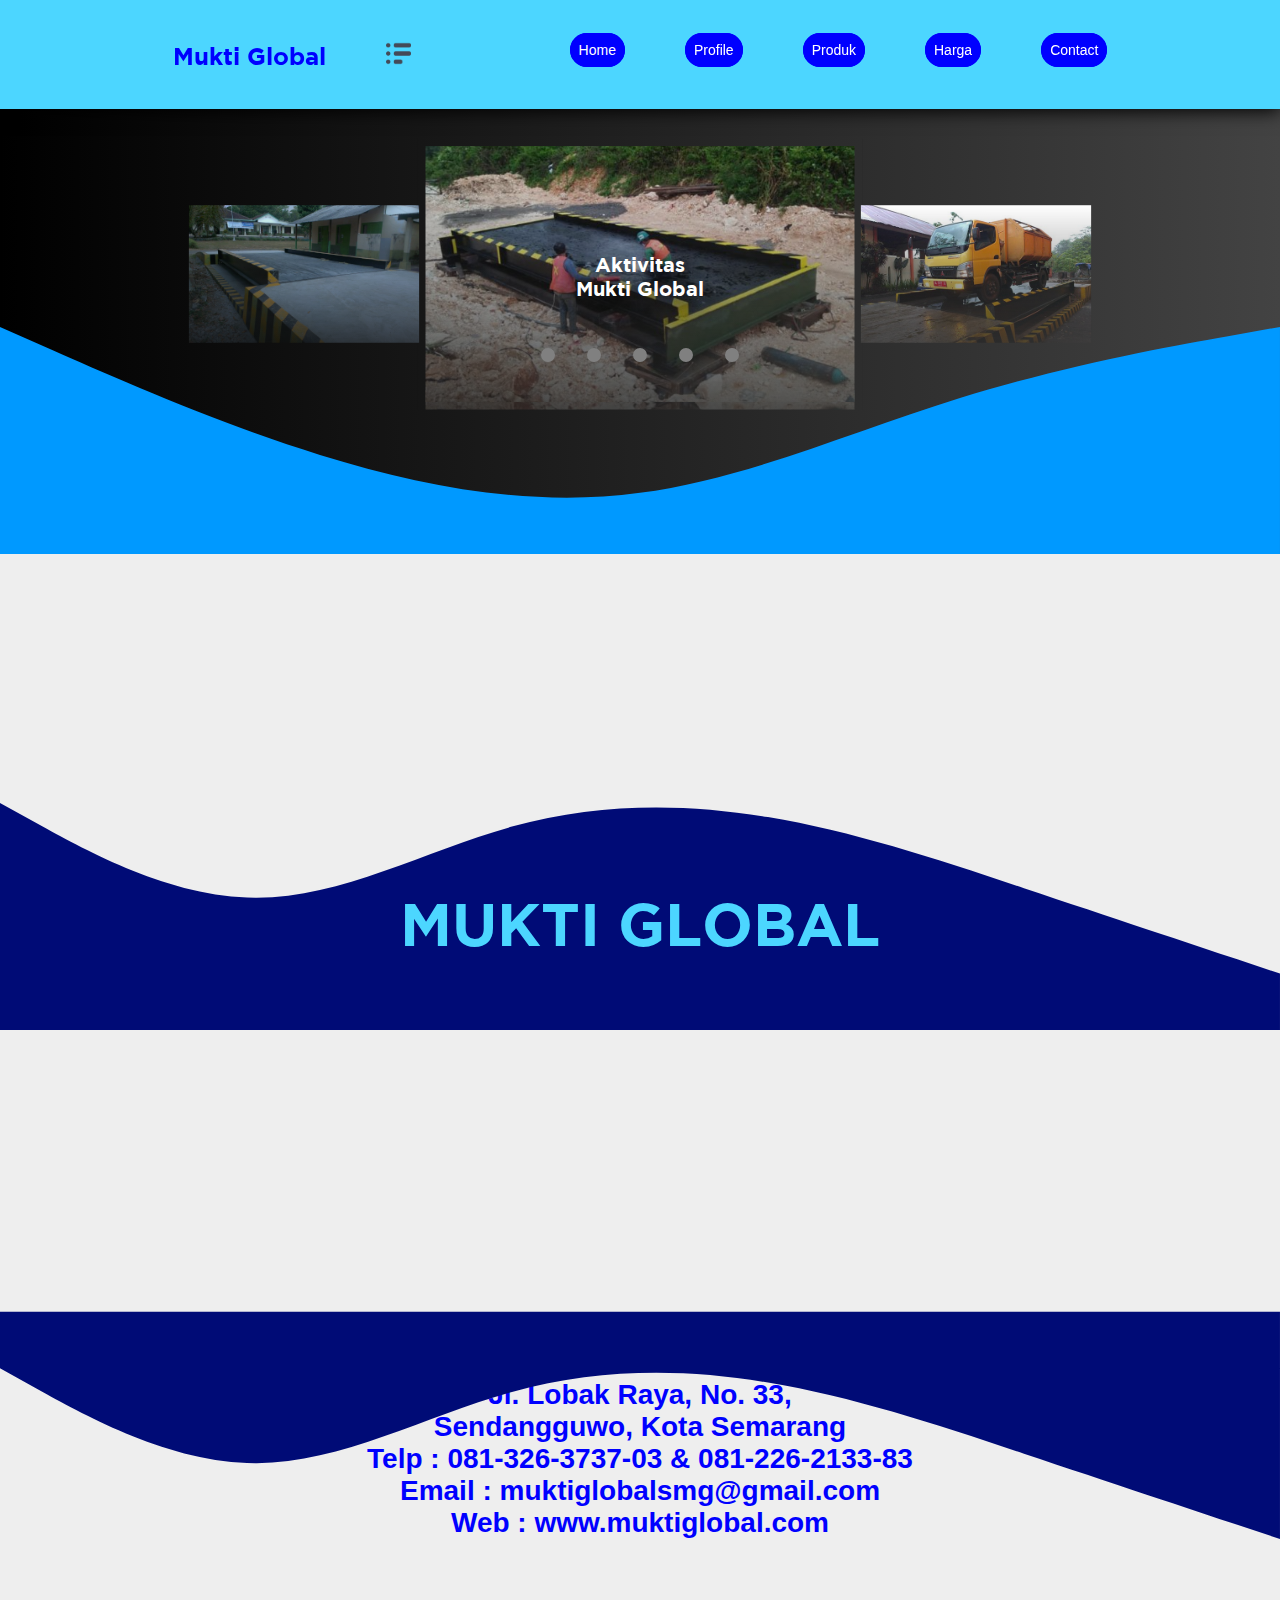
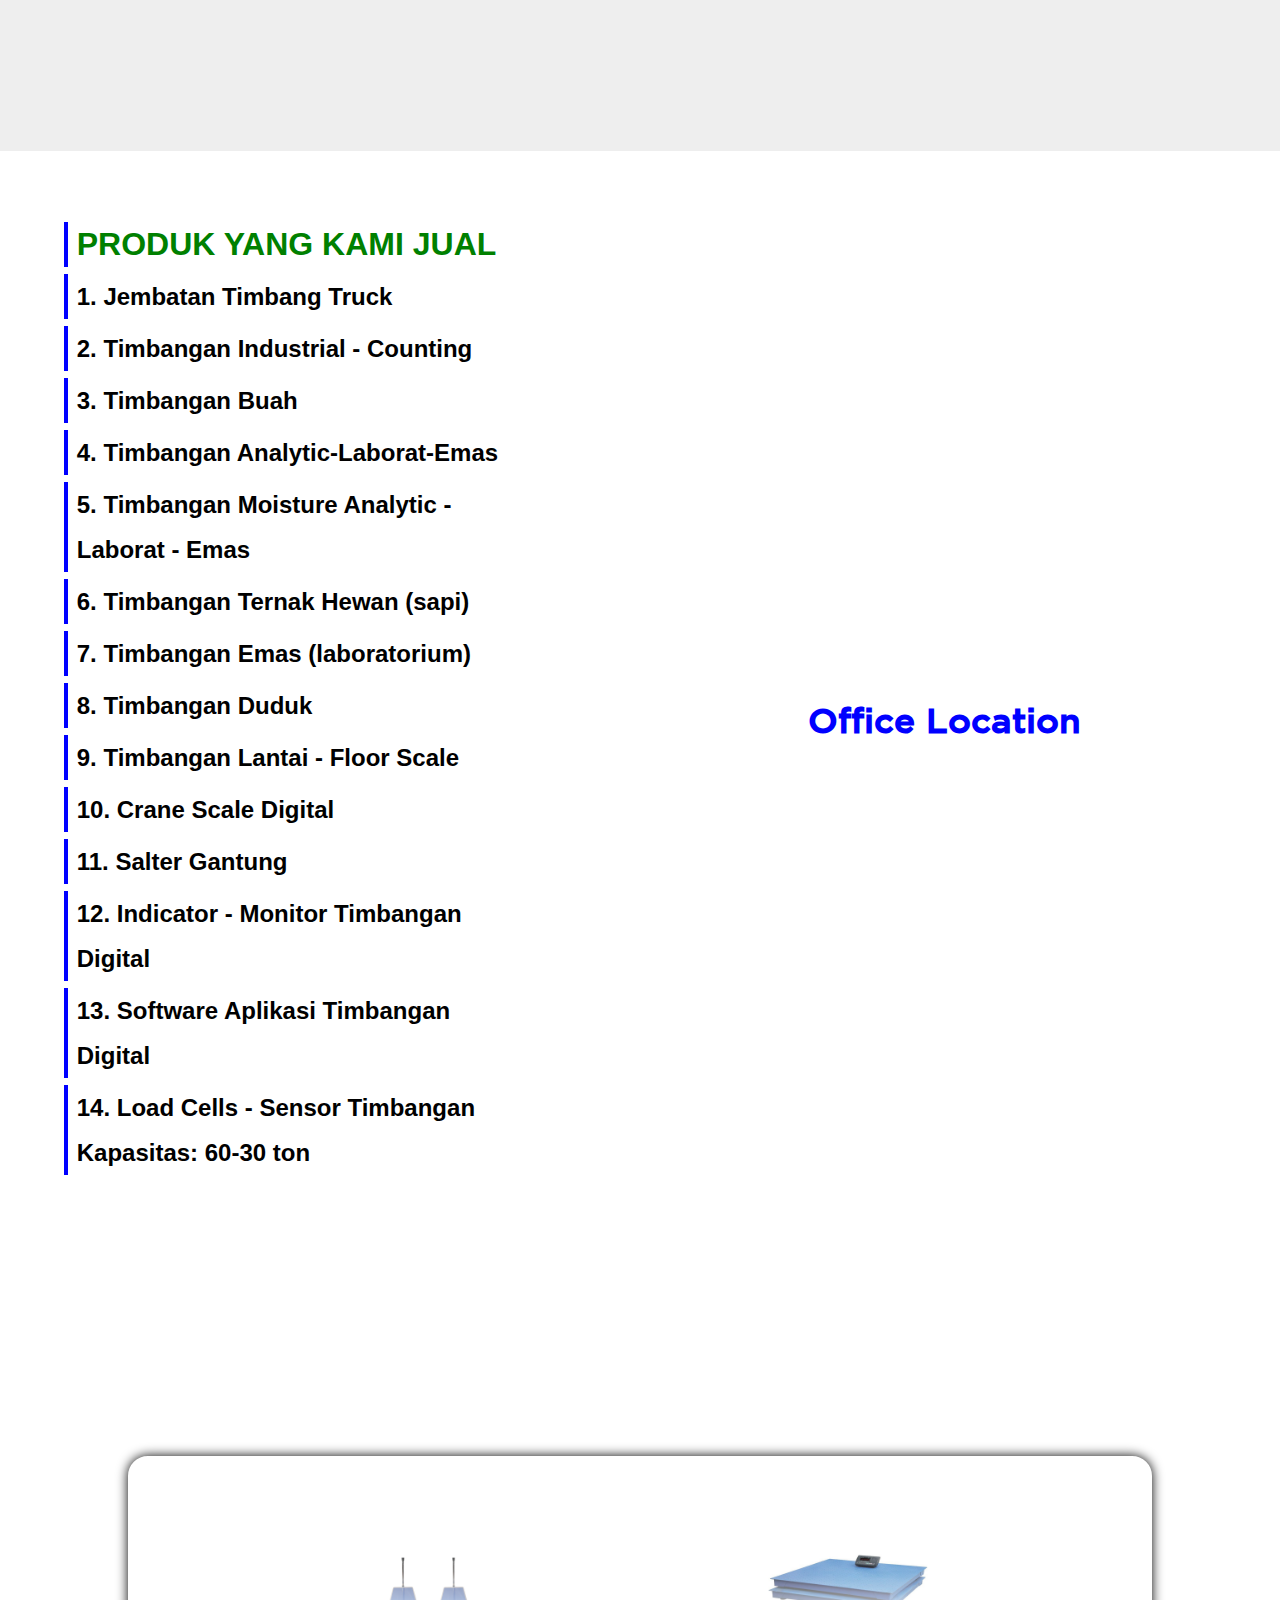
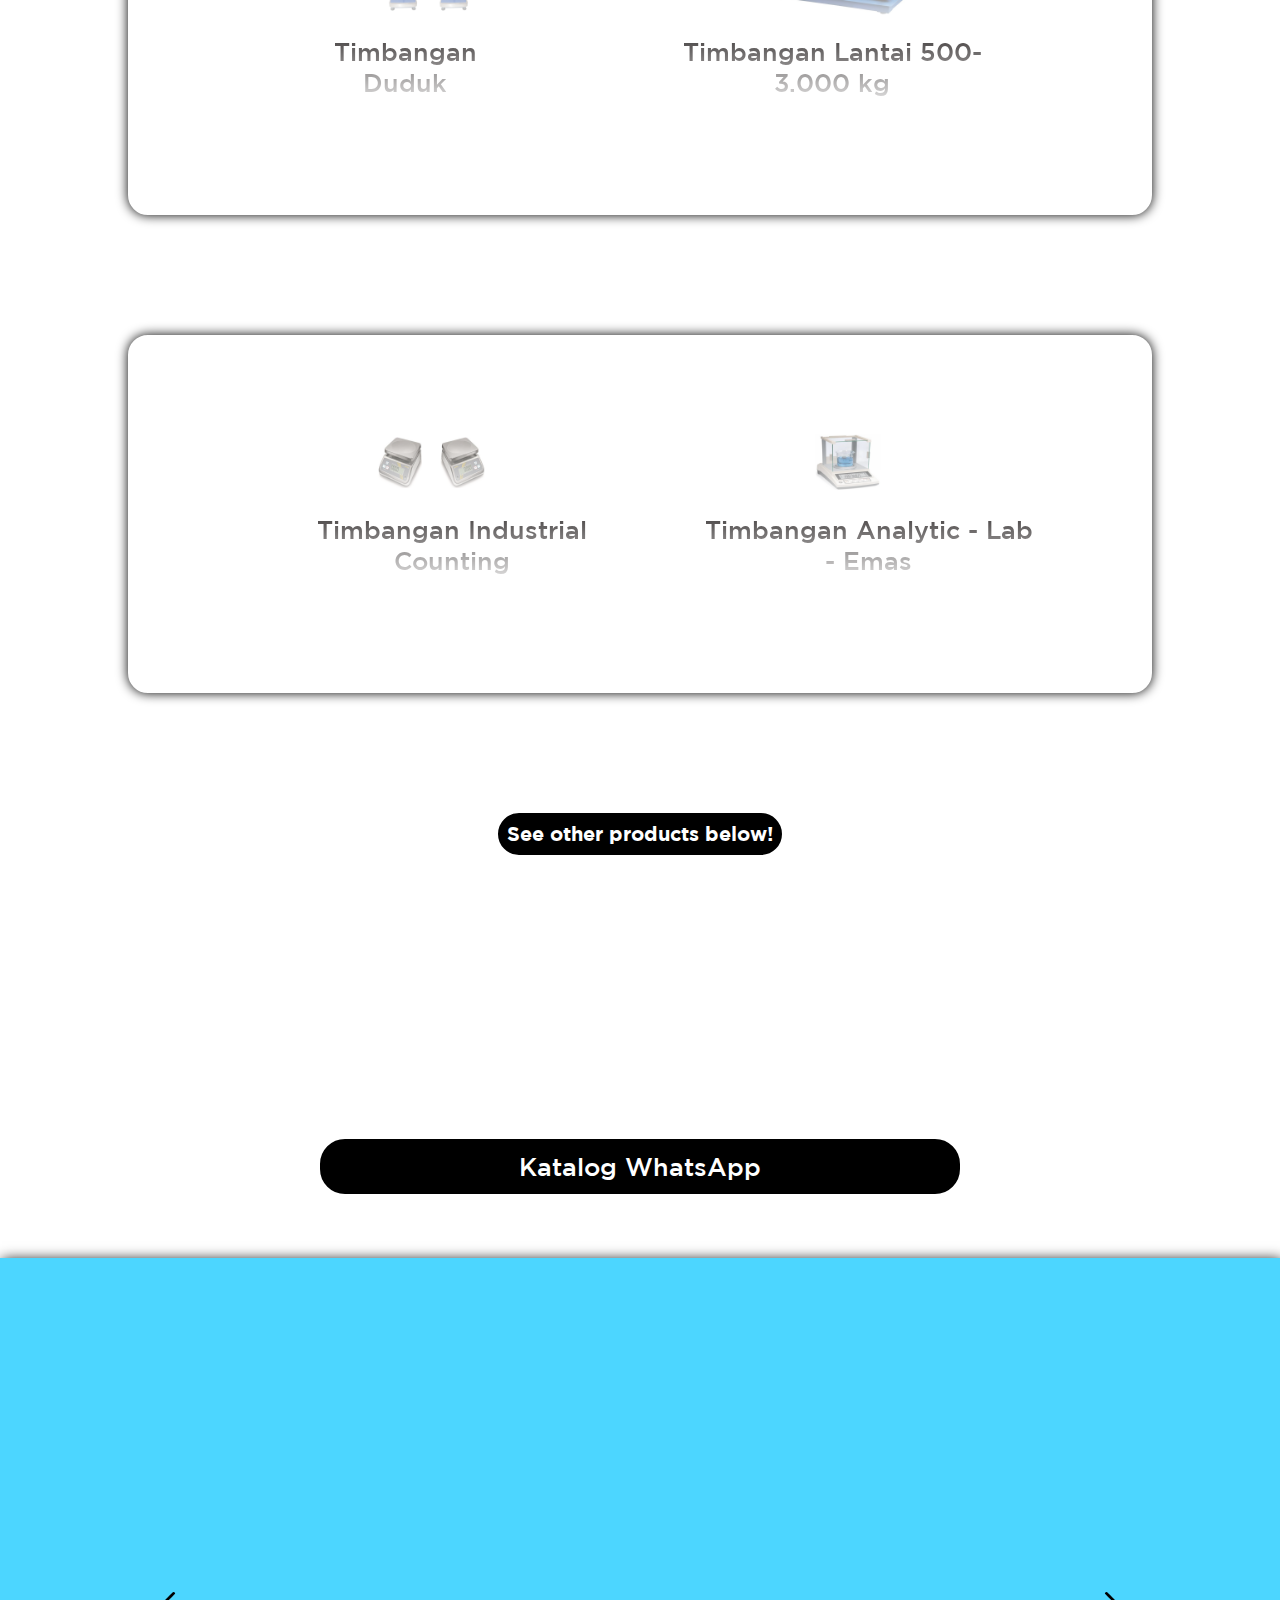
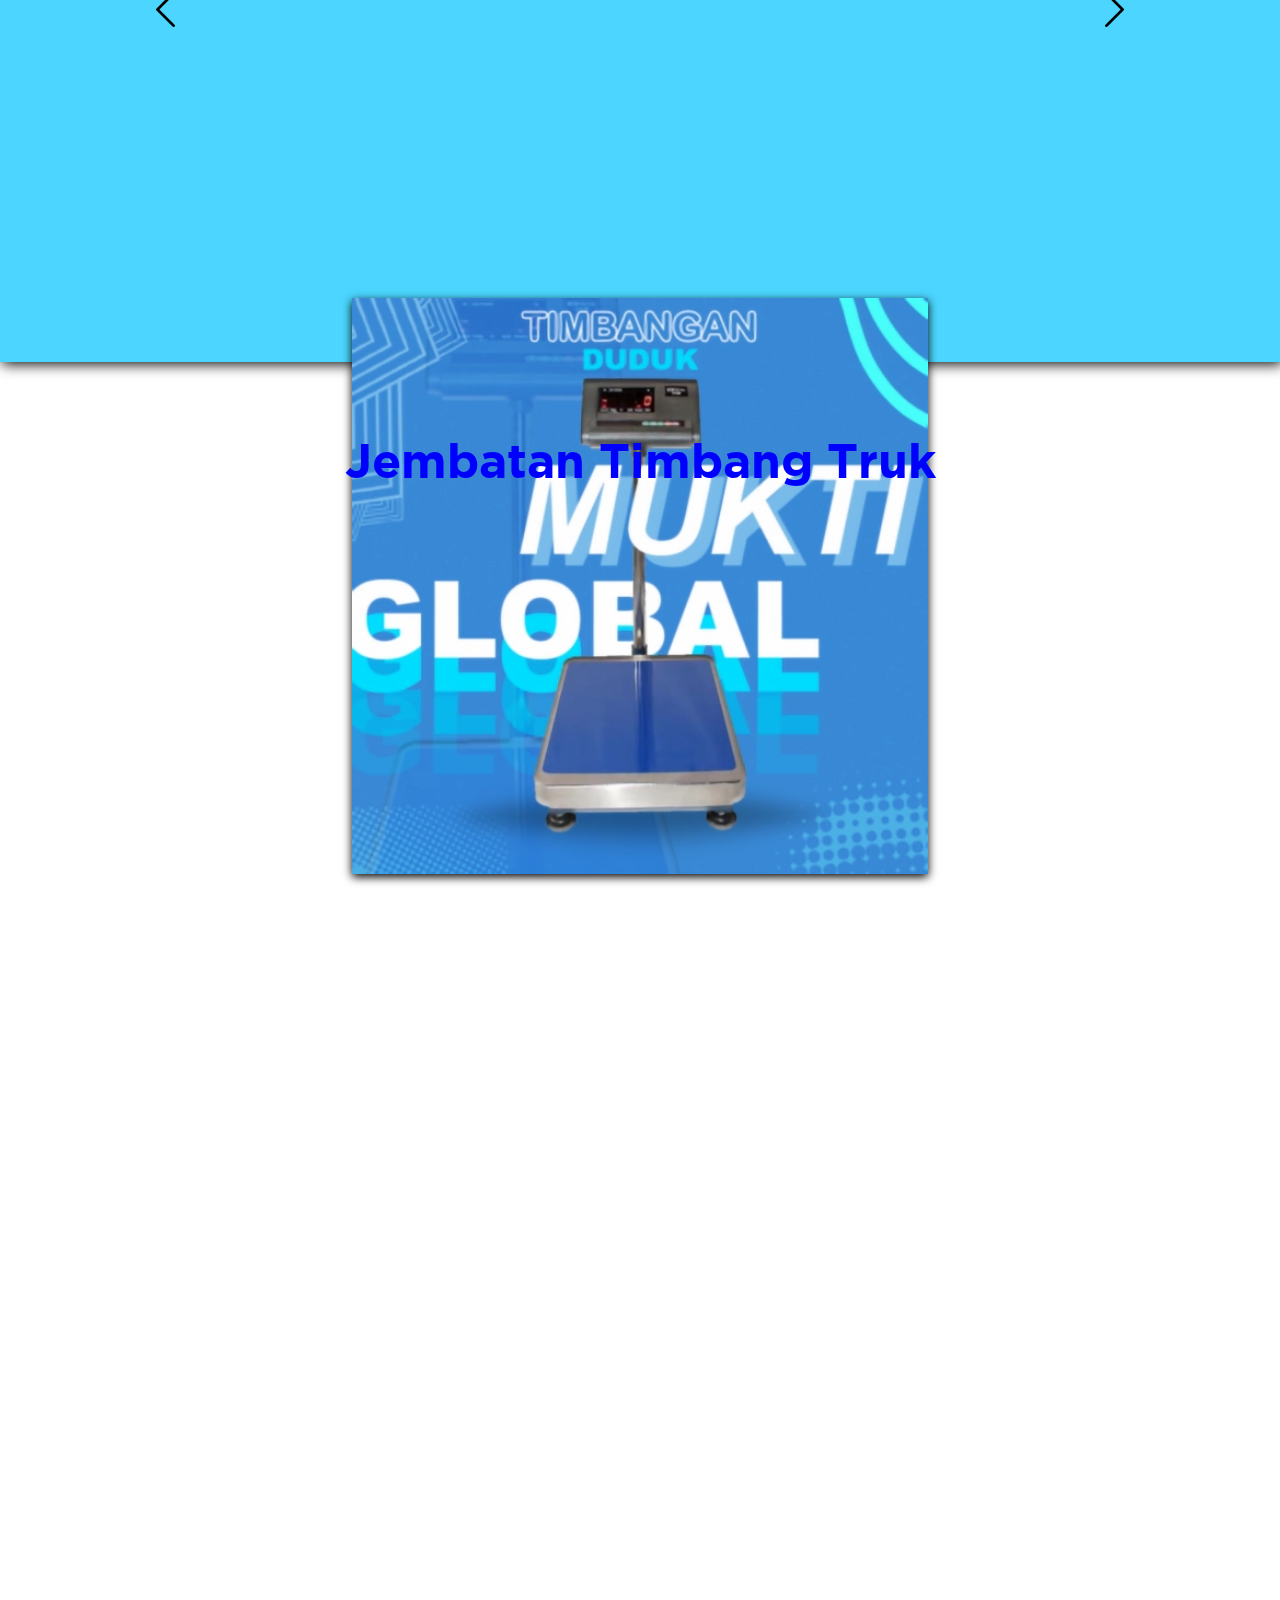
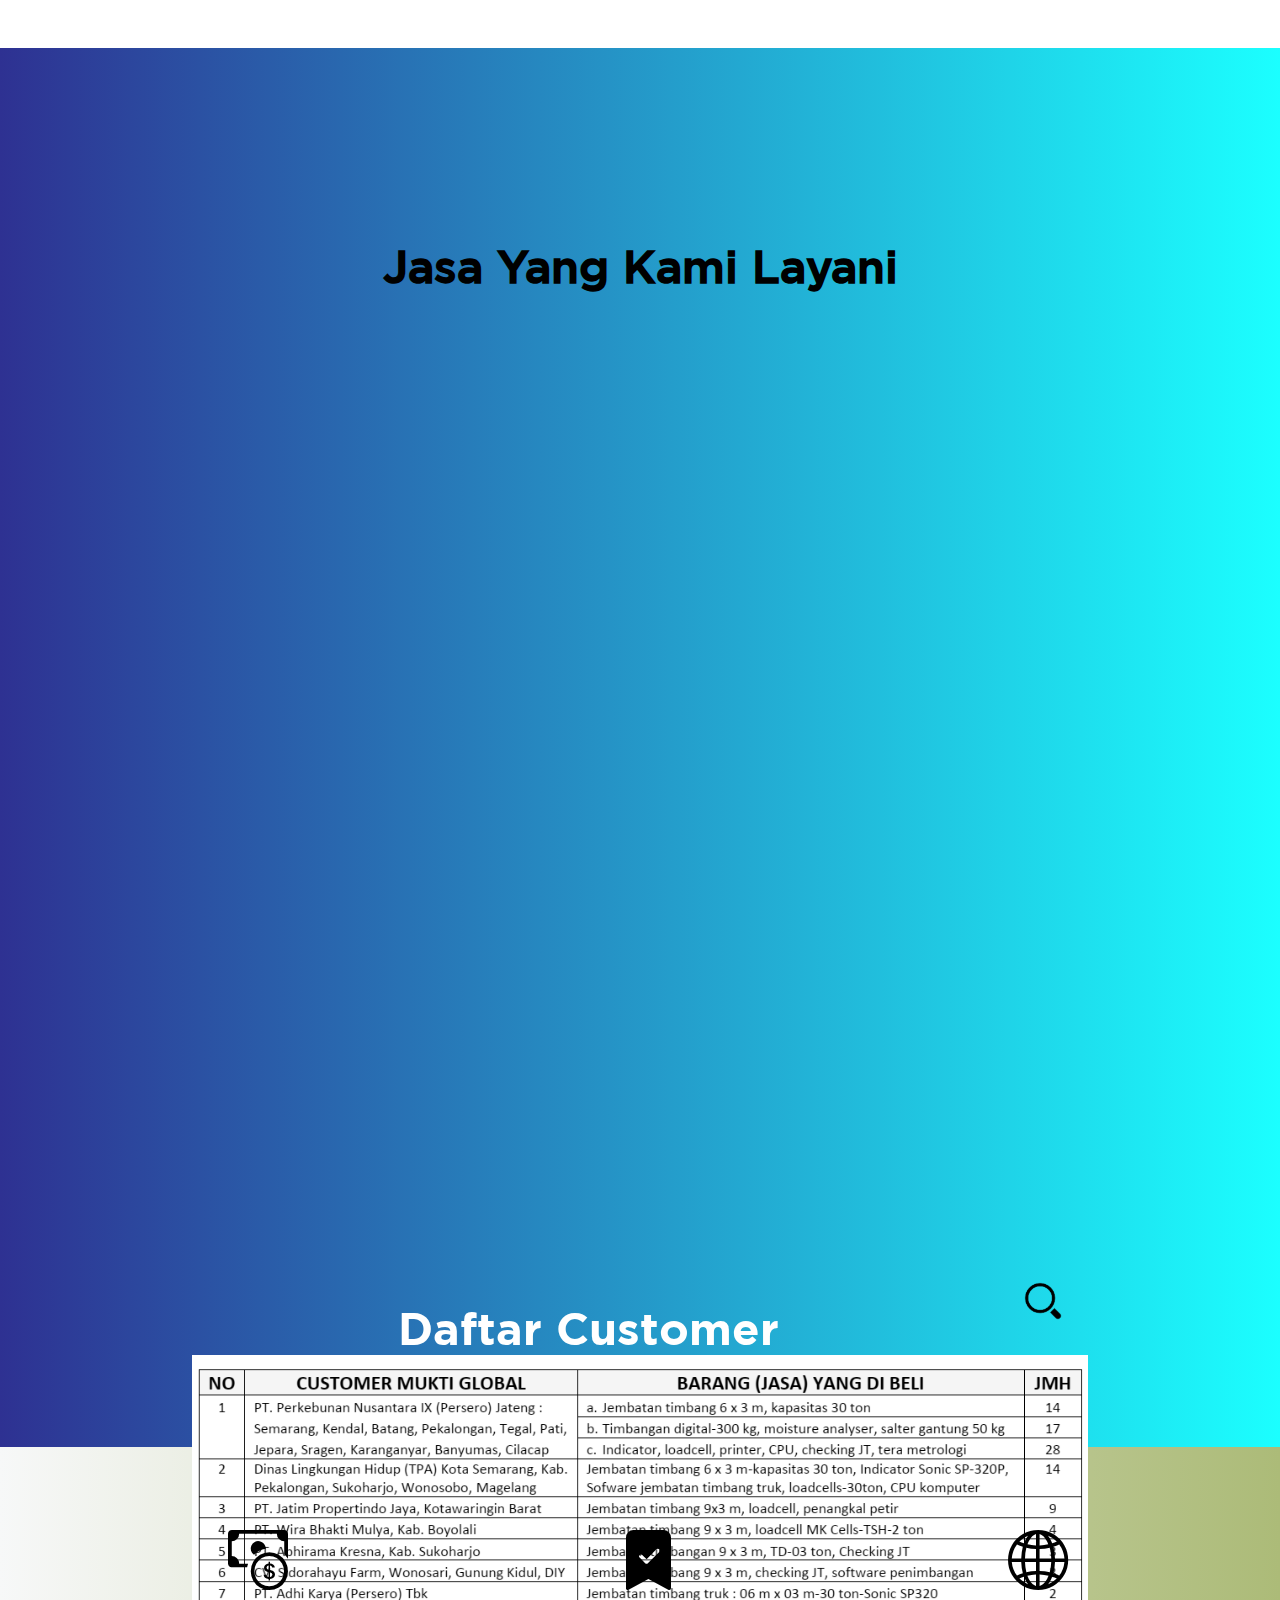
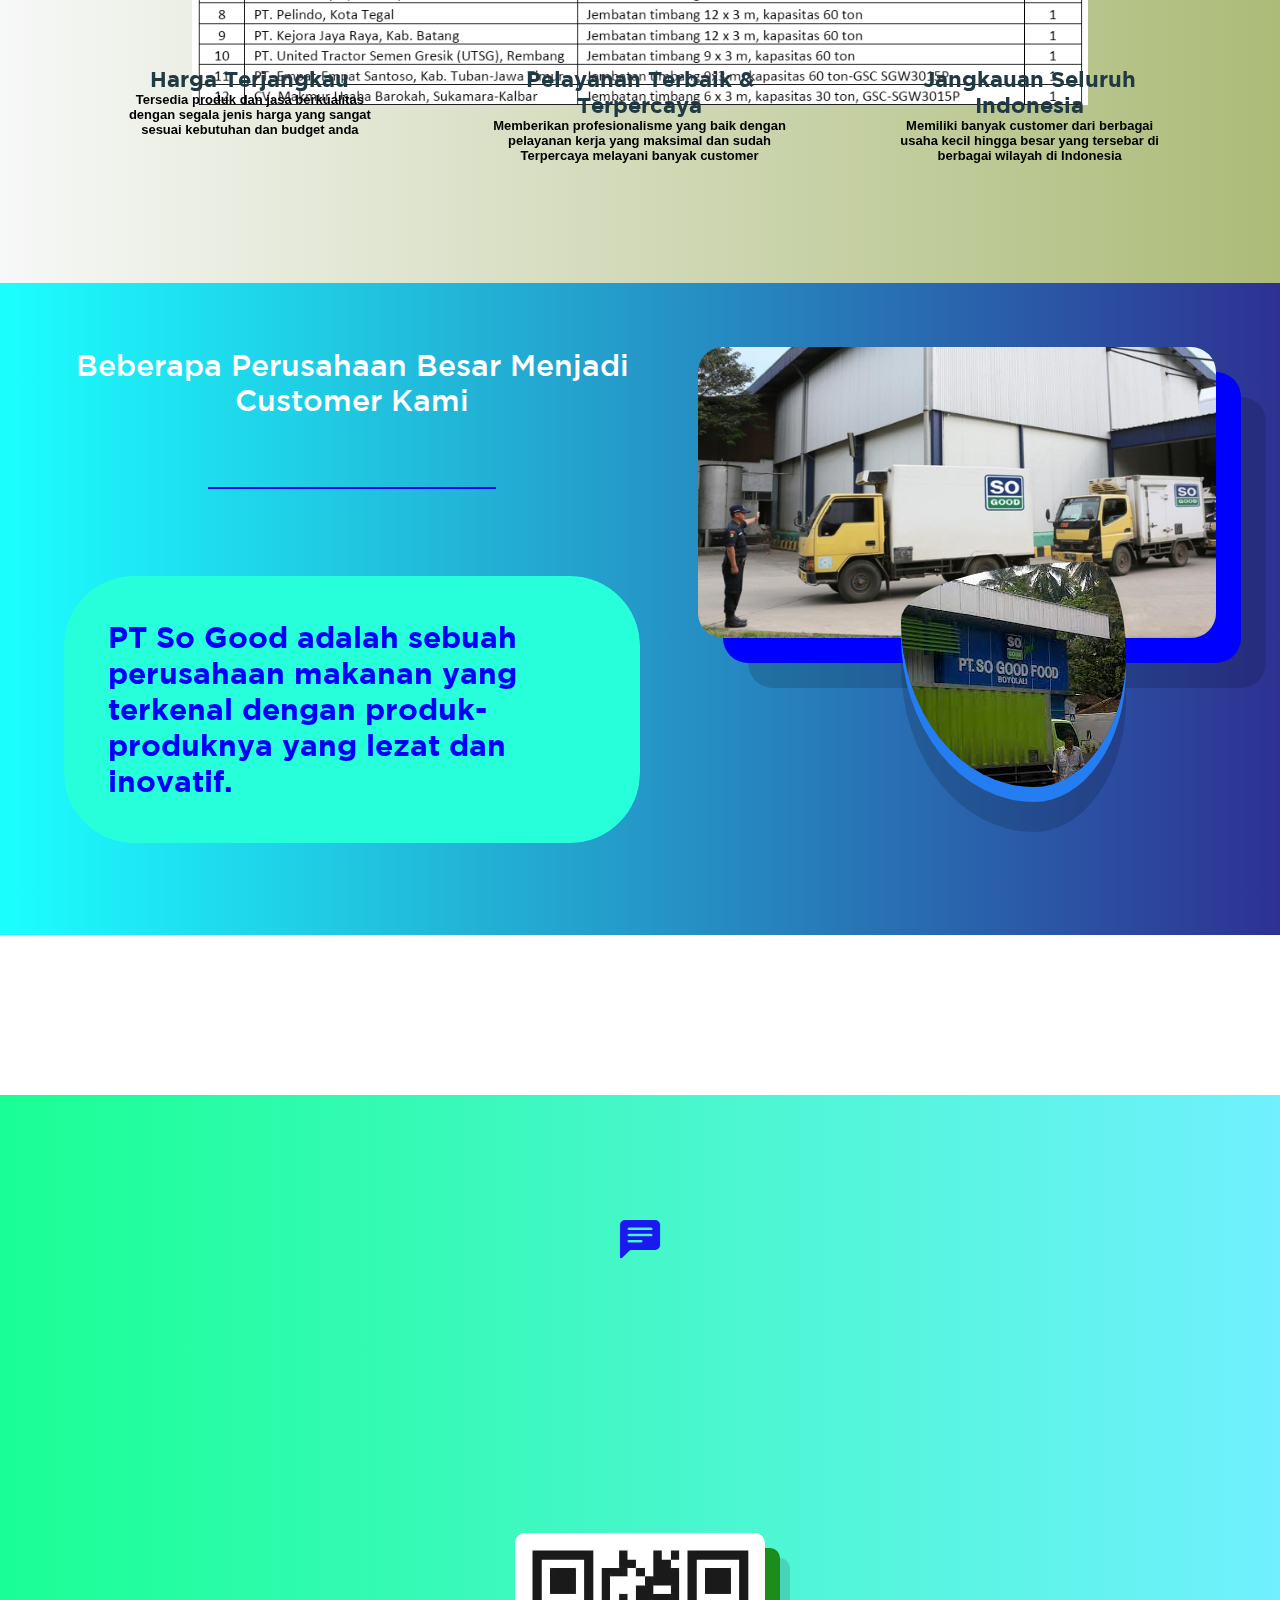
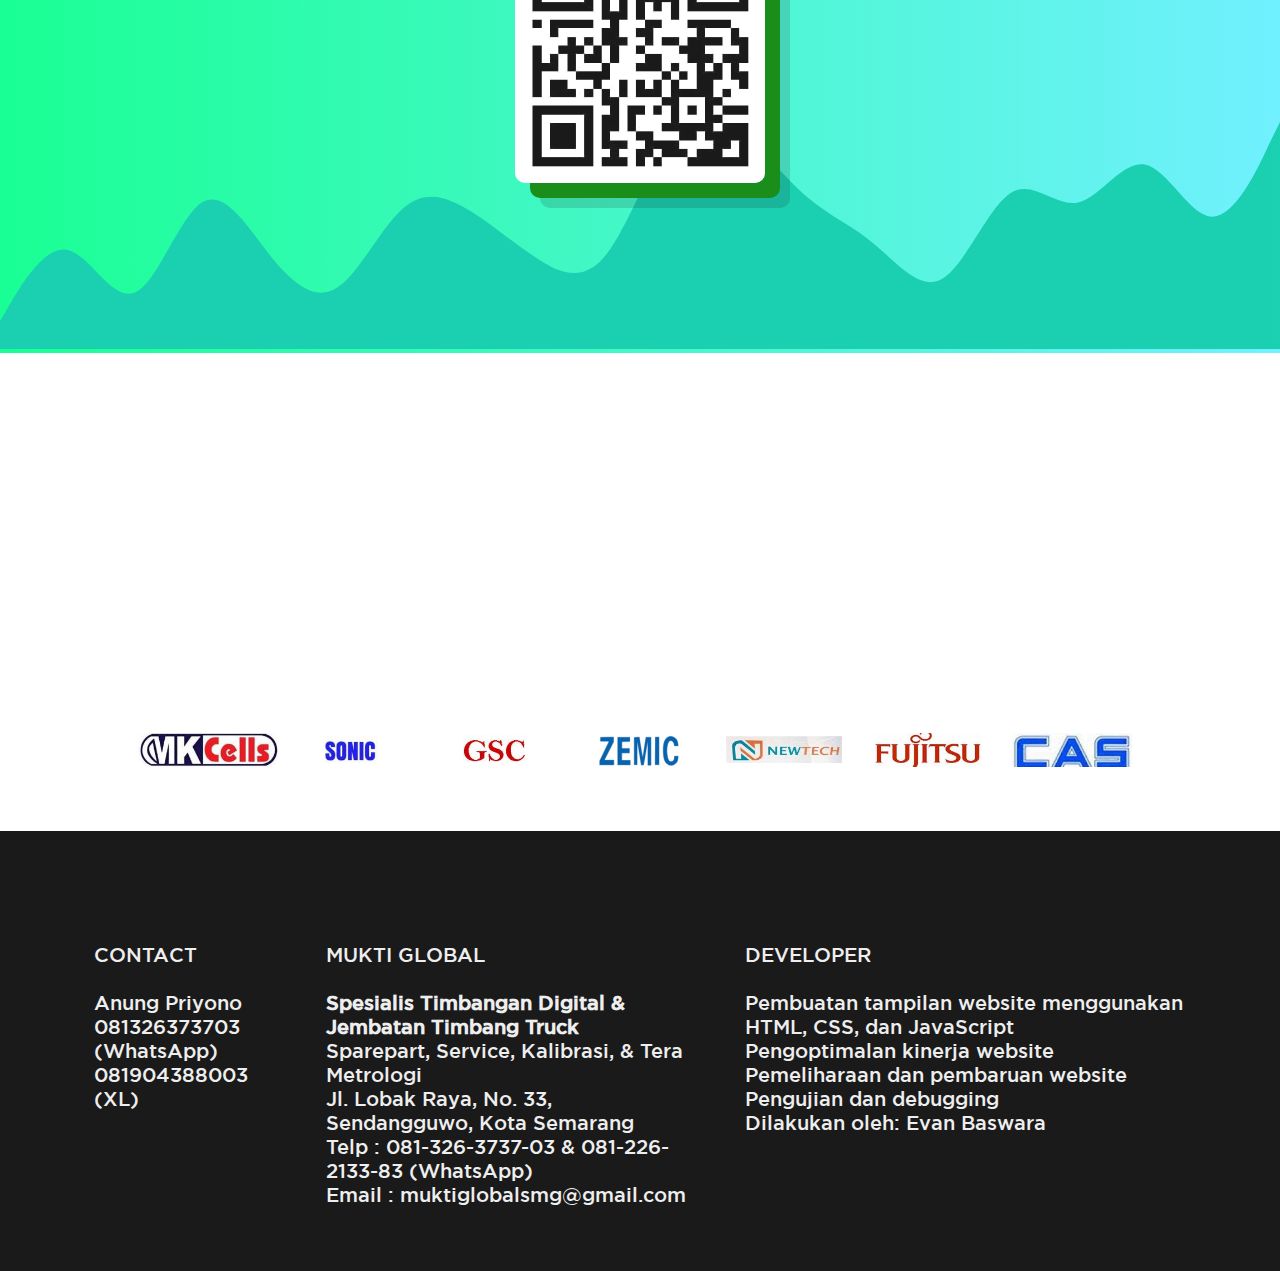
==== index.html @ e8d37a2a "first commit" ====
<!DOCTYPE html>

<html lang="en">

<head>
    <meta charset="UTF-8" />
    <meta http-equiv="X-UA-Compatible" content="IE=edge" />
    <meta name="viewport" content="width=device-width, initial-scale=1.0, user-scalable=yes" />
    <meta name="description" content="Spesialis Jembatan Timbang Truck & Timbangan Digital" />
    <meta name="keywords" content="jembatan timbang, timbangan digital, timbangan truck, spesialis jembatan timbang, timbangan" />
    <meta name="google-site-verification" content="oJiElNa-uJ_a75w-q2JcqxE9myr1mYu-admBvzrIIWU" />
    
    <meta property="og:title" content="Mukti Global | Spesialis Jembatan Timbang Truck & Timbangan Digital" />
    <meta property="og:description" content="Spesialis Jembatan Timbang Truck & Timbangan Digital" />
    <meta property="og:image" content="http://www.example.com/logo.png" />
    <meta property="og:url" content="http://www.example.com" />
    <meta property="og:type" content="website" />
    
    <meta name="twitter:card" content="summary_large_image" />
    <meta name="twitter:title" content="Mukti Global | Spesialis Jembatan Timbang Truck & Timbangan Digital" />
    <meta name="twitter:description" content="Spesialis Jembatan Timbang Truck & Timbangan Digital" />
    <meta name="twitter:image" content="http://www.example.com/logo.png" />
    
    <title>Mukti Global | Spesialis Jembatan Timbang Truck & Timbangan Digital</title>
    
    <link rel="icon" href="logo.png" type="image/png">
    <link href="https://cdn.jsdelivr.net/npm/bootstrap-icons@1.5.0/font/bootstrap-icons.css" rel="stylesheet" />
    <link rel="stylesheet" href="https://unpkg.com/aos@next/dist/aos.css" />
    <link href="New.css" rel="stylesheet" type="text/css">
    
    <script src="color-thief-2.4.0/dist/color-thief.umd.js"></script>
    <script src="web.js"></script>
    
    <style>
    </style>
</head>
<body>
	<header>
		<header>
			<div class="MenuBar">
				<div class="nav-bar">
					<ul>
						<font size="5" color="blue"; face="Arial" class="TextMenu">Mukti Global</font>
						<li><img src="list.ico" onclick="socialMedia()" class="user-bar1" /></li>
						<li><font class="HideDetail" face="Arial Black" onclick="showDetail(this)">Back</font></li>
						<li><a href="#">Home</a></li>
						<li><a href="#profile">Profile</a></li>
						<li><a href="#produk">Produk</a></li>
						<li><a href="#harga">Harga</a></li>
						<li><a href="#contact">Contact</a></li>
					</ul>
				</div>
				<div class="container">
					<ul> 
						<font>
							<li><a href="#">WhatsApp </a>
							<li>
								<a href="#profile" onclick="socialMedia()">Profile </a>
							</li>
							<li>
								<a href="#produk" onclick="socialMedia()">Product </a>
							</li>
							<li>
								<a href="#harga" onclick="socialMedia()">Price </a>
							</li>
							<li>
								<a href="#contact" onclick="socialMedia()">Contact </a>
							</li>
							<li>
								<a href="#" onclick="socialMedia()">Home </a>
							</li>
						</font>
					</ul>
				</div>
			</div>
			
			<div class="topbackground" style="width:100vw">
				<div class="topImage">
					<img src="img/jemtruk_0.png" id="topImgLeft" data-aos="fade" />
					<img src="img/jemtruk_1.png" id="topImg" data-aos="fade-down"/>
					<img src="img/jemtruk_2.png" id="topImgRight" data-aos="fade" />
				</div>
				<font color=white>
					Aktivitas <br> Mukti Global
				</font>
				<div class="iconSwitch" data-aos="fade-up">
					<div class="icon0"></div>
					<div class="icon1"></div>
					<div class="icon2"></div>
					<div class="icon3"></div>
					<div class="icon4"></div>
				</div>
				<svg data-aos="slide-down" data-aos-duration="1000" ="http://www.w3.org/2000/svg" viewBox="0 0 1440 320"><path fill="#0099ff" fill-opacity="1" d="M0,64L60,90.7C120,117,240,171,360,208C480,245,600,267,720,250.7C840,235,960,181,1080,144C1200,107,1320,85,1380,74.7L1440,64L1440,320L1380,320C1320,320,1200,320,1080,320C960,320,840,320,720,320C600,320,480,320,360,320C240,320,120,320,60,320L0,320Z"></path></svg>
			</div>
			<h1>
				<div class="middlebackground">
					<div class="h1Curve">
						<div class="curve1" data-aos="fade"><svg xmlns="http://www.w3.org/2000/svg" viewBox="0 0 1440 320"><path fill="#000b76" fill-opacity="1" d="M0,64L48,90.7C96,117,192,171,288,170.7C384,171,480,117,576,90.7C672,64,768,64,864,80C960,96,1056,128,1152,160C1248,192,1344,224,1392,240L1440,256L1440,320L1392,320C1344,320,1248,320,1152,320C1056,320,960,320,864,320C768,320,672,320,576,320C480,320,384,320,288,320C192,320,96,320,48,320L0,320Z"></path>
							<font class="TextPanggung" color=#4cd6ff data-aos="slide-down">
								<strong>MUKTI GLOBAL</strong>
							</font>
						</svg></div>			
						<div class="curve2" data-aos="slide-up"><svg xmlns="http://www.w3.org/2000/svg" viewBox="0 0 1440 320"><path fill="#000b76" fill-opacity="1" d="M0,64L48,90.7C96,117,192,171,288,170.7C384,171,480,117,576,90.7C672,64,768,64,864,80C960,96,1056,128,1152,160C1248,192,1344,224,1392,240L1440,256L1440,0L1392,0C1344,0,1248,0,1152,0C1056,0,960,0,864,0C768,0,672,0,576,0C480,0,384,0,288,0C192,0,96,0,48,0L0,0Z"></path></svg></div>
						<section id="profile">
							<font color=#013220 face=Arial class="TextInfo">
							Spesialis Jembatan Timbang Truck & Timbangan Digital
							</font>
							<font class="TextDeskripsi">
							Jl. Lobak Raya, No. 33,
							Sendangguwo, Kota Semarang
							Telp : 081-326-3737-03 & 081-226-2133-83
							Email : muktiglobalsmg@gmail.com 
							Web : www.muktiglobal.com</font>
						</section>
					</div>
				</div>
			</h1>
			<h2>
				<div class="h2Container">
					<section id="produk">
						<div class="TextList">
								<ol>
									<font color=green size=6> 
										<li>PRODUK YANG KAMI JUAL</li>
									</font>
									<font color=black >
										<li><div class="h2List">1. Jembatan Timbang Truck</div></li>
										<li><div class="h2List">2. Timbangan Industrial - Counting</div></li>
										<li><div class="h2List">3. Timbangan Buah</div></li>
										<li><div class="h2List">4. Timbangan Analytic-Laborat-Emas</div></li>
										<li><div class="h2List">5. Timbangan Moisture Analytic - Laborat - Emas</div></li>
										<li><div class="h2List">6. Timbangan Ternak Hewan (sapi)</div></li>
										<li><div class="h2List">7. Timbangan Emas (laboratorium)</div></li>
										<li><div class="h2List">8. Timbangan Duduk</div></li>
										<li><div class="h2List">9. Timbangan Lantai - Floor Scale</div></li>
										<li><div class="h2List">10. Crane Scale Digital</div></li>
										<li><div class="h2List">11. Salter Gantung</div></li>
										<li><div class="h2List">12. Indicator - Monitor Timbangan Digital</div></li>
										<li><div class="h2List">13. Software Aplikasi Timbangan Digital</div></li>
										<li><div class="h2List">14. Load Cells - Sensor Timbangan Kapasitas: 60-30 ton</div></li>
									</font>
								</ol>
						</div>
						<div class="maps">
							<img src="produk.jpg"/ data-aos="fade-up">
							<font>
								Office Location
							</font>
							<br><br>
							<iframe data-aos="fade-up" src="https://www.google.com/maps/embed?pb=!1m18!1m12!1m3!1d3959.9823328063076!2d110.44767667388899!3d-7.011360368676062!2m3!1f0!2f0!3f0!3m2!1i1024!2i768!4f13.1!3m3!1m2!1s0x2e708cf4cc5c22ab%3A0x6c6a82a9ee26db33!2sJl.%20Lobak%20Raya%20No.33%2C%20RT.05%2FRW.05%2C%20Sendangguwo%2C%20Kec.%20Tembalang%2C%20Kota%20Semarang%2C%20Jawa%20Tengah%2050273!5e0!3m2!1sid!2sid!4v1689168226239!5m2!1sid!2sid" width="400" height="300" style="border:0;" allowfullscreen="" loading="lazy" referrerpolicy="no-referrer-when-downgrade"></iframe>
						</div>
					</section>
				</div>
			</h2>
			<div class="ShowProductDetail">
				<div class="ImageProduct">
					<img src="product/TIMBANGAN_20230722_210503_1.png" class="DetailImg">
				</div>
				<div class="ContentText">
					<font class="DetailText_NAME" color=white>
						Timbangan XYZ
					</font>
					<br>
					<font class="DetailText_FUNGSI" color=white>
						Menimbang Pahala & Dosa
					</font>
					<br>
					<font class="DetailText_STATUS" color=white>
						Gusti Allah Ingkang Kuwoso
					</font>
					<br><br>
				</div>
			</div>
			<div class="listProduct">
				<div class="listProductContainer">
					<div class="list1">
						<div class="listProductImg">
							<img src="product/TIMBANGAN_20230722_210503_1.png" class="listImg" onclick=showDetailFromImage(this) alt="Timbangan Duduk">
							<div class="responsiveText1">
								<font>
								<font class="listText" onclick="showDetail(this)">Timbangan Duduk</font>
								</font>
							</div>
							<img src="product/TIMBANGAN_20230722_210503_7.png" class="listImg" onclick=showDetailFromImage(this) alt="Timbangan Lantai 500-3.000 kg">
							<div class="responsiveText2">
								<font>
								<font class="listText" onclick="showDetail(this)">Timbangan Lantai 500-3.000 kg</font>
								</font>
							</div>
						</div>
						<div class="listProductText">
							<div class="text0">
								<font class="listText" onclick="showDetail(this)">Timbangan Duduk</font>
							</div>
							<div class="text1">
								<font class="listText" onclick="showDetail(this)">Timbangan Lantai 500-3.000 kg</font>
							</div>
						</div>
					</div>
					<div class="list2">
						<div class="listProductImg">
							<img src="product/TIMBANGAN_20230722_210503_0.png" class="listImg" alt="Timbangan Industrial Counting">
							<div class="responsiveText1">
								<font>
								<font class="listText" onclick="showDetail(this)">Timbangan Industrial Counting</font>
								</font>
							</div>
							<img src="product/TIMBANGAN_20230722_210503_11.png" class="listImg" alt="Timbangan Analytic - Lab - Emas">
							<div class="responsiveText2">
								<font>
								<font class="listText" onclick="showDetail(this)">Timbangan Analytic - Lab - Emas</font>
								</font>
							</div>
						</div>
						<div class="listProductText">
							<div class="text2">
								<font class="listText" onclick="showDetail(this)">Timbangan Industrial Counting</font>
							</div>
							<div class="text3">
								<font class="listText" onclick="showDetail(this)">Timbangan Analytic - Lab - Emas</font>
							</div>
						</div>
					</div>
					<div class="selengkapnyaContainer">
						<font class="textSelengkapnya" onclick="ButtonSelengkapnya()">
							See other products below!
						</font>
					</div>
					<div class="buttonListProduct">
						<div class="list3">
							<div class="listProductImg">
							<img src="product/TIMBANGAN_20230722_210503_8.png" class="listImg" alt="Crane Scale Digital">
							<div class="responsiveText1">
									<font>
									<font class="listText" onclick="showDetail(this)">Crane Scale Digital</font>
									</font>
								</div>
							<img src="product/TIMBANGAN_20230722_210503_3.png" class="listImg" alt="Salter Gantung : 50, 100 kg">
								<div class="responsiveText2">
									<font>
									<font class="listText" onclick="showDetail(this)">Salter Gantung : 50, 100 kg</font>
									</font>
								</div>
							</div>
							<div class="listProductText">
								<div class="text4">
									<font class="listText" onclick="showDetail(this)">Crane Scale Digital</font>
								</div>
								<div class="text5">
									<font class="listText" onclick="showDetail(this)">Salter Gantung : 50, 100 kg</font>
								</div>
							</div>
						</div>
						<div class="list4">
							<div class="listProductImg">
								<img src="product/TIMBANGAN_20230722_210503_2.png" class="listImg" alt="Indicator (Monitor)">
								<div class="responsiveText1">
									<font>
									<font class="listText" onclick="showDetail(this)">Indicator (Monitor)</font>
									</font>
								</div>
								<img src="product/TIMBANGAN_20230722_210503_4.png" class="listImg" alt="Software Jembatan Timbang">
								<div class="responsiveText2">
									<font>
									<font class="listText" onclick="showDetail(this)">Software Jembatan Timbang</font>
									</font>
								</div>
							</div>
							<div class="listProductText">
								<div class="text6">
									<font class="listText" onclick="showDetail(this)">Indicator (Monitor)</font>
								</div>
								<div class="text7">
									<font class="listText" onclick="showDetail(this)">Software Jembatan Timbang</font>
								</div>
							</div>
						</div>
						<div class="list5">
							<div class="listProductImg">
								<img src="product/TIMBANGAN_20230722_210503_6.png" class="listImg" alt="Load Cells (Sensor Timbangan) : 60kg - 30 ton">
								<div class="responsiveText1">
									<font>
									<font class="listText" onclick="showDetail(this)">Load Cells (Sensor Timbangan) : 60kg - 30 ton</font>
									</font>
								</div>
								<img src="product/TIMBANGAN_20230722_210503_12.png" class="listImg" alt="Timbangan Hewan - Sapi (500kg - 3 ton)">
								<div class="responsiveText2">
									<font>
									<font class="listText" onclick="showDetail(this)">Timbangan Hewan - Sapi (500kg - 3 ton)</font>
									</font>
								</div>
							</div>
							<div class="listProductText">
								<div class="text8">
									<font class="listText" onclick="showDetail(this)">Load Cells (Sensor Timbangan) : 60kg - 30 ton</font>
								</div>
								<div class="text9">
									<font class="listText" onclick="showDetail(this)">Timbangan Hewan - Sapi (500kg - 3 ton)</font>
								</div>
							</div>
						</div>
						<div class="list6">
							<div class="listProductImg">
								<img src="product/TIMBANGAN_20230722_210503_13.png" class="listImg" alt="Timbangan Buah">
								<div class="responsiveText1">
									<font>
									<font class="listText" onclick="showDetail(this)">Timbangan Buah</font>
									</font>
								</div>
								<img src="product/TIMBANGAN_20230722_210503_14.png" class="listImg" alt="Timbangan Moisture Analyzer">
								<div class="responsiveText2">
									<font>
									<font class="listText" onclick="showDetail(this)">Timbangan Moisture Analyzer</font>
									</font>
								</div>
							</div>
							<div class="listProductText">
								<div class="text10">
									<font class="listText" onclick="showDetail(this)">Timbangan Buah</font>
								</div>
								<div class="text11">
									<font class="listText" onclick="showDetail(this)">Timbangan Moisture Analyzer</font>
								</div>
							</div>
						</div>
					</div>
				</div>
						</div>
			<br><br>
				<font class="h3Title">
					Katalog WhatsApp
				</font>
			<h3>
				<div id="scrollImage">
					<img src="arrow-left.png" class="scrollLeft" onclick="leftArrow()" />
					<img src="katalog/katalog_1.png" class="h3Image" data-aos="slide-up"  />
					<img src="arrow-right.png" class="scrollRight" onclick="rightArrow()" />
				</div>
			</h3>
			<h4>
				<section id="harga">
					<font color=blue size=18>
					Jembatan Timbang Truk
					</font>
					<br><br>
					<div class="ParentH4">
						<div class="JemtrukImage1">
							<img src="img/jemtruk_2.png" class="H4IMG"/ data-aos="fade-down">
							<table data-aos="fade-up">
							<!--<thead>
								<tr>
									<th align="left"><strong>Harga Netto (Rp)</strong></th>
									<th align="left"><strong>Ukuran (Kapasitas)</strong></th>
									<th align="left"><strong>Maksimal Truck</strong></th>
									<th align="left">Unit Besi + Plate</th>
								</tr>
							</thead>-->
								<tbody>
									<tr>
										<td align="left">6 x 3 meter</td>
										<td align="left">30 ton</td>
										<td align="left">Colt Diesel</td>
									</tr>
									<tr>
										<td align="left">9 x 3 meter</td>
										<td align="left">60 ton</td>
										<td align="left">Tronton</td>
									</tr>
								</tbody>
							</table>
						</div>
						<div class="JemtrukImage2">
							<img src="img/jemtruk_4.png" class="H4IMG" data-aos="fade-down"/>
							<table data-aos="fade-up">
							<!--<thead>
								<tr>
									<th align="left"><strong>Harga Netto (Rp)</strong></th>
									<th align="left"><strong>Ukuran (Kapasitas)</strong></th>
									<th align="left"><strong>Maksimal Truck</strong></th>
									<th align="left">Unit Besi + Plate</th>
								</tr>
							</thead>-->
								<tbody>
									<tr>
										<td align="left">12 x 3 meter</td>
										<td align="left">70 ton</td>
										<td align="left">Cont 20 Feet</td>
									</tr>
									<tr>
										<td align="left">18 x 3 meter</td>
										<td align="left">80 ton</td>
										<td align="left">Cont 40 Feet</td>
									</tr>
								</tbody>
							</table>
						</div>
					</div>
					<br>
				</section>
				<br>
			</h4>
			<h5>
				<div class="h5Title">
						<font>
							Jasa Yang Kami Layani
						</font>
					</div>
				<div class="h5Container">
					<div class="KetentuanHarga">
						<font data-aos="fade-down" class="h5Text1">
							<ul>
								<li>Service</li>
								<li>Instalasi</li>
								<li>Kalibrasi</li>
								<li>Service</li>
								<li>(semua merk, pelayanan non stop, tanpa libur)<br><br></li>
							</ul>
						</font>
						<ul data-aos="fade-down" class="h5Text2">
							<li>Sparepart ready stock</li>
							<li>Fasilitasi tera metrologi legal</li>
							<li>Kalibrasi KAN</li>
							<li>Service</li>
							<li>(terima beres, no ribet)<br><br></li>
						</ul>
					</div>
					<div class="CustomerList" data-aos="slide-up" >
						<font>
						Daftar Customer
						</font>
						<a href="tabelCus.png" target="_blank">
							<img src="search.png" class="SearchTable">
						</a>
						<img src="tabelCus.png" class="SearchImg" />
					</div>
				</div>
			</h5>
			<h6>
				<div class="h6Container">
					<div class="icon1">
						<i class="bi-cash-coin fs-1 text-primary" data-aos="slide-down" ></i>
						<font>
							Harga Terjangkau
							<div class="iconDescription">
								Tersedia produk dan jasa berkualitas dengan segala jenis harga yang sangat sesuai kebutuhan dan budget anda
							</div>
						</font>
					</div>
					<div class="icon2">
						<i class="bi-bookmark-check-fill fs-1 text-primary" data-aos="slide-down"></i>
						<font>
							Pelayanan Terbaik & Terpercaya
							<div class="iconDescription">
								Memberikan profesionalisme yang baik dengan pelayanan kerja yang maksimal dan sudah Terpercaya melayani banyak customer
							</div>
						</font>
					</div>
					<div class="icon3">
						<i class="bi-globe2 fs-1 text-primary" data-aos="slide-down"></i>
						<font>
							Jangkauan Seluruh Indonesia
							<div class="iconDescription">
								Memiliki banyak customer dari berbagai usaha kecil hingga besar yang tersebar di berbagai wilayah di Indonesia
							</div>
						</font>
					</div>
				</div>
			</h6>
			<div class="h7">
				<div class="h7Container">
					<div class="h7Text">
						<div class="h7Text1">
							<font>
								Beberapa Perusahaan Besar Menjadi Customer Kami
							</font>
							<br><br><br>
							<hr color=blue />
						</div>
						<div class="h7Text2">
							<font> 
								PT So Good adalah sebuah perusahaan makanan yang terkenal dengan produk-produknya yang lezat dan inovatif.
							</font>
						</div>
					</div>
					<div class="h7ImageContainer">
						<div class="BigCompanyImage">
							<img src="PT/PT_Big_1.png" id="h7Img1"/>
						</div>
						<div class="SmallCompanyImage">
							<img src="PT/PT_Small_1.png" id="h7Img2"/>
						</div>
					</div>
				</div>
			</div>
			<div class="h8">
				<div class="h8Whatsapp">
					<div class="h8Support">
						<font color=green data-aos="fade">
							Hubungi Kami Melalui WhatsApp
						</font>
						<font color=white data-aos="fade">
							<br>
							Dengan Cepat Dibawah!
						</font>
						<br><br>
						<a href="https://wa.link/tunjyd">
							<i class="bi bi-chat-left-text-fill" data-aos="slide-down"></i>
							<br><br>
							<div class="QRcode">
								<img src="ASSET/QR.jpg" data-aos="slide-up">
								</img>
							</div>
						</a>
						<div class="h8Curve">
							<svg xmlns="http://www.w3.org/2000/svg" viewBox="0 0 1440 320"><path fill="#00cba9" fill-opacity="1" d="M0,288L12.6,266.7C25.3,245,51,203,76,208C101.1,213,126,267,152,256C176.8,245,202,171,227,154.7C252.6,139,278,181,303,213.3C328.4,245,354,267,379,250.7C404.2,235,429,181,455,160C480,139,505,149,531,165.3C555.8,181,581,203,606,218.7C631.6,235,657,245,682,213.3C707.4,181,733,107,758,74.7C783.2,43,808,53,834,74.7C858.9,96,884,128,909,149.3C934.7,171,960,181,985,202.7C1010.5,224,1036,256,1061,240C1086.3,224,1112,160,1137,144C1162.1,128,1187,160,1213,154.7C1237.9,149,1263,107,1288,112C1313.7,117,1339,171,1364,170.7C1389.5,171,1415,117,1427,90.7L1440,64L1440,320L1427.4,320C1414.7,320,1389,320,1364,320C1338.9,320,1314,320,1288,320C1263.2,320,1238,320,1213,320C1187.4,320,1162,320,1137,320C1111.6,320,1086,320,1061,320C1035.8,320,1011,320,985,320C960,320,935,320,909,320C884.2,320,859,320,834,320C808.4,320,783,320,758,320C732.6,320,707,320,682,320C656.8,320,632,320,606,320C581.1,320,556,320,531,320C505.3,320,480,320,455,320C429.5,320,404,320,379,320C353.7,320,328,320,303,320C277.9,320,253,320,227,320C202.1,320,177,320,152,320C126.3,320,101,320,76,320C50.5,320,25,320,13,320L0,320Z"></path></svg>
						</div>
					</div>
				</div>
				<div class="h8Title">
					<font color=blue data-aos="fade">
						Service + Sparepart + Tera Metrologi + Garansi
					</font>
					<br><br><br><i>
					<font color=black data-aos="fade">
						Merk Yang Tersedia
					</font></i>
				</div>
				<div class="h8Brand">
					<div class="brand-slide">
						<img src="BRAND/BRAND_0.png" />
						<img src="BRAND/BRAND_1.png" />
						<img src="BRAND/BRAND_2.png" />
						<img src="BRAND/BRAND_3.png" />
						<img src="BRAND/BRAND_4.png" />
						<img src="BRAND/BRAND_5.png" />
						<img src="BRAND/BRAND_6.png" />
					</div>
					<div class="brand-slide">
						<img src="BRAND/BRAND_0.png" />
						<img src="BRAND/BRAND_1.png" />
						<img src="BRAND/BRAND_2.png" />
						<img src="BRAND/BRAND_3.png" />
						<img src="BRAND/BRAND_4.png" />
						<img src="BRAND/BRAND_5.png" />
						<img src="BRAND/BRAND_6.png" />
					</div>
				</div>
				<div class="h8Content">
					<section id="contact">
						<div class="h8Kotak">
							<div class="kontak">
									<font>
									<br><br>
										<ul>
											CONTACT
											<br><br>
											<li>Anung Priyono</li>
											<li>081326373703 (WhatsApp)</li>
											<li>081904388003 (XL)</li>
										</ul>
									</font>
							</div>
							<div class="alamat">
								<font>
								<br><br>
									MUKTI GLOBAL
									<br><br>
									<ul>
										<li><strong>Spesialis Timbangan Digital & Jembatan Timbang Truck</strong></li>
										<li>Sparepart, Service, Kalibrasi, & Tera Metrologi</li>
										<li>Jl. Lobak Raya, No. 33, Sendangguwo, Kota Semarang</li>
										<li>Telp  : 081-326-3737-03 & 081-226-2133-83 (WhatsApp)</li>
										<li>Email : muktiglobalsmg@gmail.com</li>
									</ul>
								</font>
							</div>
							<div class="developer">
								<font>
								<br><br>
									DEVELOPER
									<br><br>
									<ul>
									  <li>Pembuatan tampilan website menggunakan HTML, CSS, dan JavaScript</li>
									  <li>Pengoptimalan kinerja website</li>
									  <li>Pemeliharaan dan pembaruan website</li>
									  <li>Pengujian dan debugging</li>
									  <li>Dilakukan oleh: Evan Baswara</li>
									</ul>
								</font>
							</div>
						</div>
					</section>
				</div>
			</div>
		</header>
	</header>
	 <script src="https://unpkg.com/aos@next/dist/aos.js"></script>
	  <script>
		AOS.init({
        duration: 1500,
        once: true,
      });
	  </script>
</body>

</html>
---- New.css ----
@font-face {
  font-family: 'GothamMedium';
  src: url('Gotham-Font/GothamMedium.ttf') format('truetype'); /* Sesuaikan dengan path dan format font yang digunakan */
}
img {
    max-width: 100%;
    height: auto;
}
@font-face {
	font-family: 'GothamBold';
	src: url('Gotham-Font/GothamBold.ttf') format('truetype');
}

* {
	margin: 0 auto;
	padding: 0;
	box-sizing: border-box;
}
body {
	height: 100vh;
	display:flex;
	flex-direction:column;
	max-width:100%;
	margin:0;
	
}
.middlebackground {
	display:block;
}
.h1Curve {
	z-index:0;
	position:relative;
	width:100vw;
	top:50%;
	height:auto;
}
.curve1 {
	display:grid;
	grid-template-rows:auto;
	position:relative;
	z-index:1;
}
.curve2 {
	display:grid;
	grid-template-rows:auto;
	position:relative;
	bottom:3px;
}
.TextPanggung {
	font-family: GothamBold;
	color:#4cd6ff;
	z-index:2;
	position:absolute;
	bottom:0;
	left:0;
	right:0;
	font-size:60px;
}
h1 section {
	margin-bottom: 20px;
}
.TextDeskripsi {
	display:block;
	color:blue;
	word-wrap: break-word;
	white-space: pre-line;
	font-family: "Open Sans", Arial, Helvetica, sans-serif;
}
header .nav-bar ul {
	display:flex;
	list-style-type:none;
	gap: 60px;
	margin: 0;
	padding: 0;
	position: relative;
}
.h8Whatsapp font:hover,
.h8Whatsapp font.visited {
	font-size:20px !important;
}
.container ul font li a:hover,
.container ul font li a.visited {
	background-color: #27ffdb;
	border: 9px solid #27ffdb;
	color:blue;
}
.nav-bar ul li a:hover,
.nav-bar ul li a.visited {
	background-color: #27ffdb;
	border: 9px solid #27ffdb;
	color:blue;
}
.user-bar1 {
	max-width: 25px;
	position:relative;
}
.user-bar2 {
	max-width: 25px;
	position:relative;
}
.nav-bar {
	display: flex;
	align-items: center;
	justify-content: flex-start;
	flex-wrap: nowrap;
	flex-direction: column;
	box-shadow:0 2px 17px;
	padding:3%;
	background-color: #4cd6ff;
	padding-top:1%;
	position:fixed;
	top:0;
	right:0;
	left:0;
	z-index: 11;
}
.nav-bar ul li a {
	color:white;
	font-size:14px;
	text-decoration: none;
	background-color:blue;
	font-family: Arial, Helvetica, sans-serif;
	border: 9px solid blue;
	border-radius: 25px;
	opacity:100%;
}
.TextMenu {
	padding-top:3%;
	font-family:GothamBold;
	white-space:nowrap;
	
	
}
header .nav-bar li {
	position:relative;
	text-align: center;
	margin-top: 3%;
}
.topbackground #topImg {
	-webkit-mask-image: linear-gradient(#000, rgba(0,0,0,0.2));
	mask-image: linear-gradient(#000, rgba(0,0,0,0.2));
	position:relative;
	border: 10px solid transparent;
	box-shadow:2px 2px 90px;
	-webkit-box-reflect: below -35px -webkit-gradient(linear, right top, right bottom, from(transparent), to(rgba(255,255,2)));
}
.topbackground font {
	position:absolute;
	text-shadow:4px 7px 20px black;
	
}
.topbackground svg {
	position:absolute;
	z-index:0;
	opacity:100%;
	bottom:0;
}
.iconSwitch {
	display:flex;
	margin-bottom:15%;
	gap:2rem;
	justify-content: center;
	align-items: center;
	
}
.iconSwitch .icon0, .iconSwitch .icon1, .iconSwitch .icon2, .iconSwitch .icon3, .iconSwitch .icon4 {
	background: black;
	border: 7px solid gray;
	border-radius:50%;
}
#topImg.effect {
	animation: swipeToLeft 0.7s ease forwards;
}
.topbackground {
	position: relative;
	background: linear-gradient(to left, #434343, #000000);
	display: flex;
	justify-content: center;
	align-items: center;
	flex-direction: column;
	font-family:GothamBold;
	font-size:20px;
	text-align: center;	
}
h1 {
	display:flex;
	text-align:center;
	font-size:28px;
	flex-direction: column;
    justify-content: center;
    align-items: center;
	width:100%;
	padding-top:15%;
	padding-bottom:15%;
	background: #eeeeee;
}
.ShowProductDetail.hide{
	opacity: 0%;
	height:0;
}
.ImageProduct {
	margin-top:0%;
}
.ShowProductDetail{
	opacity: 0%;
	height:0;
}
.ShowProductDetail font {
	size: 35px;
	text-align:center;
	font-family:GothamBold;
	display: flex; 
	align-items: center; 
	justify-content: center; 
	text-align: center; 
}
.HideDetail {
	color: black;
	font-family: 'GothamBold';
	opacity:0;
}
.ShowProductDetail.show {
    top: 0;
    right: 0;
    left: 0;
    display: grid;
    grid-template-rows: auto auto auto;
    position: fixed;
    background-color: gray;
    width: 100%;
    z-index: 10;
    font-family: GothamMedium;
    padding: 5%;
    font-size: 25px;
    opacity: 95%;
    transition: opacity 3s;
    height: 100%;
}
.container.hide{
	opacity:0%;
	height:0;
}
.MenuBar {
	display: flex;
	width:100%;
	height:auto;
}
.container a {
	color:white;
	text-decoration:none;
	
}
.container ul {
	list-style-type:none;
}
.container ul li {
	margin-top:17%;
}
.cotainer div {
	margin-top:10px;
}
.container{
	opacity:0%;
	height:0;
}
.container.show{
	height:6rem;
	position:fixed;
	top: 0;
    right: 0;
    left: 0;
	display:grid;
	grid-template-rows:auto auto auto;
	width:100%;
	position:fixed;
	background-color: blue;
	width:100%;
	z-index:10;
	font-family: GothamMedium;
	padding:5%;
	font-size:30px;
	opacity:100%;
	transition: opacity 3s;
	height:auto;
}
header h2 ol {
	list-style-type:none;
	font-family: "Open Sans", Arial, Helvetica, sans-serif;
	color:black;
	
}
.maps font {
	color:blue;
	font-size:35px;
	font-family:GothamMedium;
	text-align:center;
}
.maps iframe {
	box-shadow:0 2px 8px !important;
	position: relative !important;
}
.maps {
	display:flex;
	flex-direction:column;
	margin-left:15%;
}
.h2Container img {
	position:relative;
	height: auto;
	width: 95%;
	margin-top: 10px;
	padding: 10% 5%;
	max-height:80%;
	direction:rtl;
	margin-bottom:10%;
}
.h2Container {
	display: flex;
	justify-content: center;
	align-items: center;
	position:relative;
	flex-wrap:wrap;
	gap:10px;
	vertical-align:middle;
	text-align:left;
	padding:5%;
}
.h2List {
	
}
.h2Container .TextList  ol font li:hover,
.h2Container .TextList  ol font li.visited {
	padding-left:8%;
	background-color:#4cd6ff;
	color:blue;
	border-left:none;
	transform: scaleX(1);
	transition: 1s;
}
.h2Container .TextList  ol font li {
	line-height:45px;
	border-left: 4px solid blue;
	margin-top:7px;
	padding-left:2%;
}
h2 section {
	display:flex;
}
h2 {
	display:flex;
}
header .listProduct {
	display:flex;
	justify-content:center;
	align-items:center;
	padding:10%;
}
.listProductText, .listProductImg {
	display:flex;
	justify-content:center;
	align-items:center;
	position:relative;
}

.listProductContainer {
	display:flex;
	gap:120px;
	flex-direction:column;
	position:relative;
}
.selengkapnyaContainer {
	display:flex !important;
	justify-content:center !important;
	align-items:center !important;
	white-space: nowrap;

	
}
.textSelengkapnya.hide{
	display:none;
}
.textSelengkapnya {
	font-family:GothamBold !important;
	font-size:20px !important;
	color:white !important;
	background:black !important;
	border: 9px solid black !important;
	border-radius:100px !important;
	margin:0 !important;
	padding: 0 !important;
	-webkit-mask-image: none !important;
}
.listProduct font.show {
	-webkit-mask-image: none;
	color:black;
}
.listText:hover,
.listText.visited {
	transform: scale(1.3);
	color:blue !important;
	font-family:GothamBold;
}
.listProduct font {
	font-size:25px;
	font-family:GothamMedium;
	margin:20px;
	text-align:center;
	color: #454141;
	padding-left:13%;
	-webkit-mask-image: linear-gradient(#000, rgba(0,0,0,0.2));
}
.responsiveText1, .responsiveText2 {
	display:flex;
	align-items:center;
	justify-content:center;
	padding:10%;
	position:relative;
}
.list1, .list2, .list3, .list4, .list5, .list6 {
	padding:8%;
}
.list1, .list2 {
	background:white;
	border:15px solid white;
	box-shadow: 0 0 12px;
	border-radius: 20px;
	width:100%;
}
.list3.show, .list4.show, .list5.show, .list6.show {
	background:white;
	border:15px solid white;
	box-shadow: 0 0 12px;
	border-radius: 20px;
	width:100%;
	margin-top:140px;
	position:relative;
	bottom:250px;
}	
.text0, .text1, .text2, .text3, .text4, .text5, .text6, .text7, .text8, .text9, .text10, .text11 {
	display:flex;
	justify-content:center;
	align-items:center;
}
.list1 img, .list2 img, .list3 img, .list4 img, .list5 img, .list6 img{
	display: inline-flex;
}	
.listProductContainer img {
	width:20%;
	height:auto;
	-webkit-mask-image: linear-gradient(#000, rgba(0,0,0,0.2));
}
.buttonListProduct .listImg, .buttonListProduct .listText {
	display: none;
}
.listImg.show{
	display:inherit;
	-webkit-mask-image: none;
}
.listText.effect {
	display:inherit;
	-webkit-mask-image: none;
}
header .h3Title:hover,
header .h3Title.visited {
	font-family: GothamMedium;
	border:3px solid black;
	background:white;
	color:black;
	border-radius:25px;
	font-size:25px;
	position:relative;
	bottom:15px;
	padding:10px;
}
header .h3Title {
	font-family: GothamMedium;
	border:12px solid black;
	background:black;
	color:white;
	border-radius:25px;
	font-size:25px;
	position:relative;
	display:flex;
	align-items:center;
	flex-direction: column;
    justify-content: center;
	width:50%;
}
.socialMedia a {
	color:white;
	text-decoration:none;
	font-size:15px;
}
.scrollRight:hover, .scrollLeft:hover,
.scrollRight.visited, .scrollLeft.visited {
	transform: scale(1.9);
}
.scrollRight, .scrollLeft {
	height:3%;
	width:3%;
	position:relative;
}
h3 {
	margin-top:5%;
}
h3 .h3Image.effectLeft {
	animation: swipeToLeft 0.7s ease forwards;
}
h3 .h3Image.effectRight {
	animation: swipeToRight 0.7s ease forwards;
}
h3 .h3Image {
	width:50%;
	height:auto;
	box-shadow:0 3px 9px;
}
#scrollImage {
	background-color: #4cd6ff;
	box-shadow: 2px 2px 13px;
	position:relative;
	align-items:center;
	display:flex;
    justify-content: center;
	background-repeat:no-repeat;
	padding:5%;
}
h4 {
	display:block;
	position:relative;
	top:70px;
	font-family:GothamMedium;
	text-align:center;
	
}
h4 font {
	font-family: GothamBold;
}
thead{
    display: table-header-group;
    vertical-align: middle;
    background-color: #4cd6ff;
}
th, td {
	padding:30px;
	text-align:left;
	font-size:9px;
	overflow: hidden;
}
tr:nth-child(even) {
  background-color: #eeeeee;
}
.ParentH4 {
	display:flex;
	gap:5%;
	padding:5%;
}
.JemtrukImage1 {
	display:flex;
	justify-content: space-between;
	align-items:center;
	flex-direction:column;
	
}
.JemtrukImage2 {
	display:flex;
	justify-content: space-between;
	align-items:center;
	flex-direction:column;
	
}
.H4IMG {
	margin:5%;
    border-radius: 25px;
    border-width: 0px;
	box-shadow: 0 15px 0 blue, 0 45px 0 rgba(0, 0, 0, 0.15);
    border-style: solid
}
table{
	table-layout: fixed;
	border-collapse:collapse;
	border:6px solid #4cd6ff;
	border-radius:12px 12px 0 0;
	overflow:hidden;
	box-shadow: 0 2px 15px rgba(32, 32, 32, .3);
	margin:15%;
	padding:5%;
	width:100%;
	height:100%
}
tbody {
	display: table-row-group;
    vertical-align: middle;
    border-color: inherit;
}
tbody tr:hover,
tbody tr.visited {
	background-color:#0382ff;
	color: white;
}
h5 {
	padding:15%;
	margin-top:15%;
	top:35px;
	background: linear-gradient(to right, #2E3192, #1BFFFF);
}
h5 .h5Container {
	display: block;
	width:100%;
	height:100%;
	position:relative;
	left: 8%;
}
.h5Title {
	font-size:45px;
	text-align:center;
	font-family:GothamMedium;
	padding-bottom:15%;
	
}
h5 .KetentuanHarga .h5Text1 {
	text-align:left;
	font-family:GothamMedium;
	font-size:24px;
	background-color: #0382ff;
	color:white;
	border: 40px solid #0382ff;
	border-radius:20px;
	box-shadow: 0 15px 0 white, 0 45px 0 rgba(0, 0, 0, 0.15);
	position:relative;
	width:100%;
}
h5 .KetentuanHarga .h5Text2 {
	position:relative;
	text-align:left;
	font-family:GothamMedium;
	font-size:24px;
	background-color: #0382ff;
	color:white;
	border: 40px solid #0382ff;
	border-radius:20px;
	box-shadow: 0 15px 0 white, 0 45px 0 rgba(0, 0, 0, 0.15);
	width:100%;
}
h5 .SearchTable:hover,
h5 .SearchTable.visited {
	transform: scale(1.4);
}
h5 .SearchImg {
	width:100%;
	height:auto;
}
h5 .SearchTable {
	position:sticky;
	width:10%;
	height:10%;
	top:1px;
	left:90%;
}
h5 .KetentuanHarga {
	display:flex;
	position: relative;
	right:8%;
	width: 100%;
	height:auto;
	gap:80px;
	margin-bottom:95px;
}
h5 .CustomerList {
	margin-top:4%;
	font-family:GothamBold;
	color:white;
	text-align:center;
	font-size:45px;
	overflow-y: scroll;
	max-height:450px;
	right:8%;
	position:relative;
}
h6 {
	background: linear-gradient(to right, #F7F8F8, #ACBB78);
	width:100%;
}
.h6Container .icon1 i,
.h6Container .icon2 i,
.h6Container .icon3 i {
	
	font-size:60px;
	position:relative;
	margin-top:30px;
	left:8px;
	
	
}
.h6Container {
	display:flex;
	gap:110px;
	padding:120px;
}
.h6Container .icon1,
.h6Container .icon2,
.h6Container .icon3 {
	display:flex;
	flex-direction:column;
	position:relative;
}
h6 font {
	font-family:GothamBold;
	font-size:22px;
	color: #203A43;
	text-align:center;
}
.iconDescription {
	font-family: "Segoe UI", Arial, sans-serif;
	font-size:13px;
	color:black;
}
.h7 {
	padding:5%;
	background: linear-gradient(to left, #2E3192, #1BFFFF);
}
.h7Container {
	display:flex;
}
.h7Text hr {
	width:50%;
}
.h7Text {
	font-size:30px;
	display:flex;
	flex-direction:column;
	max-width:50%;
	margin-right:5%;
}
.h7Text1 {
	font-family: GothamMedium;
	color: white;
	text-align:center;
}
.h7Text2.effect {

	animation: swipeToRight 0.7s ease forwards;
}
#h7Img2.effect {
	animation: swipeToLeft 0.7s ease forwards;
}
#h7Img1.effect{
	animation: swipeToLeft 0.7s ease forwards;
}
@keyframes swipeToRight {
  0% {
    transform: translateX(-10%);
  }
  100% {
    transform: translateX(0);
  }
}
@keyframes swipeToLeft {
  0% {
    transform: translateX(10%);
  }
  100% {
    transform: translateX(0);
  }
}
@keyframes slide {
	from {
		transform:translateX(0);
	}
	to {
		transform:translateX(-100%);
	}
}
@keyframes opacityAnim {
	from {
		opacity:0%;
	}
	to {
		opacity:100%;
	}
}
@keyframes swipeToTop {
	0% {
		transform: translate(0, -30px);
		opacity:0%;
	}
	100% {
		transform: translate(0, 0);
		opacity:100%;
	}
}
@keyframes swipeToBottom {
	0% {
		transform: translate(0, 30px);
		opacity:0%;
	}
	100% {
		transform: translate(0, 0);
		opacity:100%;
	}
}
.h7Text2 {
	font-family:GothamBold;
	color:blue;
	text-align:left;
	padding:5%;
	margin-top:15%;
	background-color: #27ffdb;
	border: 15px solid #27ffdb;
	border-radius:70px;
	-webkit-mask-image: linear-gradient(to right, black 60%, white 40%);
	
}
.h7ImageContainer {
	display:flex;
	flex-direction:column;
}
.BigCompanyImage img{
	/*border-image: linear-gradient(to right, blue, #000080) 30;*/
    border-radius: 25px;
    box-shadow: 25px 25px 0 blue, 50px 50px 0 rgba(0, 0, 0, 0.15);
    border-width: 0px;
    border-style: solid;
    position: relative;
}
.SmallCompanyImage img{
	border: 0 solid #000080;
	border-radius: 84% 16% 41% 59% / 26% 41% 59% 74%;
	box-shadow: 0 15px 0 #257df2, 0 45px 0 rgba(0, 0, 0, 0.15);
	position:relative;
	bottom:35%;
	left:25%;
}
.h8 {
	display:block;
	text-align:center;
	top:10em;
	position:relative;
}
.h8 i {
	font-size:40px;
}
.h8Whatsapp {
	opacity:90%;
	background: hsla(152, 100%, 50%, 1);
    background: linear-gradient(90deg, hsla(152, 100%, 50%, 1) 0%, hsla(186, 100%, 69%, 1) 100%);
    background: -moz-linear-gradient(90deg, hsla(152, 100%, 50%, 1) 0%, hsla(186, 100%, 69%, 1) 100%);
    background: -webkit-linear-gradient(to left, hsla(152, 100%, 50%, 1) 0%, hsla(186, 100%, 69%, 1) 100%);
    filter: progid: DXImageTransform.Microsoft.gradient( startColorstr="#00FF87", endColorstr="#60EFFF", GradientType=1 );
	z-index:1;
}
.h8Curve {

}
.h8Support {
	padding-top:3%;
}
.h8Whatsapp img{
	border-radius:10px;
	box-shadow: 15px 15px 0 green, 25px 25px 0 rgba(0, 0, 0, 0.15);
	margin-bottom:10%;
}
.h8Whatsapp font {
	font-family:GothamBold;
	font-size:27px;
}
.h8Title {
	font-size:40px;
	font-family: GothamBold;
	padding:5%;
}
.h8Kotak ul {
	list-style-type:none;
}
.h8Kotak {
	display: flex;
    text-align:left;
	gap:20px;
}
.h8Content {
	font-size:20px;
	font-family: GothamMedium;
	color:#eeeeee;
	background-color:#1a1a1a;
	padding:5%;
}
.kontak, .alamat, .developer {
	margin-left:30px;
}
.h8Brand {
	overflow: hidden;
	padding: 60px 0;
	background: white;
	white-space: nowrap;
	position: relative;
	width:auto;
}
.brand-slide {
	width: 100%;
	display:inline-block;
	animation: 3s slide infinite linear;
}
.h8Brand img {
	width:200px;
	height:auto;
}
.h9 img {
	width:60%;
	position: relative;
	align-items:center;
	justify-content: space-between;
	padding:75px;
	margin-top:70px;
}
.h9 {
	display:flex;
	width:100%;
	height:400px;
}
.h9Background1 {
	background: black;
	width:30%;
}
.h9Background2 {
	background: gray;
	width:40%;
}
.h9Background3 {
	background: black;
	width:30%;
}
.topbackground .topImage {
	display:flex;
	transform: scale(0.6);
	justify-content: center;
	align-items: center;
	top:100px;
	position:relative;
}
/* MEDIA queries */
@media screen and (max-width: 1400px) {
	.h8Brand img {
		width:140px;
		height:auto;
	}
}
@media screen and (min-width: 1025px) {
	.topbackground #topImgLeft, .topbackground #topImgRight, .topbackground #topImg {
		display:flex;
		
	}
	.topbackground #topImgLeft, .topbackground #topImgRight{
		z-index:2;
		-webkit-mask-image: linear-gradient(#000, rgba(0,0,0,0.2));
		position:relative;
		transform: scale(0.7);
	}
	.topbackground #topImgLeft{
	}
	.topbackground #topImg {
		z-index:1;
		padding:0px;
		transform: scale(1.3);
		
	}
}
@media screen and (max-width: 1024px) {
	.topbackground .topImage {
		transform: scale(0.7);
	}
	.topbackground #topImg {
		z-index:1;
		padding:0px;
		transform: scale(1.2);
	}
	.topbackground #topImgLeft, .topbackground #topImgRight
	{
		z-index:2;
		-webkit-mask-image: linear-gradient(#000, rgba(0,0,0,0.2));
		position:relative;
		transform: scale(0.7);
	}
	
}
@media screen and (max-width: 1000px) {
	header .h2Container .maps {
		flex-direction:none;
		margin-left: 0;
	}
	.h6Container .icon1 i,
	.h6Container .icon2 i,
	.h6Container .icon3 i {
		padding:20px;
		transform: scale(1.6);
	}
	
	h6 .h6Container {
		display: block;
		padding:10px;  
		
	}
	h6 .iconDescription{
		max-width:70%;
	}
	
	header h1 .middlebackground {
		width:100%;
	}
	header .nav-bar ul {
		gap:35px;
	}
	h2 .h2Container #produk{
	  display:block;
	  }
	  h2 li {
		  text-align:left;
	  }
	header h5 .KetentuanHarga {
		flex-direction:column;
		display:flex;
	}
	.ParentH4 {
		flex-direction:column;
	}
	.h8Brand img {
		width:120px;
		height:auto;
	}
}
@media screen and (min-width: 850px) {
	header .MenuBar .container.show {
		margin-top:7%;
	}
	header th, header td {
		font-size:30px;
	}
}
@media screen and (max-width: 850px) {
	.h8Brand img {
		width:100px;
		height:auto;
	}
	header .MenuBar .container.show {
		margin-top:10%;
	}
	header th, header td {
		font-size:25px;
	}
	header .h7Container {
		flex-direction:column;
	}
	header .h7Text {
		max-width:100%;
	}
	header .h7Text2 {
		padding-top:4%;
		-webkit-mask-image:none;
	}
	header .h7ImageContainer {
		padding-top:50px;
	}
	header .BigCompanyImage img {
		width:65%;
		height: auto;
		justify-content: center;
		align-items: center;
		display:flex;
	}
	header .SmallCompanyImage img {
		width:70%;
		height: auto;
		justify-content: center;
		align-items: center;
		display:flex;
		bottom:25px;
		left:0;
	}
}
@media screen and (max-width: 800px) {
	.ImageProduct {
		margin-top:15%;
	}
}
@media screen and (max-width: 768px) {
	.ImageProduct {
		margin-top:25%;
	}
	header h5 {
		margin-top:5%;
	}
	.topbackground .topImage {
		transform: scale(0.4);
		top:75px;
	}
}
@media screen and (max-width: 768px) {
	.kontak, .alamat, .developer {
		margin-left:0;
	}
	header .h8Kotak {
		display:block;
	}
	header iframe {
		width:40%;
		height:auto;
	}
	.h8Brand img {
		width:50px;
		height:auto;
	}
	.h6Container .icon1 i,
	.h6Container .icon2 i,
	.h6Container .icon3 i {
		padding:20px;
		transform: scale(1.2);
	}
	header .nav-bar ul {
		gap:15px;
	}
	header th, header td {
		font-size:17px;
	}
	header h5 {
		margin-top:15%;
	}
	header h5 .CustomerList {
		max-height:250px;
	}
}
@media screen and (min-width: 700px) {
	.responsiveText1, .responsiveText2 {
		content:' ';
		display:none;
	}
}
@media screen and (max-width: 700px) {
	
	.listProductContainer img {
		width:50%;
	}
	.list1, .list2, .list3.show, .list4.show, .list5.show, .list6.show {
		width:80vw !important;
	}
	.listProductImg {
		flex-direction: column;
		display:flex;
	}
	.listProductText {
		position:relative;
		content:' ';
		display:none;
	}
	/*.responsiveText1 {
		position:relative;
		display:flex;
		left:0;
		top:0;
		right:0;
		bottom:0;
		align-items:center;
		justify-content:center;
	}
	.responsiveText2 {
		position:relative;
		display:flex;
		top:100%;
		bottom:0;
		align-items:center;
		justify-content:center;
		margin-top:20%;
	}*/
	header .listProduct font {
		padding-left:0;
		padding-bottom:20px;
		margin:0;
	}
	header .listProduct {
		padding:8%;
	}
}
@media screen and (max-width: 500px) {
	.BigCompanyImage img {
		box-shadow: 0 10px 0 blue, 0 30px 0 rgba(0, 0, 0, 0.15);
	}
	.SmallCompanyImage img {
		box-shadow: 0 10px 0 #257df2, 0 30px 0 rgba(0, 0, 0, 0.15);
	}
	.list1, .list2, .list3.show, .list4.show, .list5.show, .list6.show {
		height:60vh;
		width:80vw !important;
	}
	/*.responsiveText2 {
		position:relative;
		display:flex;
		top:10%;
		bottom:0;
		align-items:center;
		justify-content:center;
		margin-top:100%;
	}*/
}
.ContentText {
	margin-bottom:100%;
}
@media screen and (min-width: 0px) {
	.h8Whatsapp img {
		height:60px;
		width:60px;
	}
}
@media screen and (min-width: 425px) {
	.h8Whatsapp img {
		height:120px;
		width:120px;
	}
}
@media screen and (max-width: 425px) {
	.HideDetail {
		margin:0%;
	}
	.topbackground .topImage {
		transform: scale(0.4);
		top: 50px;
	}
	.topbackground .iconSwitch {
		opacity:0;
		transform: scale(0.5) !important;
	}
}
@media screen and (max-width: 420px) {
	/*.responsiveText2 {
		position:relative;
		display:flex;
		top:10%;
		bottom:0;
		align-items:center;
		justify-content:center;
		margin-top:110%;
	}*/
	.h8Brand img {
		width:40px;
		height:auto;
	}
	header .SmallCompanyImage img {
		width:35%;
	}
	header .MenuBar .container.show {
		margin-top:15%;
	}
	header .topbackground {
		padding:13%;
	}
	header .topbackground font {
		font-size:7px !important;
	}
	header th, header td {
		font-size:9px;
	}
	header .h7Text2 {
		line-height:10px;
	}
	header .BigCompanyImage img {
		width:100%;
		height: auto;
	}
	header .SmallCompanyImage img {
		width:60%;
		height: auto;
	}
}
@media screen and (max-width: 320px) {
	/*.responsiveText2 {
		position:relative;
		display:flex;
		top:10%;
		bottom:0;
		align-items:center;
		justify-content:center;
		margin-top:140%;
	}*/
}
@media screen and (min-width: 768px) {
	.h8Whatsapp img {
		height:200px;
		width:200px;
	}
}
@media screen and (min-width: 1800px) {
	.ImageProduct {
		margin-top:0%;
	}
}
@media screen and (max-width: 1024px) {
	.ImageProduct {
		margin-top:9%;
	}
}
@media screen and (min-width: 1024px) {
	.ImageProduct {
		margin-top:7%;
		margin-top:7%;
	}
	.h8Whatsapp img {
		height:250px;
		width:250px;
	}
}
@media screen and (min-width: 1440px) {
	.ImageProduct {
		margin-top:5%;
	}
}
@media screen and (max-width: 600px) {
	.ImageProduct {
		margin-top:30%;
	}
	header th, header td {
		font-size:14px;
	}
	header .nav-bar {
		display:block;
	}
	header .nav-bar ul li a{
		opacity:0% !important;
	}
	header .nav-bar ul li {
		margin:2%;
		transform: scale(1.2);
	}
	header .nav-bar ul img {
		
	}
	.TextMenu {
		font-size:17px !important;
	
		text-align:justify;
		white-space: nowrap;
	}
	header .topbackground {
		padding:1%;
	}
}

/* KHUSUS FONT */
/* Media queries untuk ukuran font pada tampilan tablet */
@media (max-width: 1000px) {
  header font {
    font-size: 20px !important;
  }
}

/* Media queries untuk ukuran font pada tampilan perangkat seluler */
@media (max-width: 480px) {
	/*.ImageProduct {
		padding:35%;
	}*/
	
  header font {
    font-size: 14px !important;
  }
}
HTML body {
	overflow-x:hidden;
}
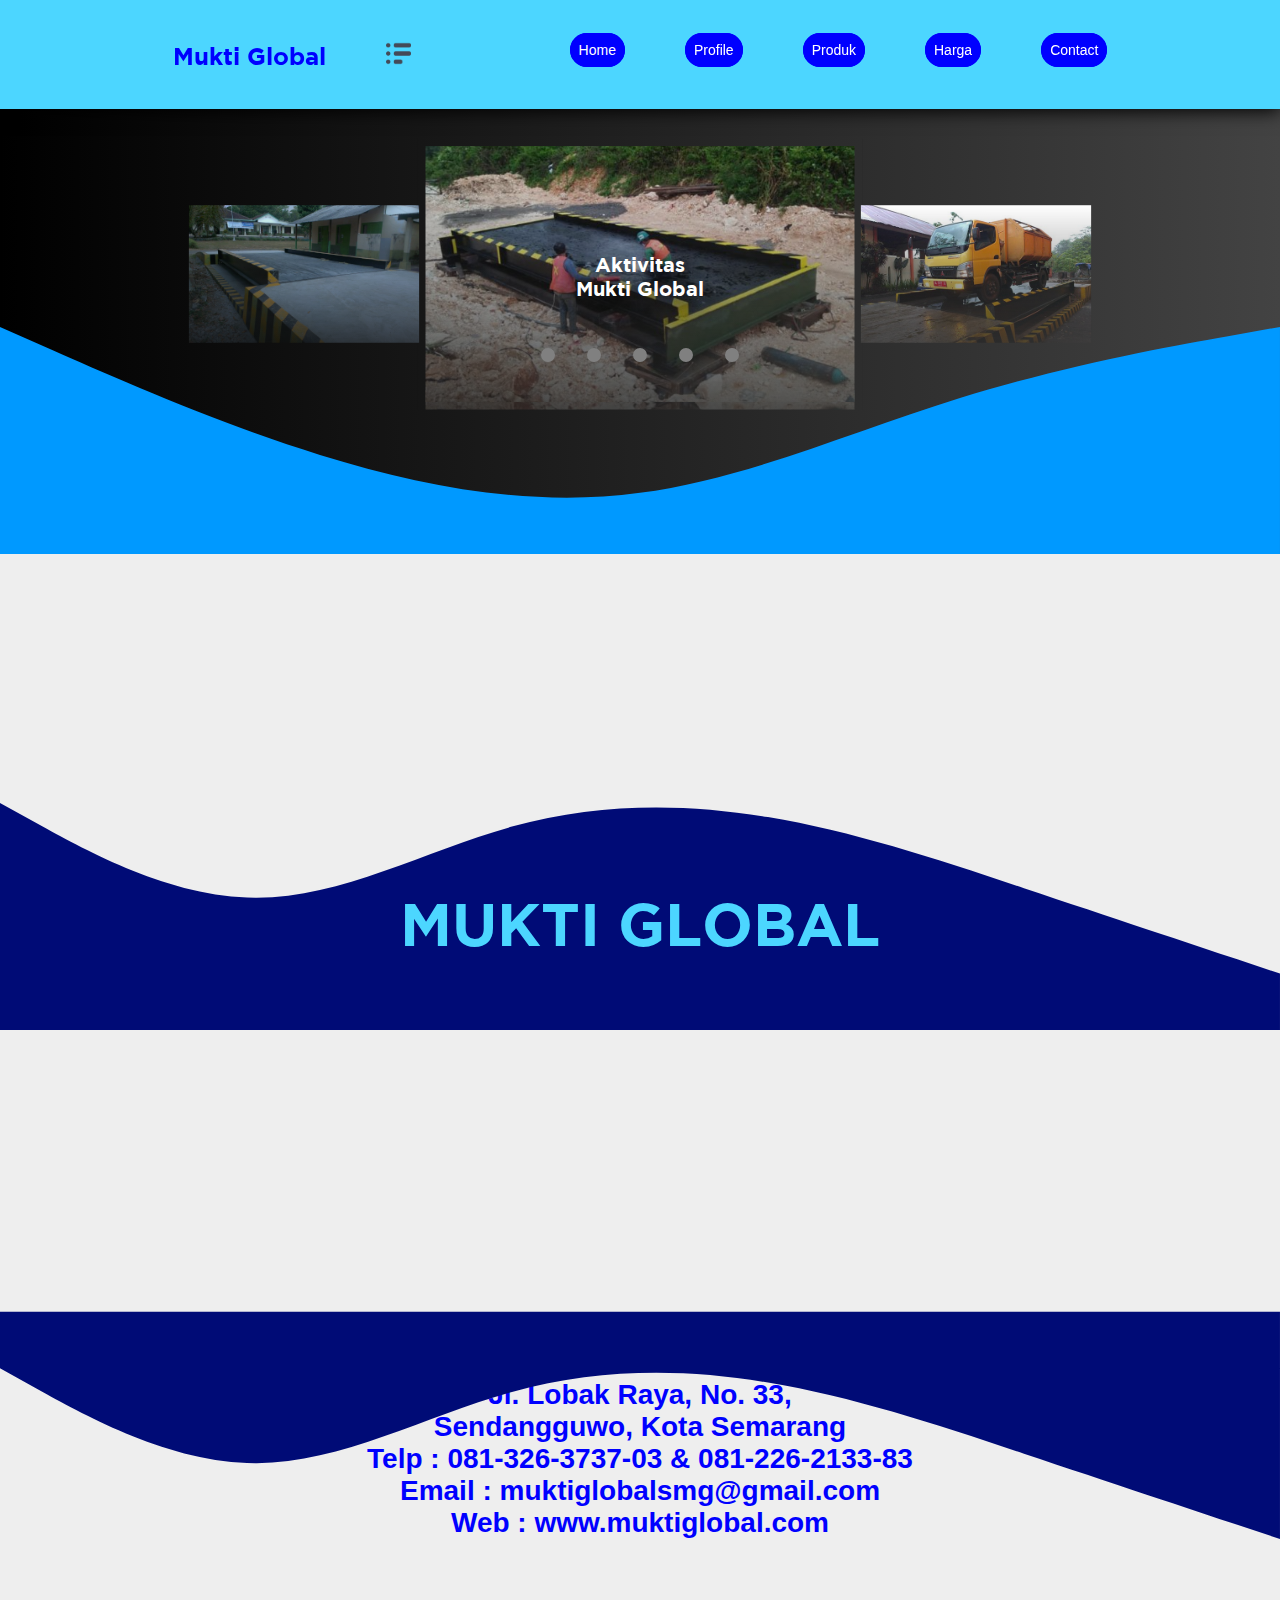
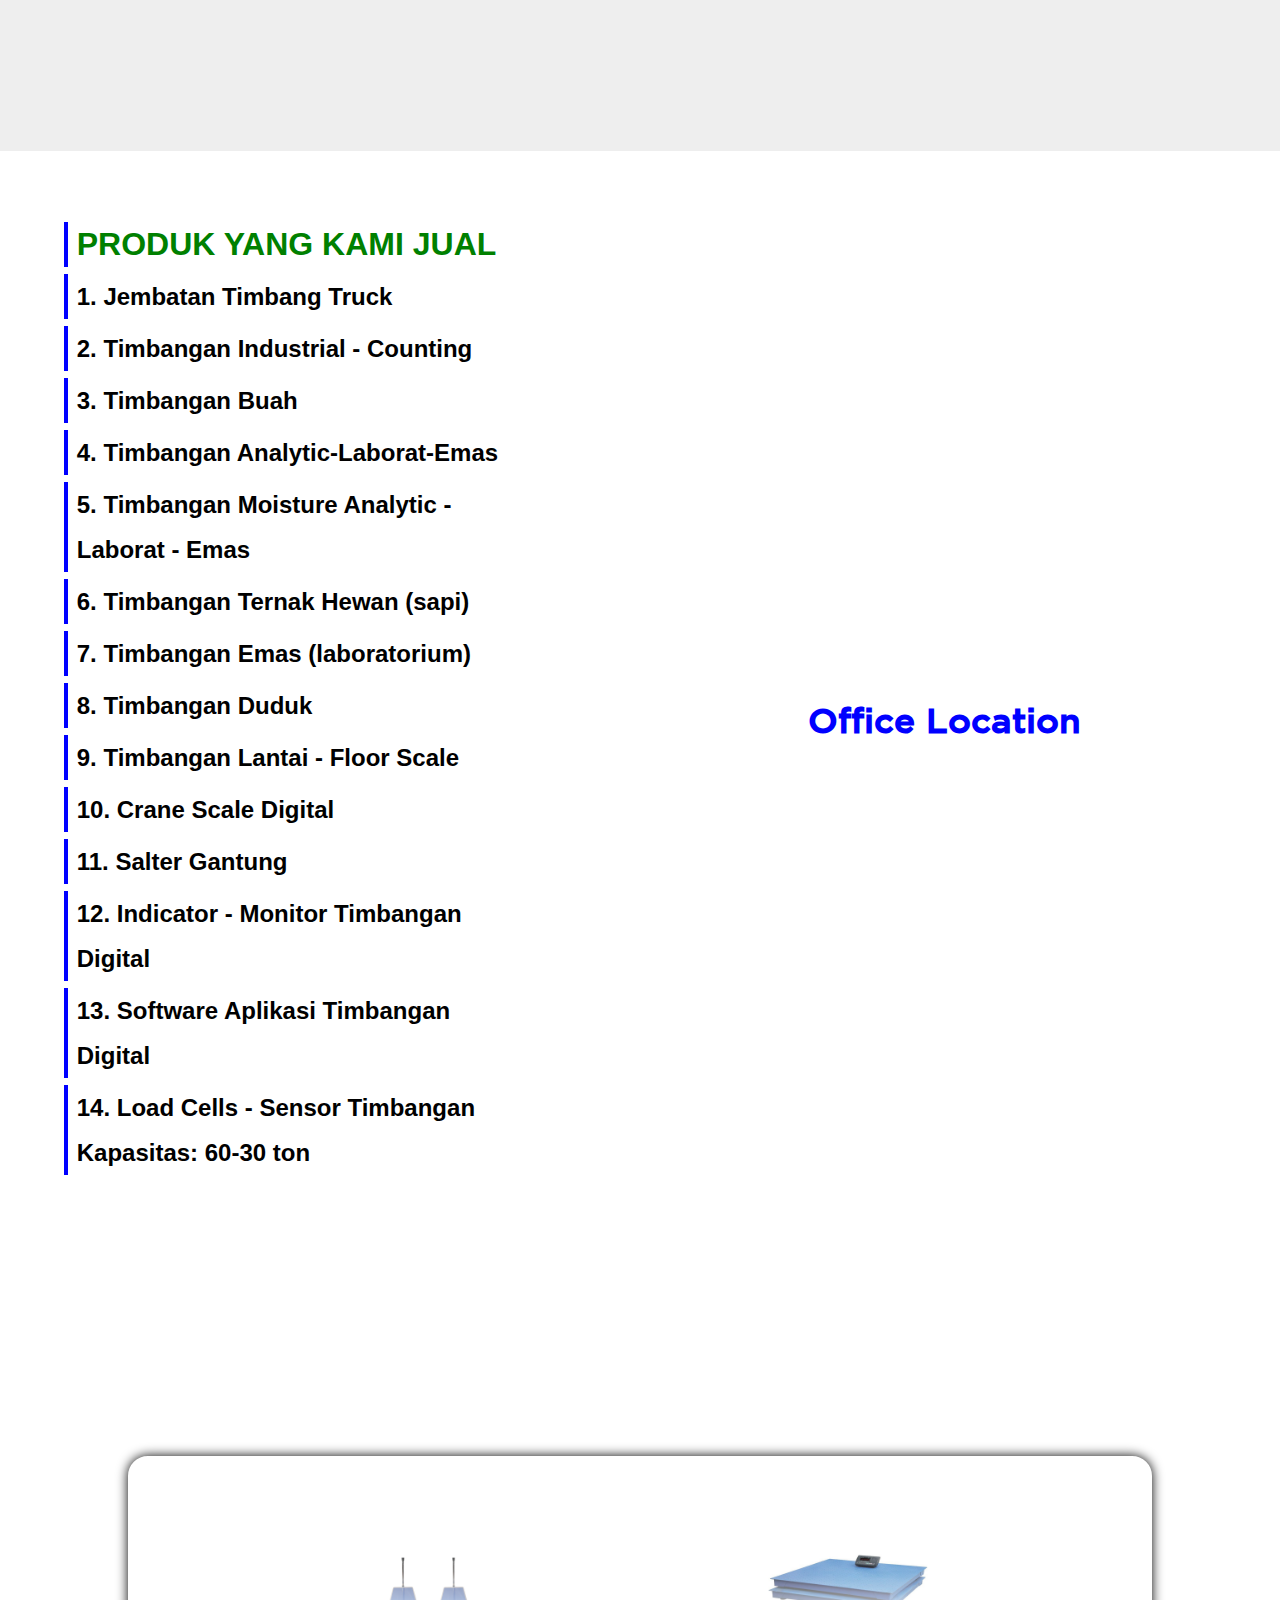
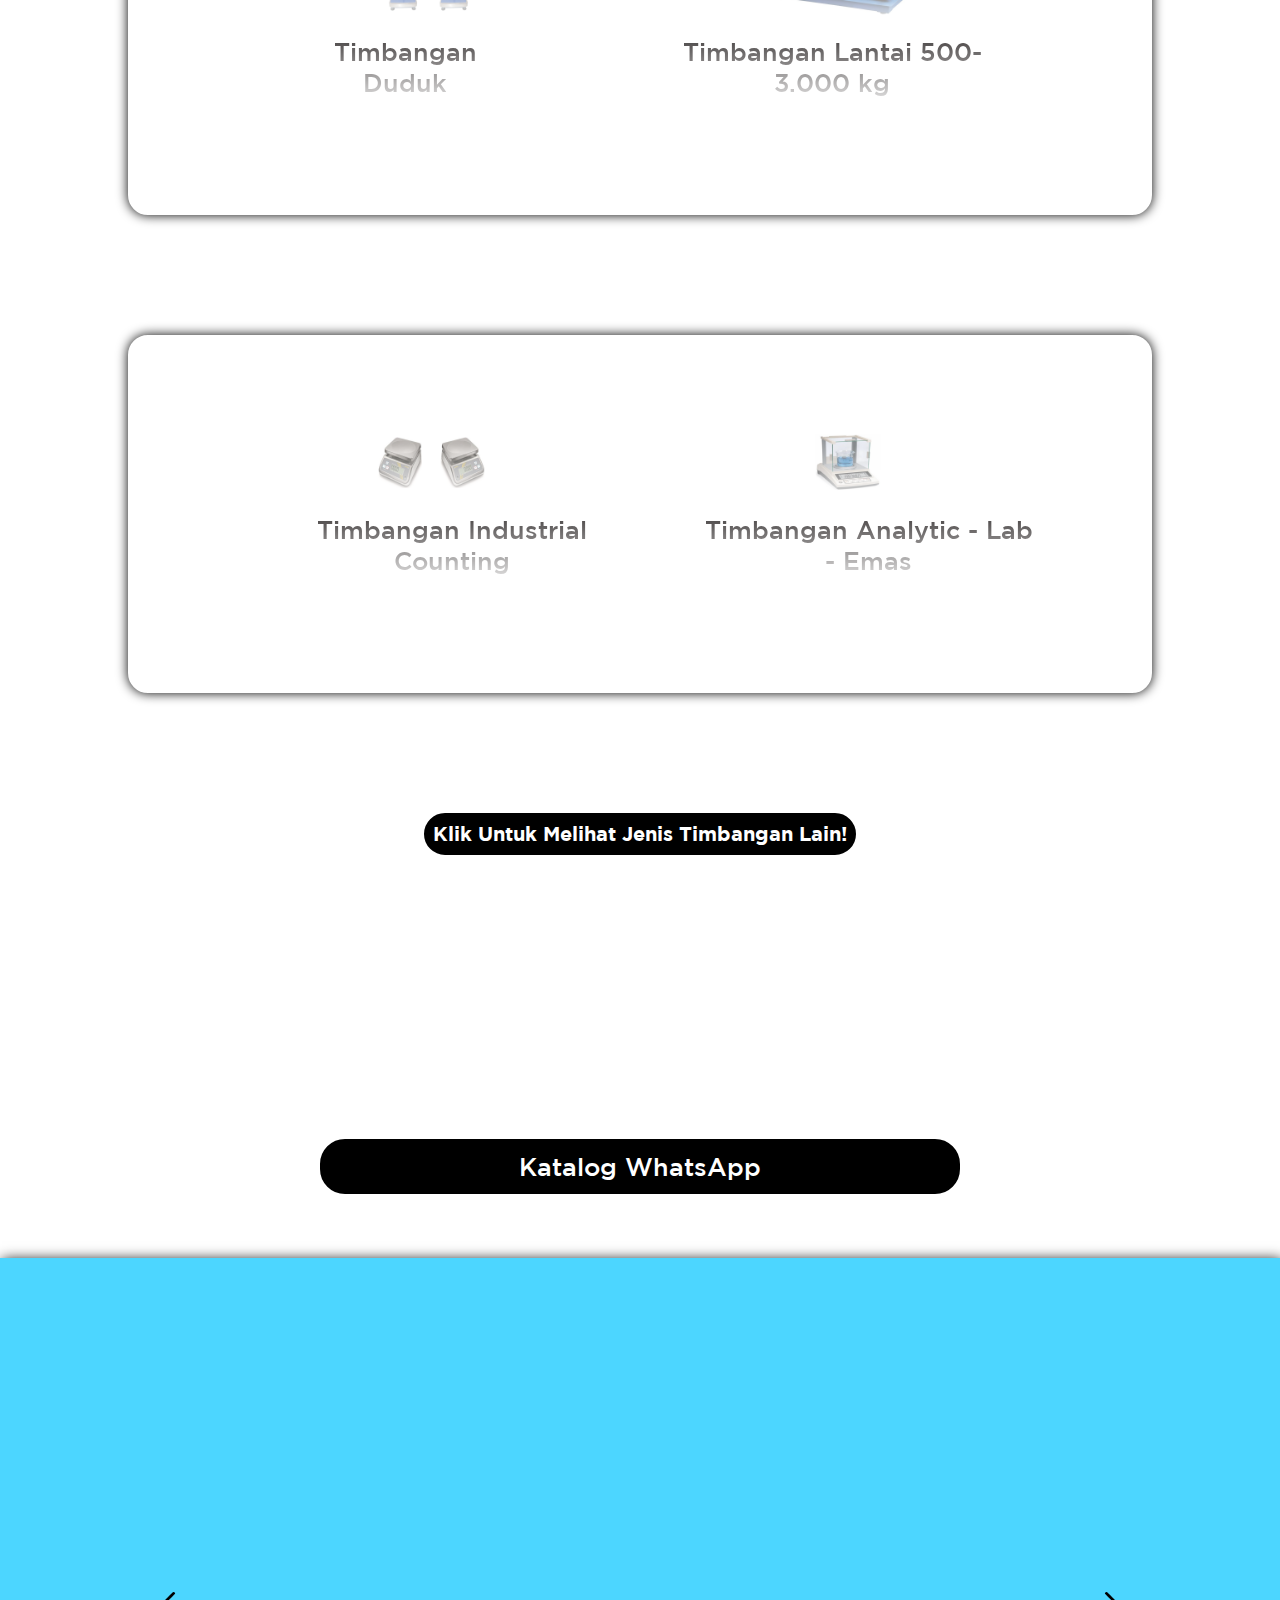
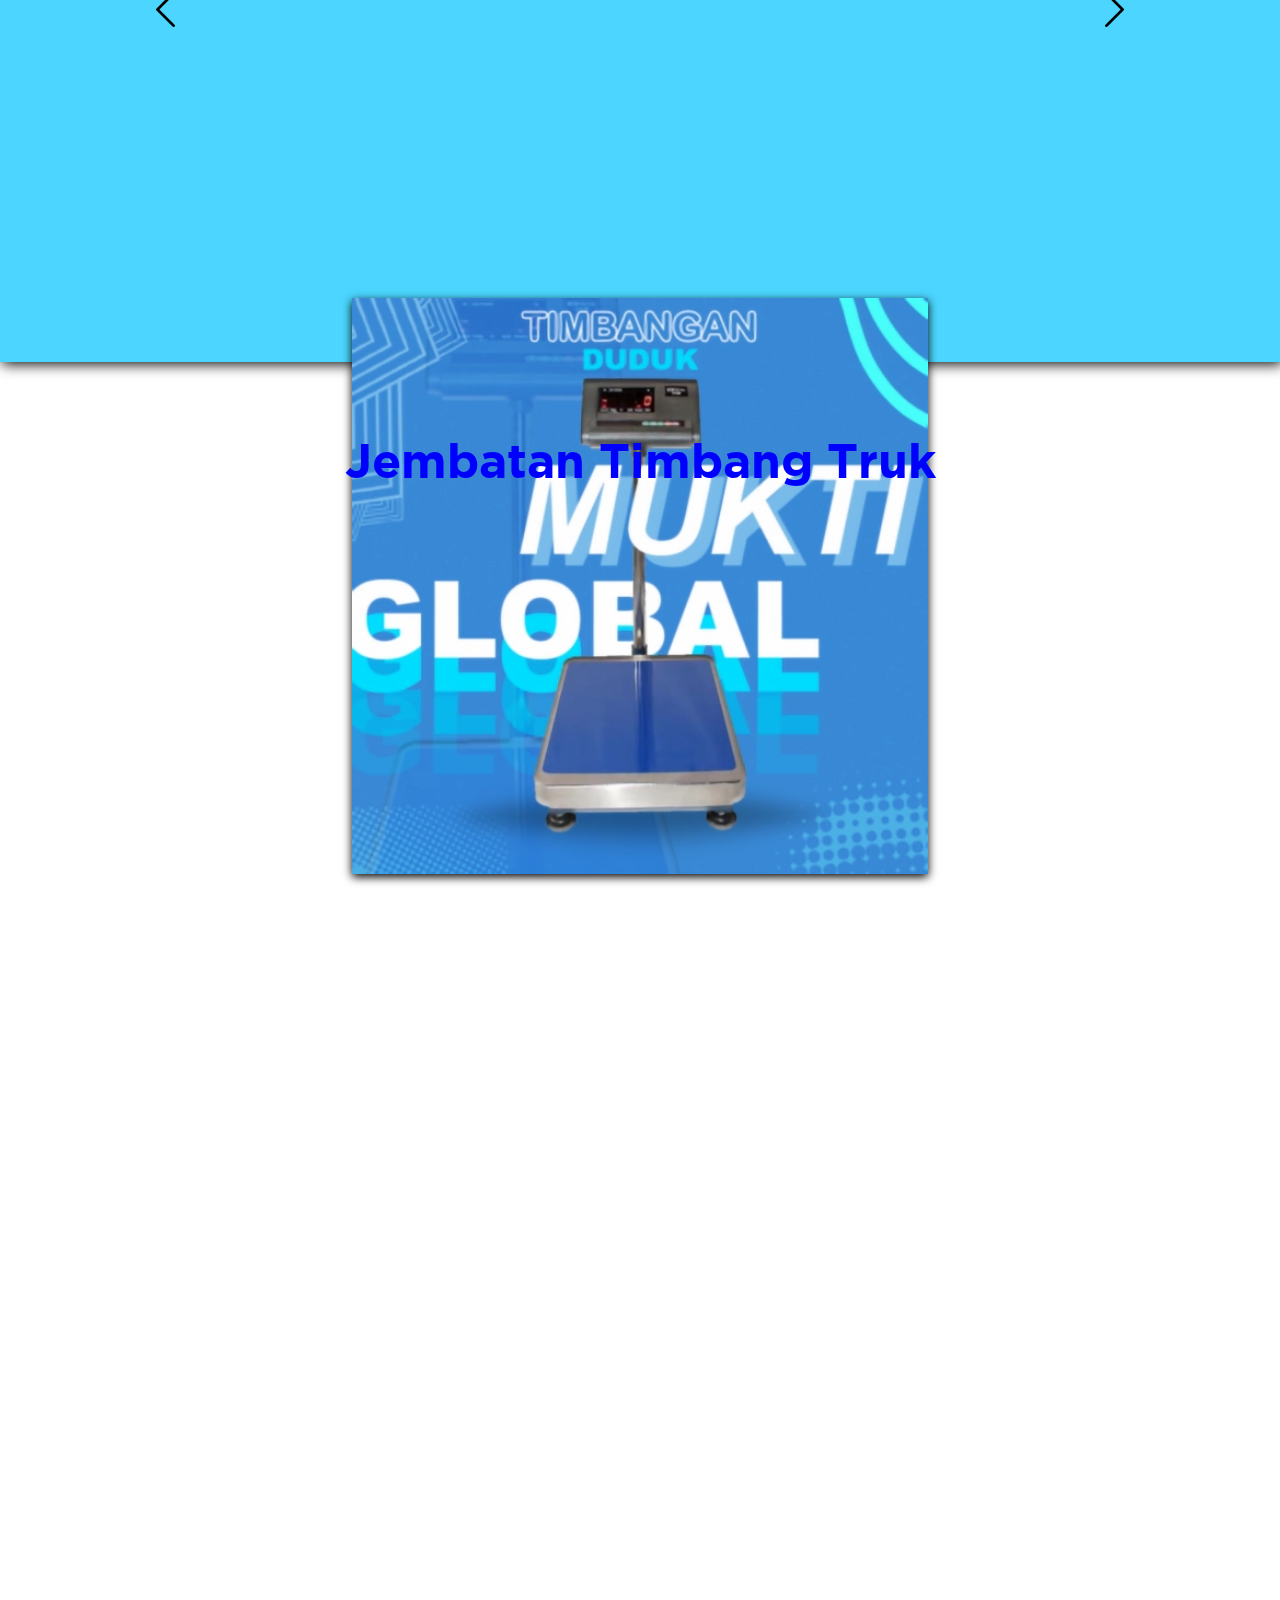
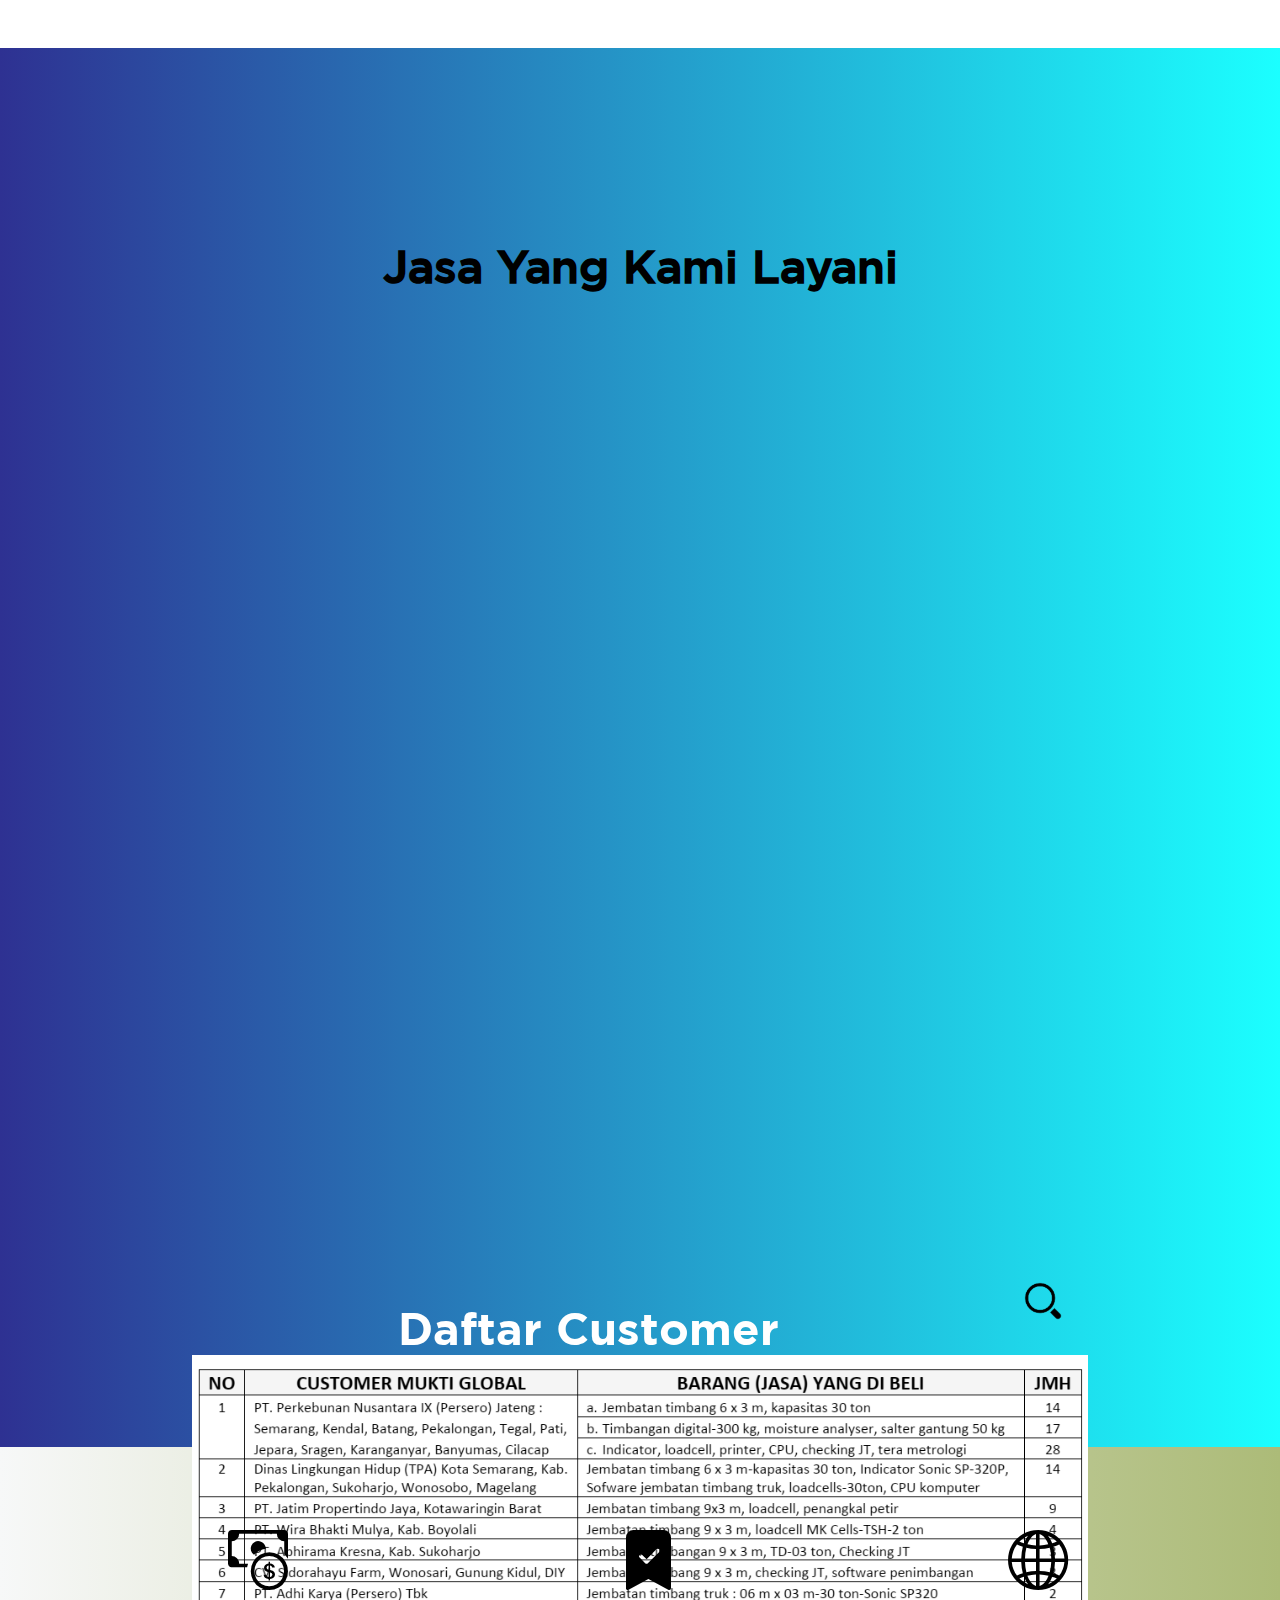
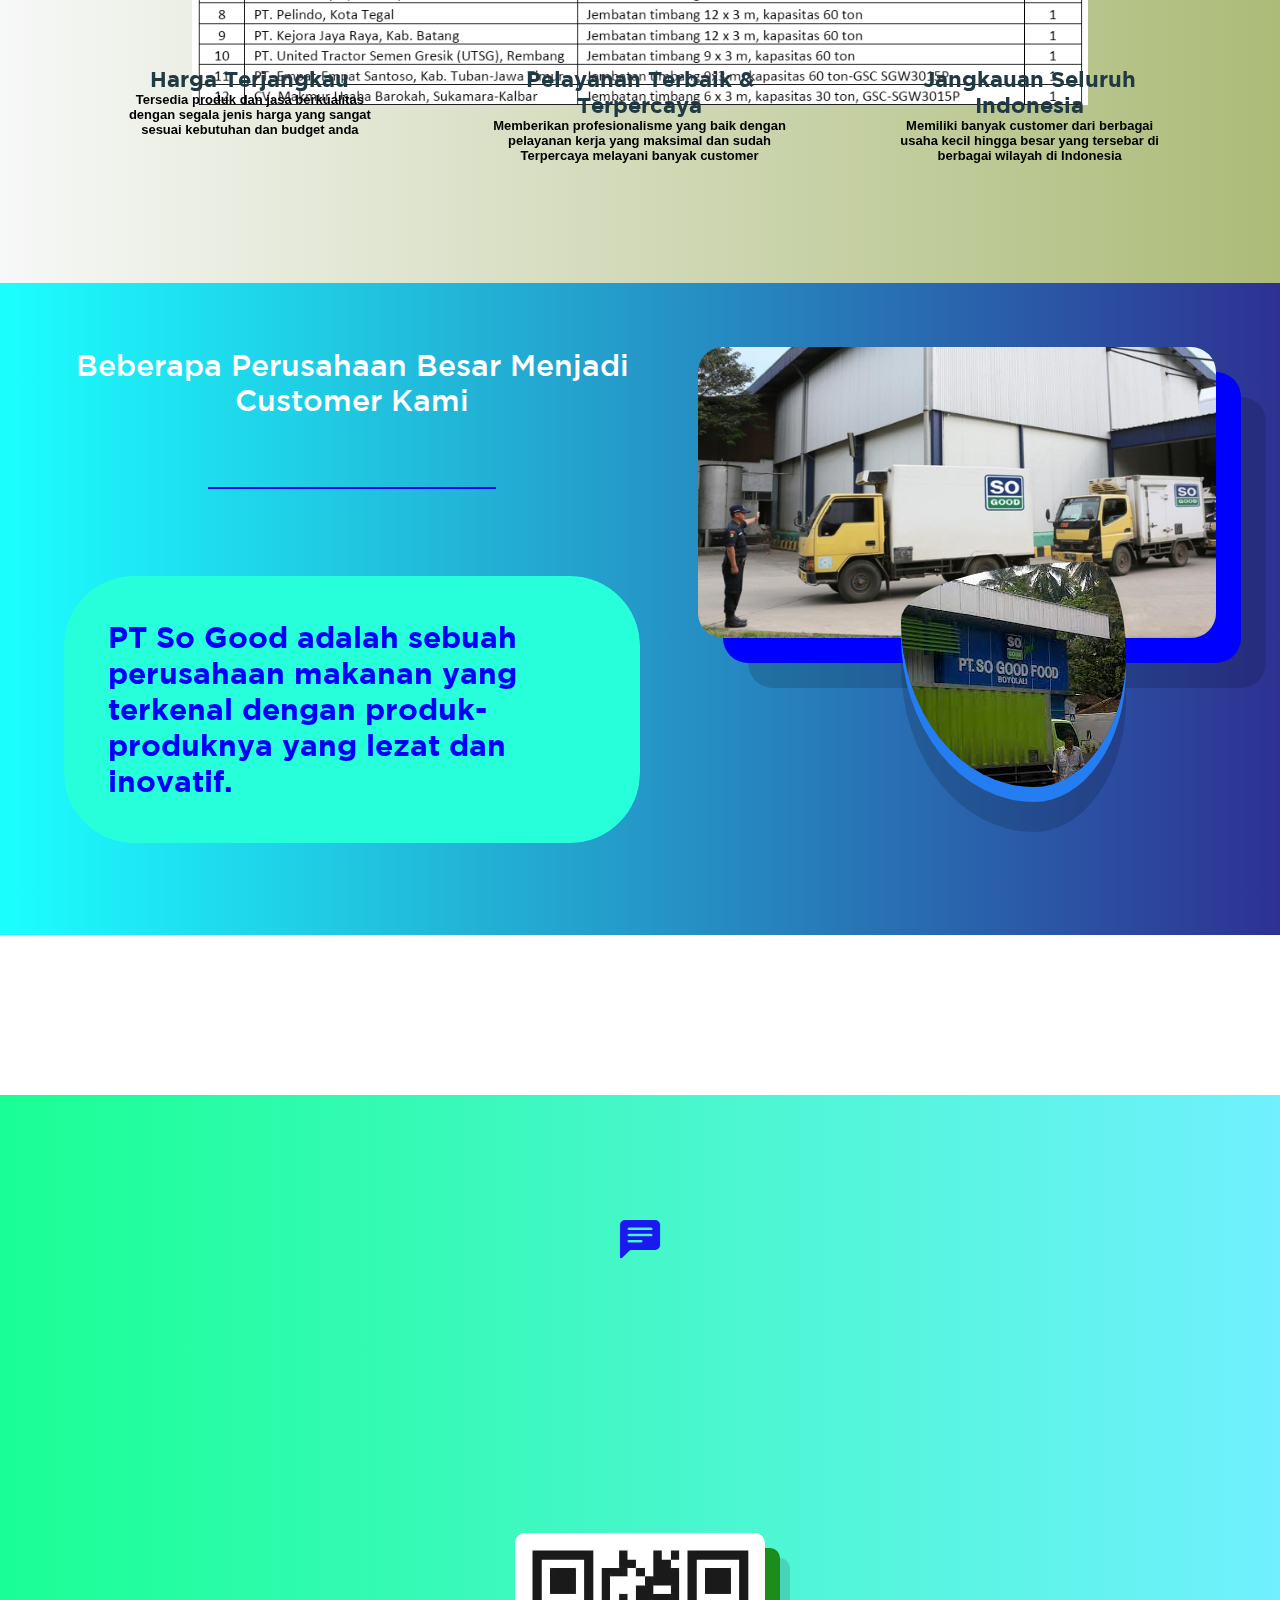
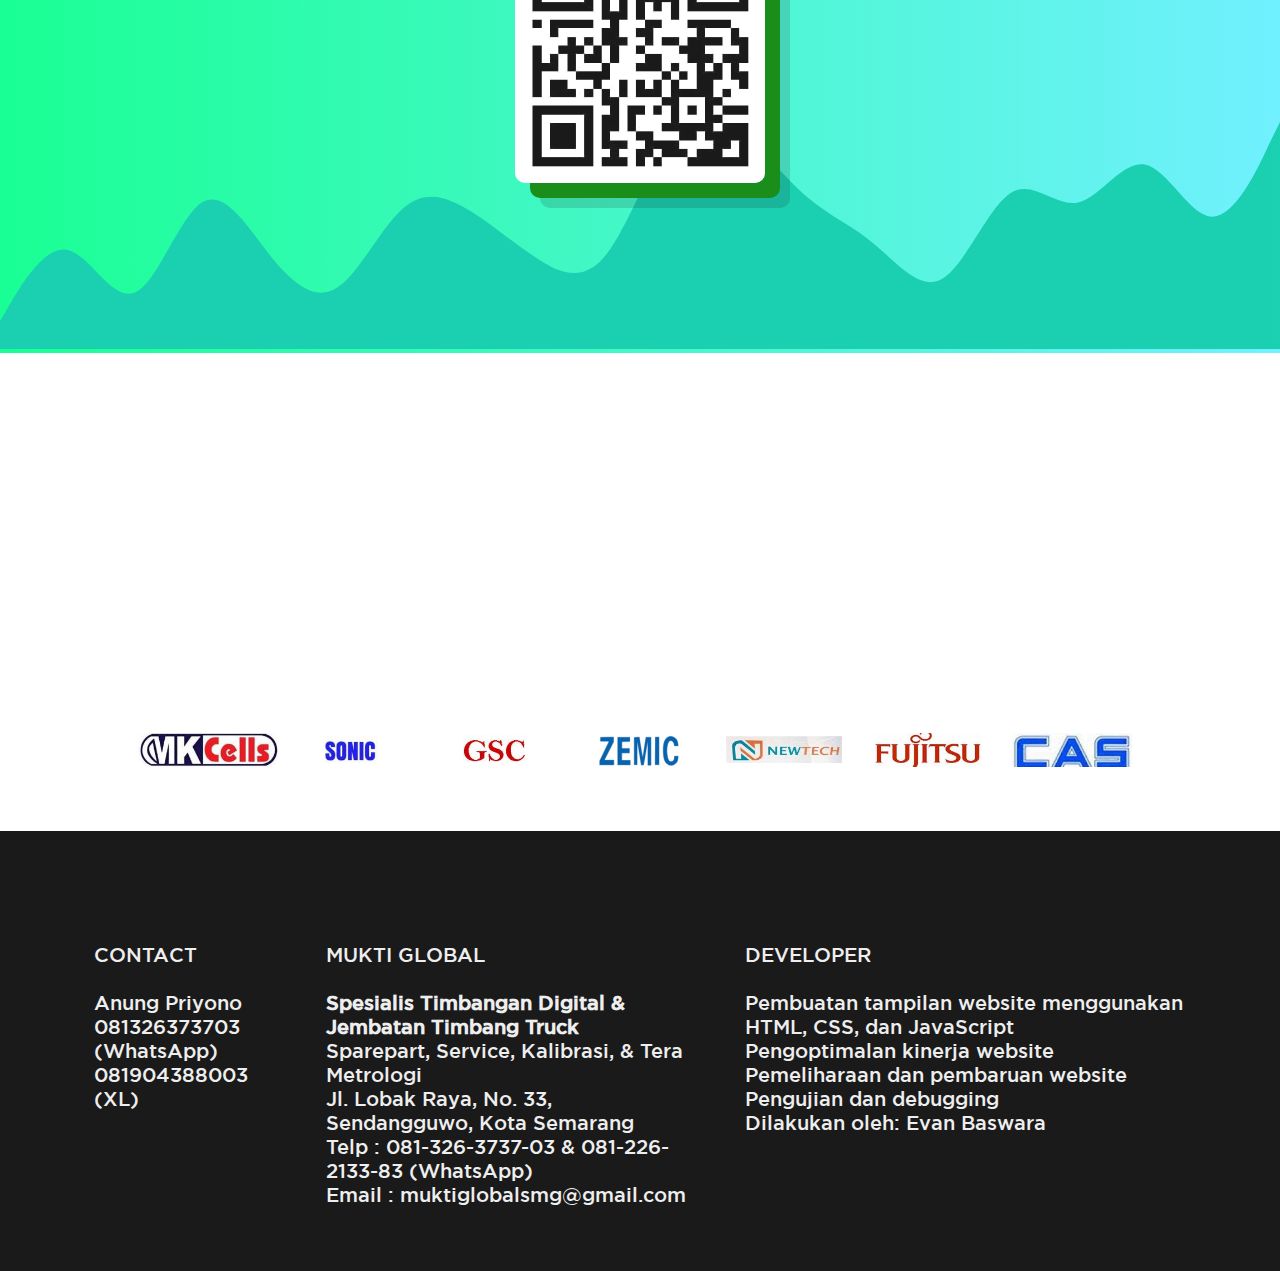
==== commit dadb9dbb: "Change for index." ====
--- a/index.html
+++ b/index.html
@@ -223,7 +223,7 @@
 					</div>
 					<div class="selengkapnyaContainer">
 						<font class="textSelengkapnya" onclick="ButtonSelengkapnya()">
-							See other products below!
+							Klik Untuk Melihat Jenis Timbangan Lain!
 						</font>
 					</div>
 					<div class="buttonListProduct">
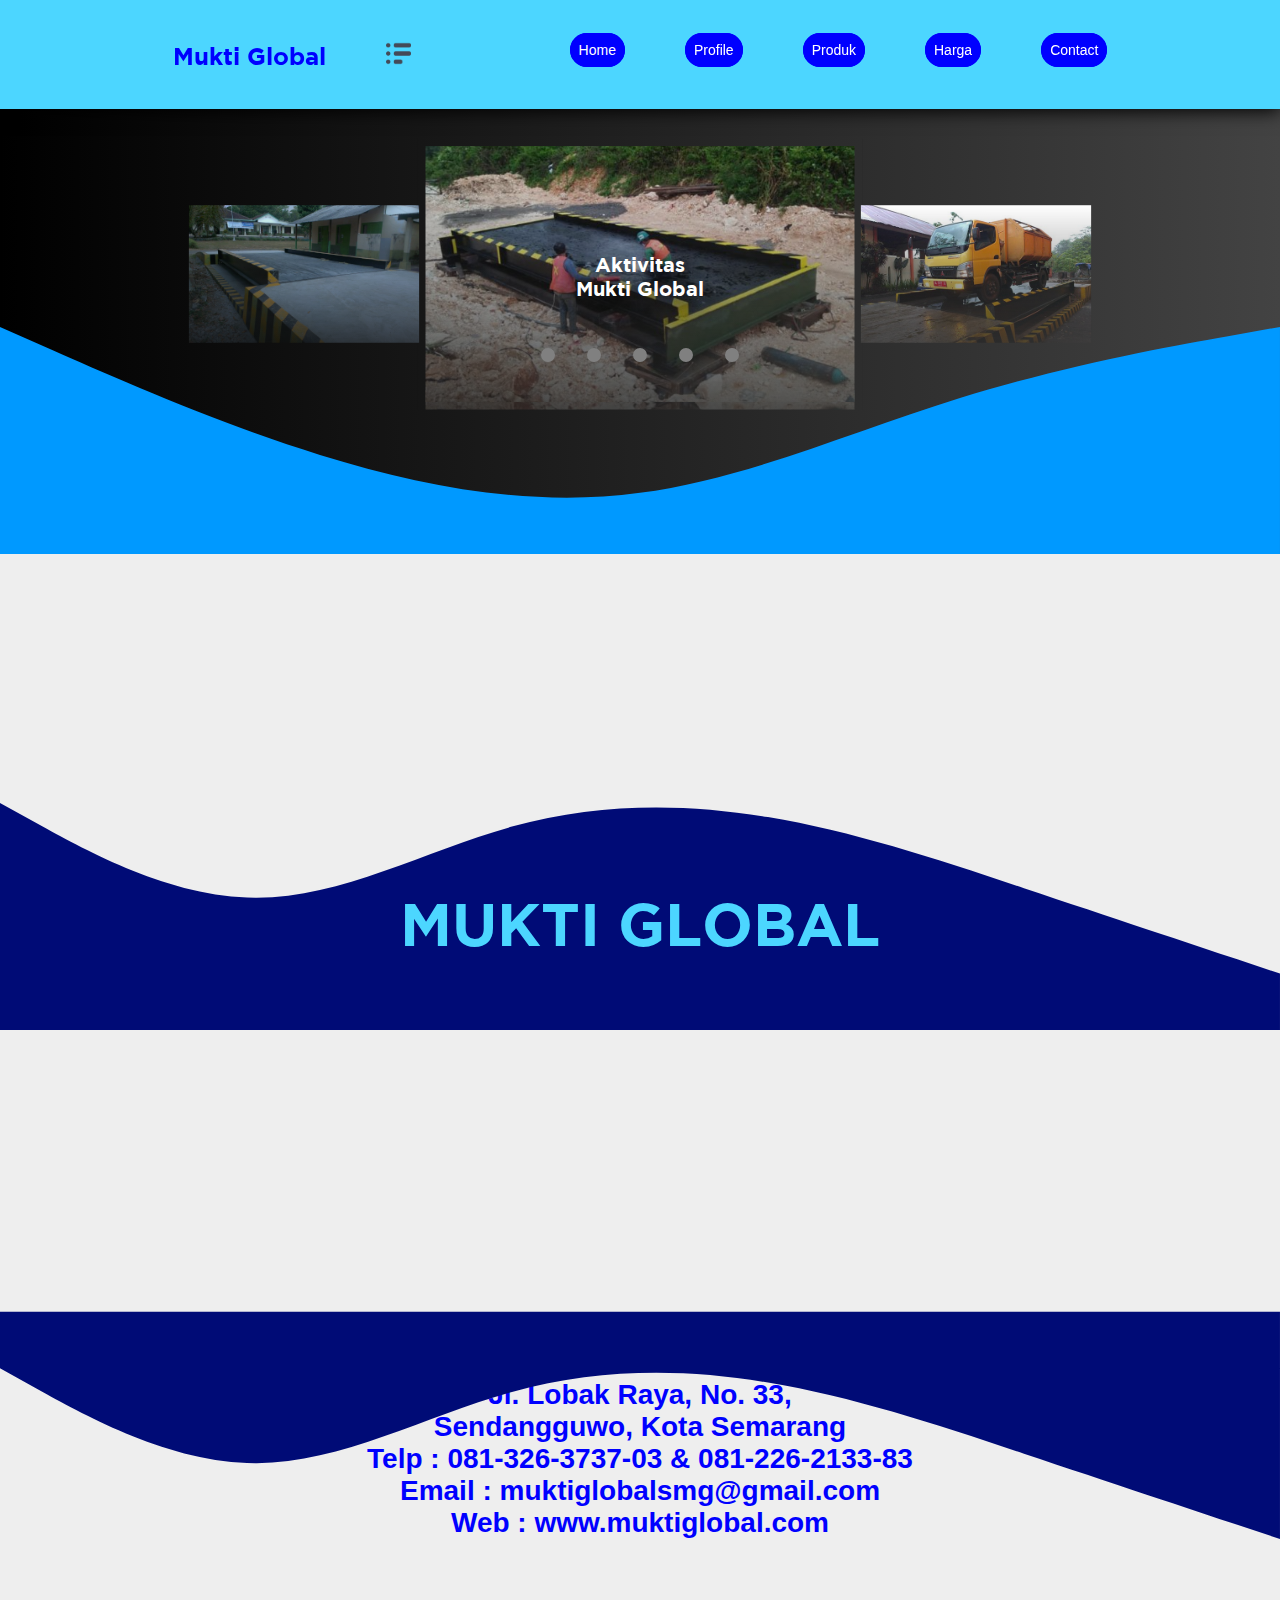
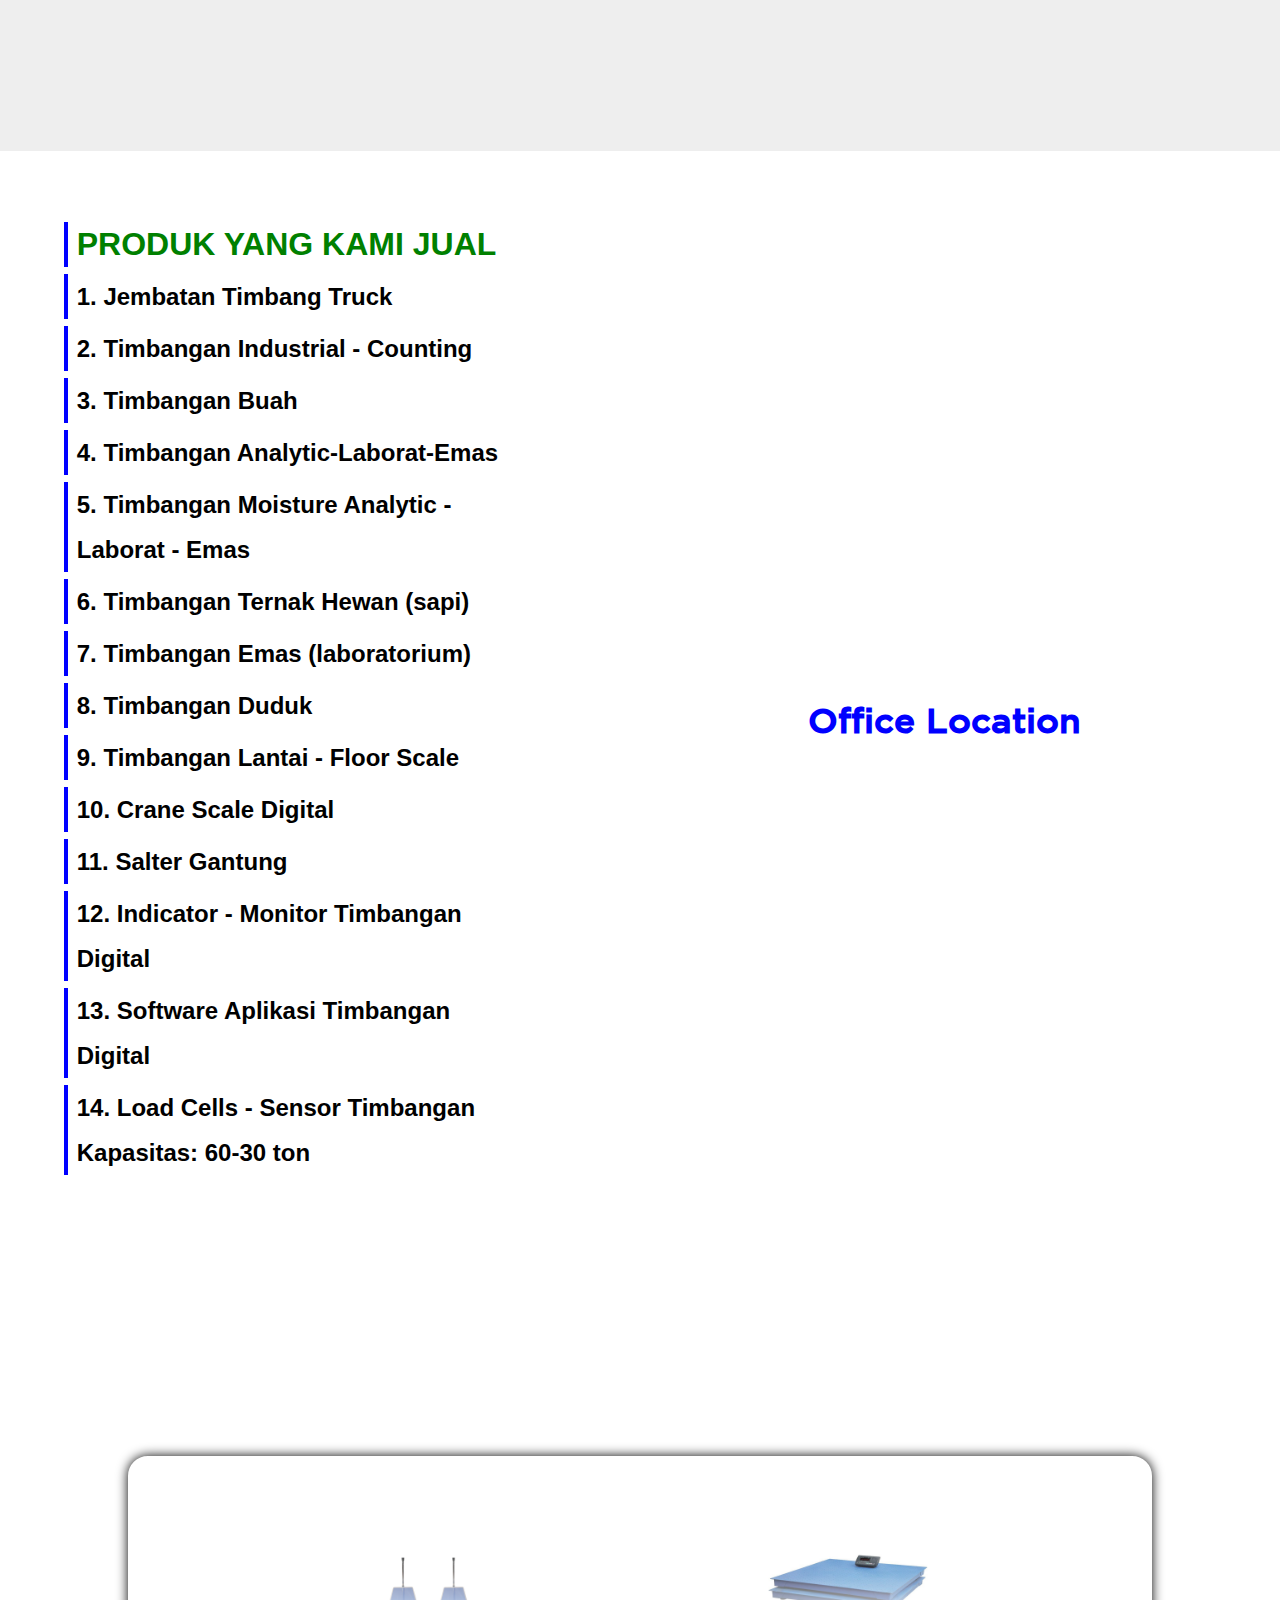
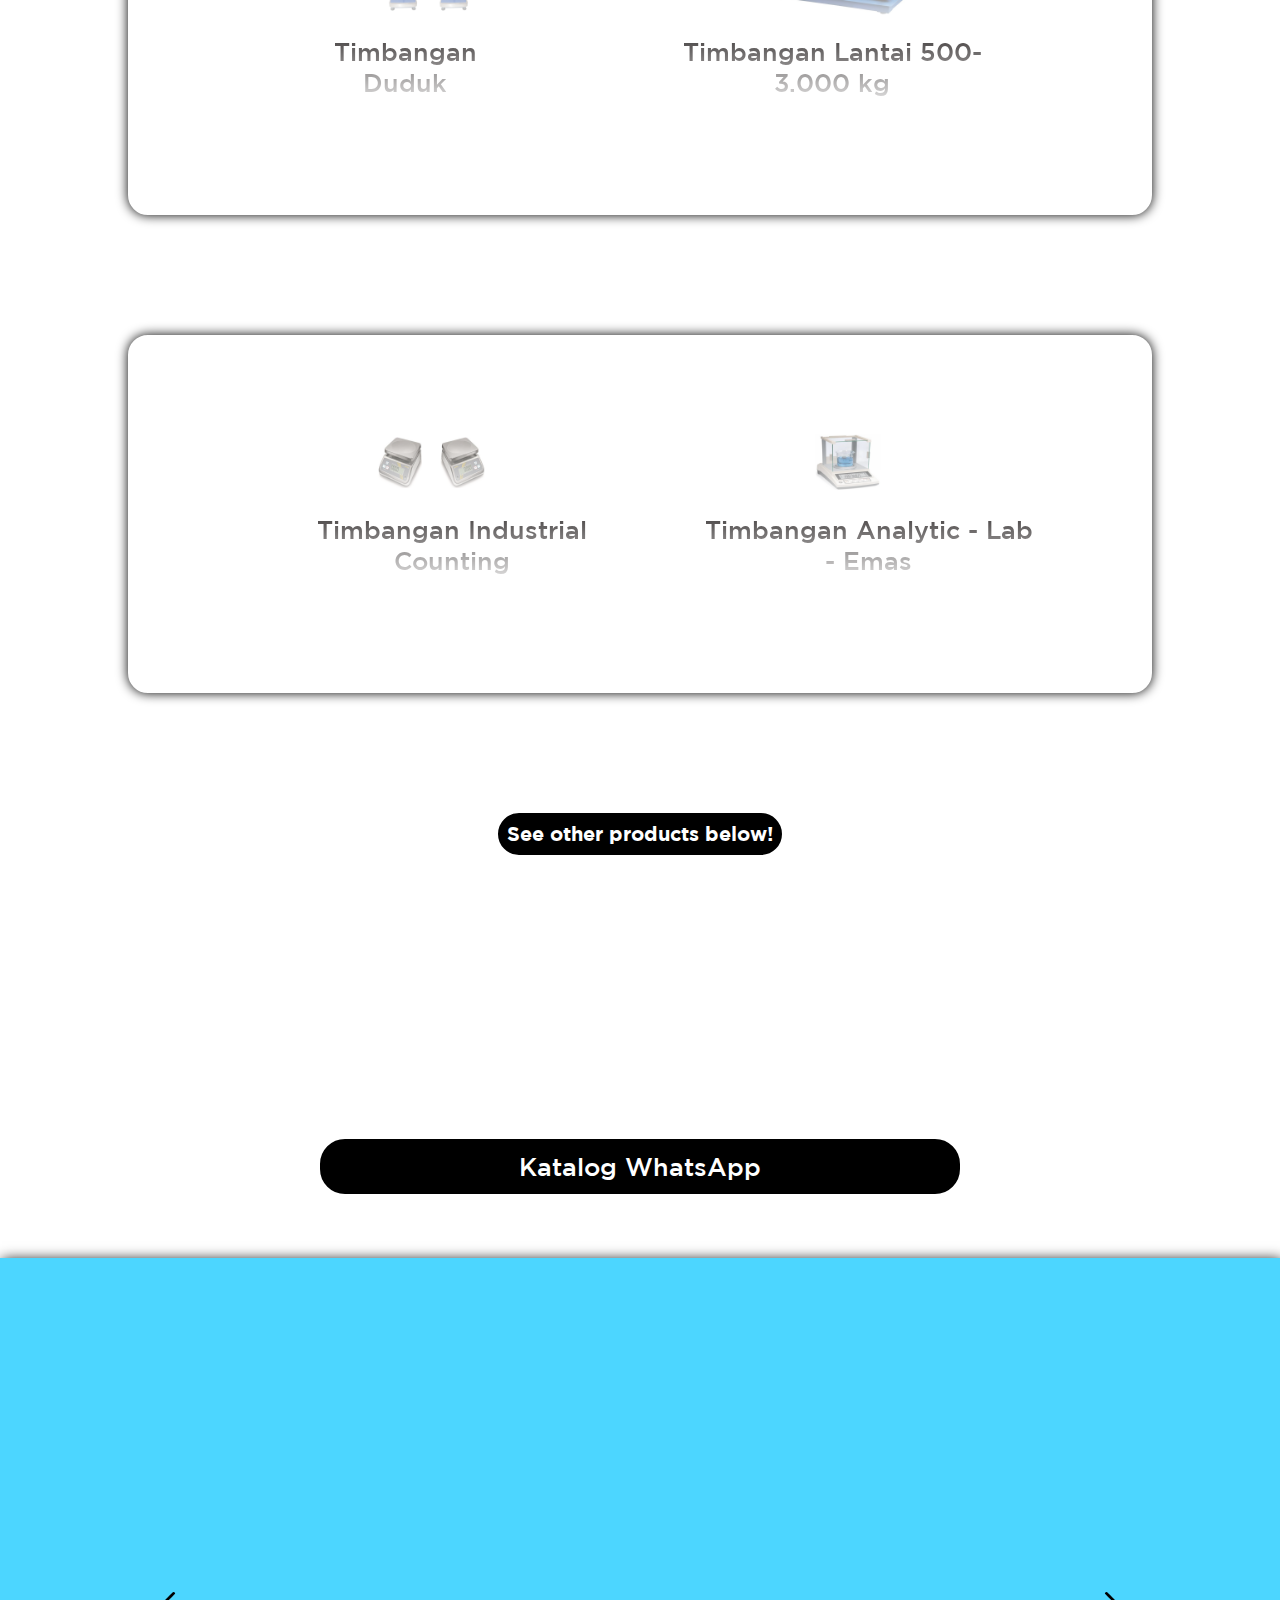
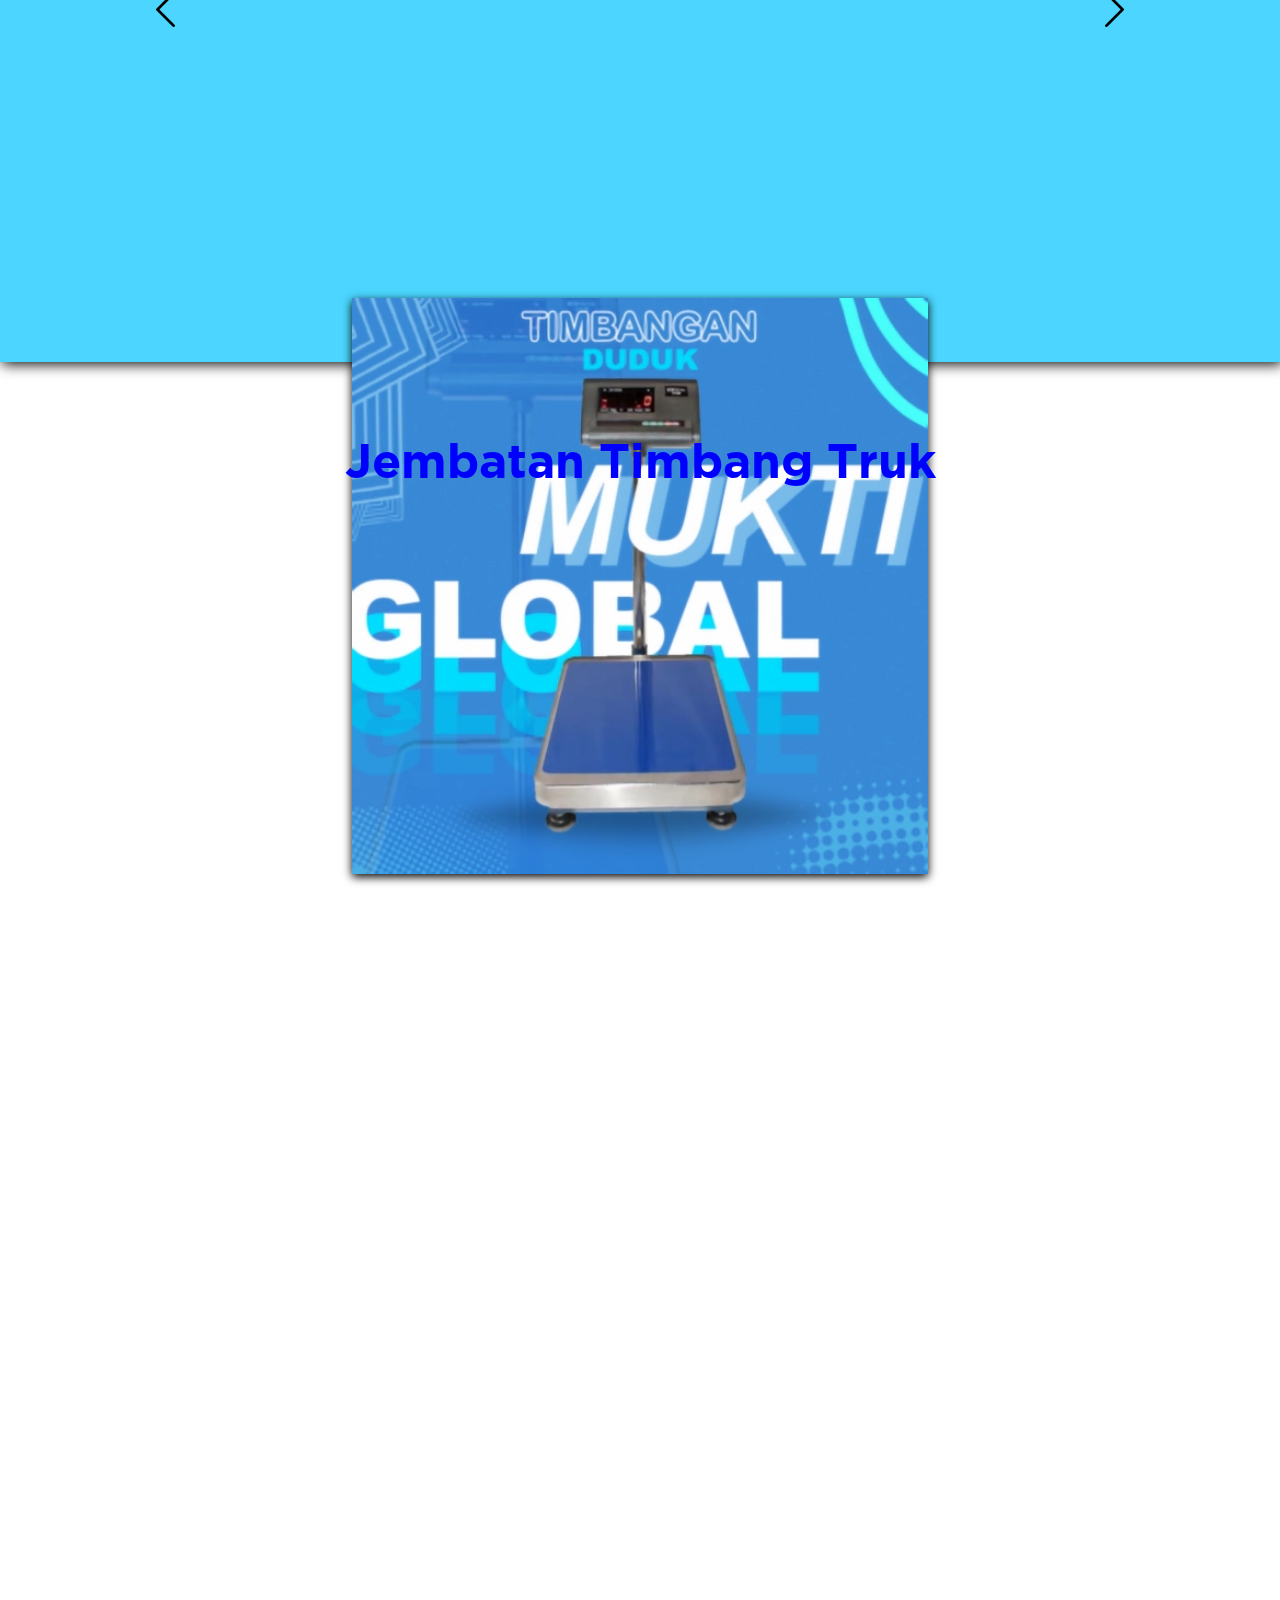
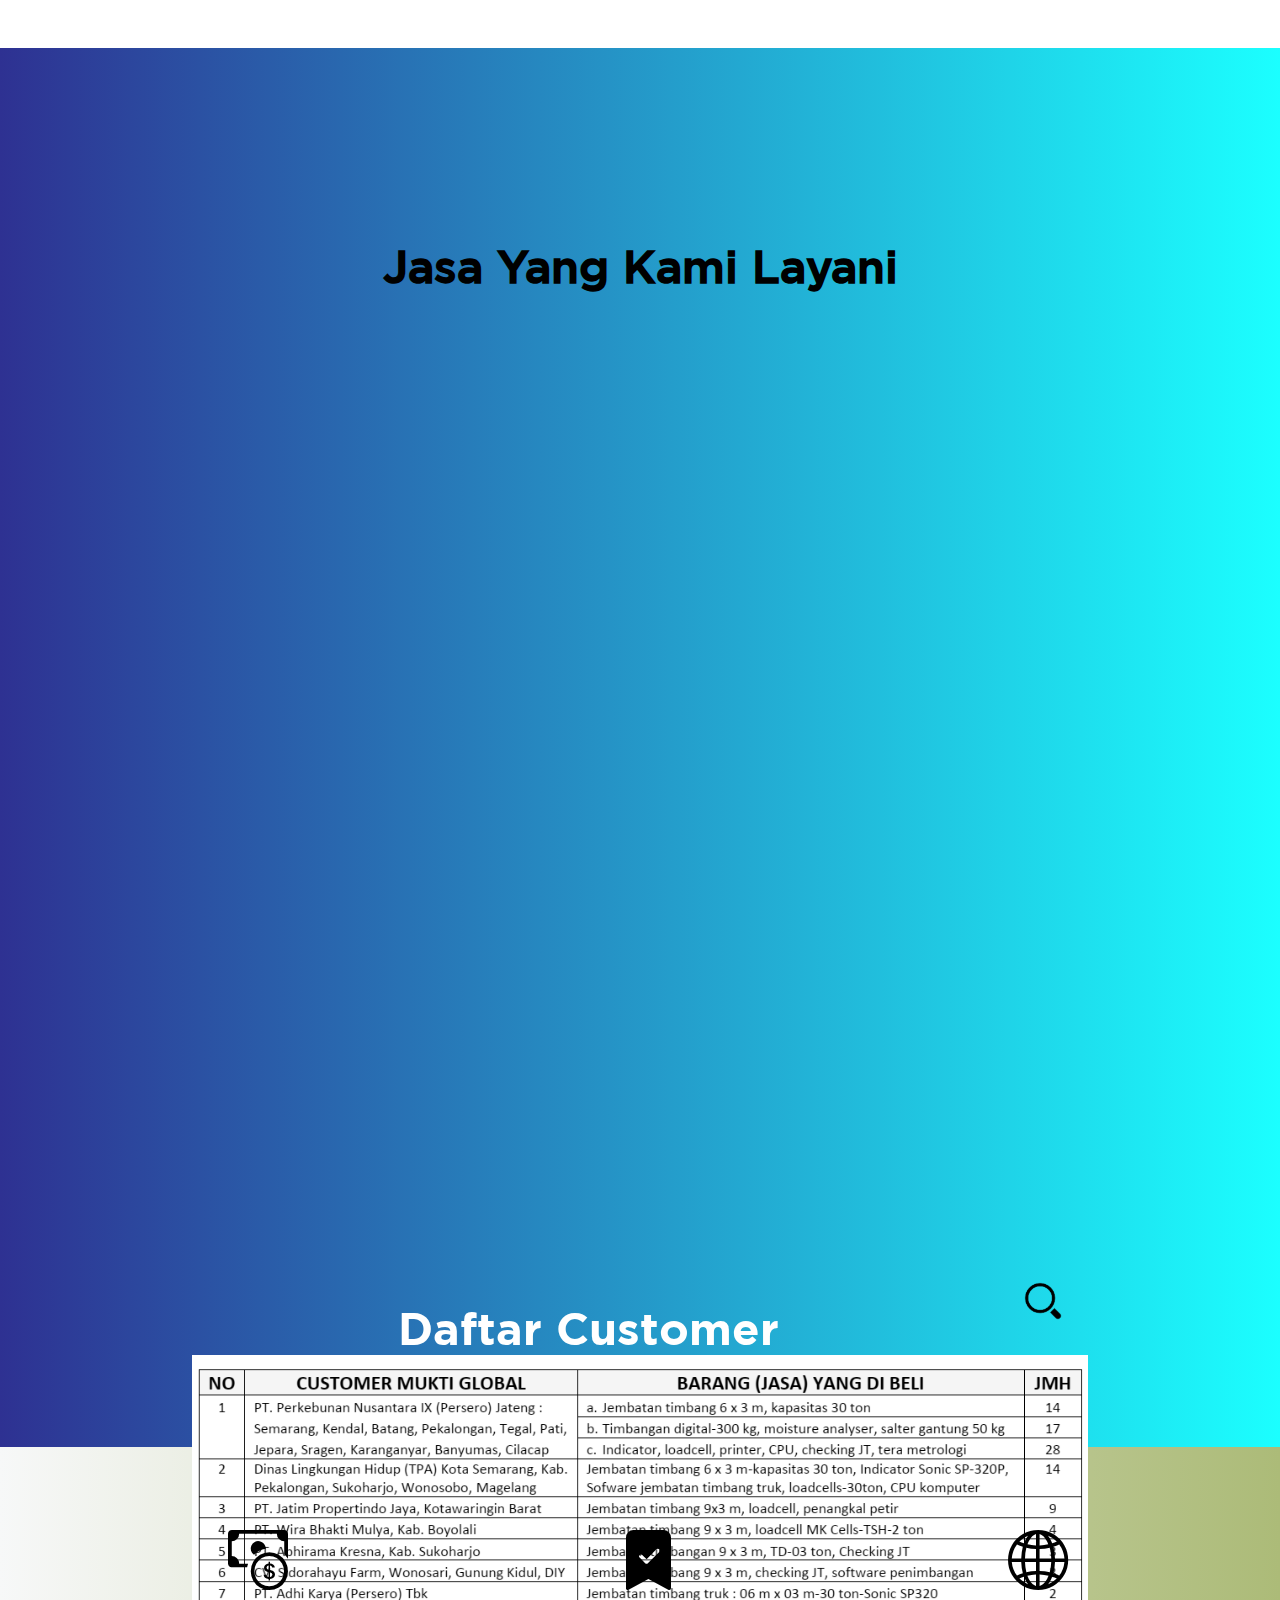
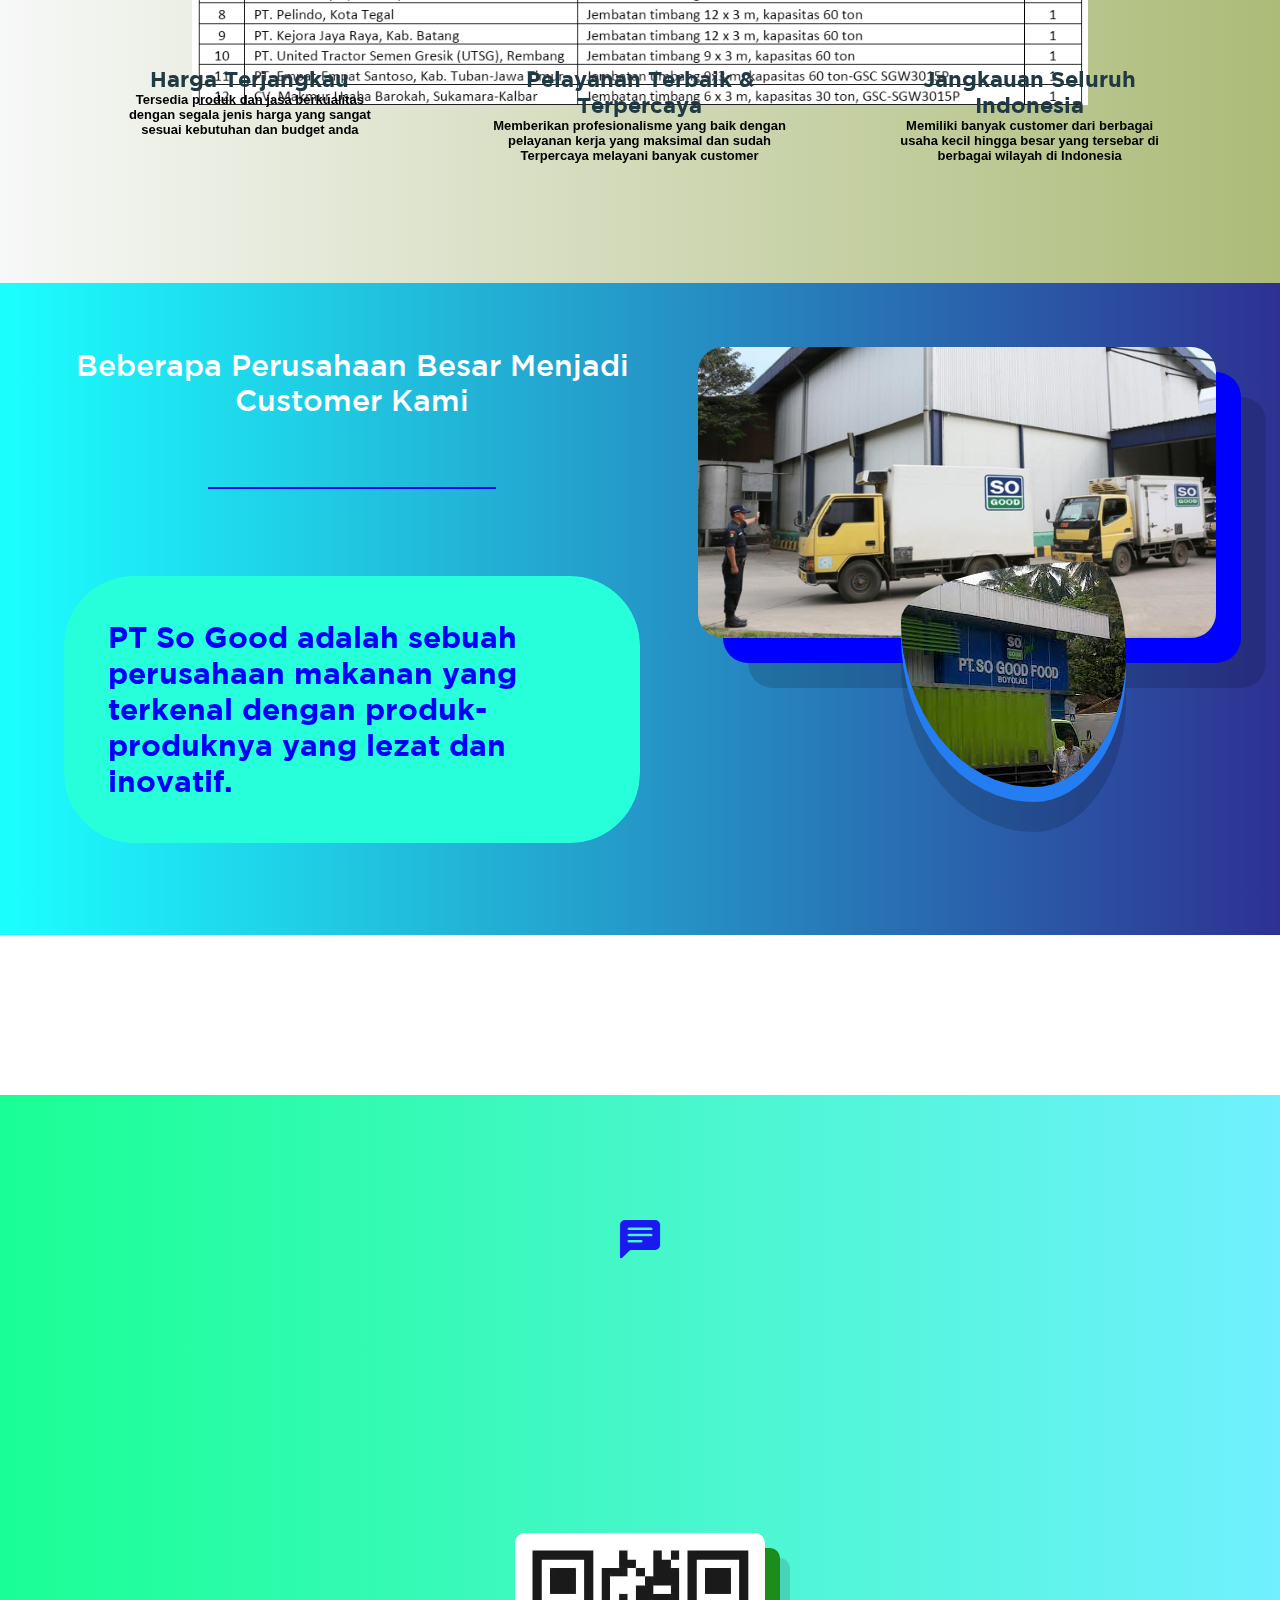
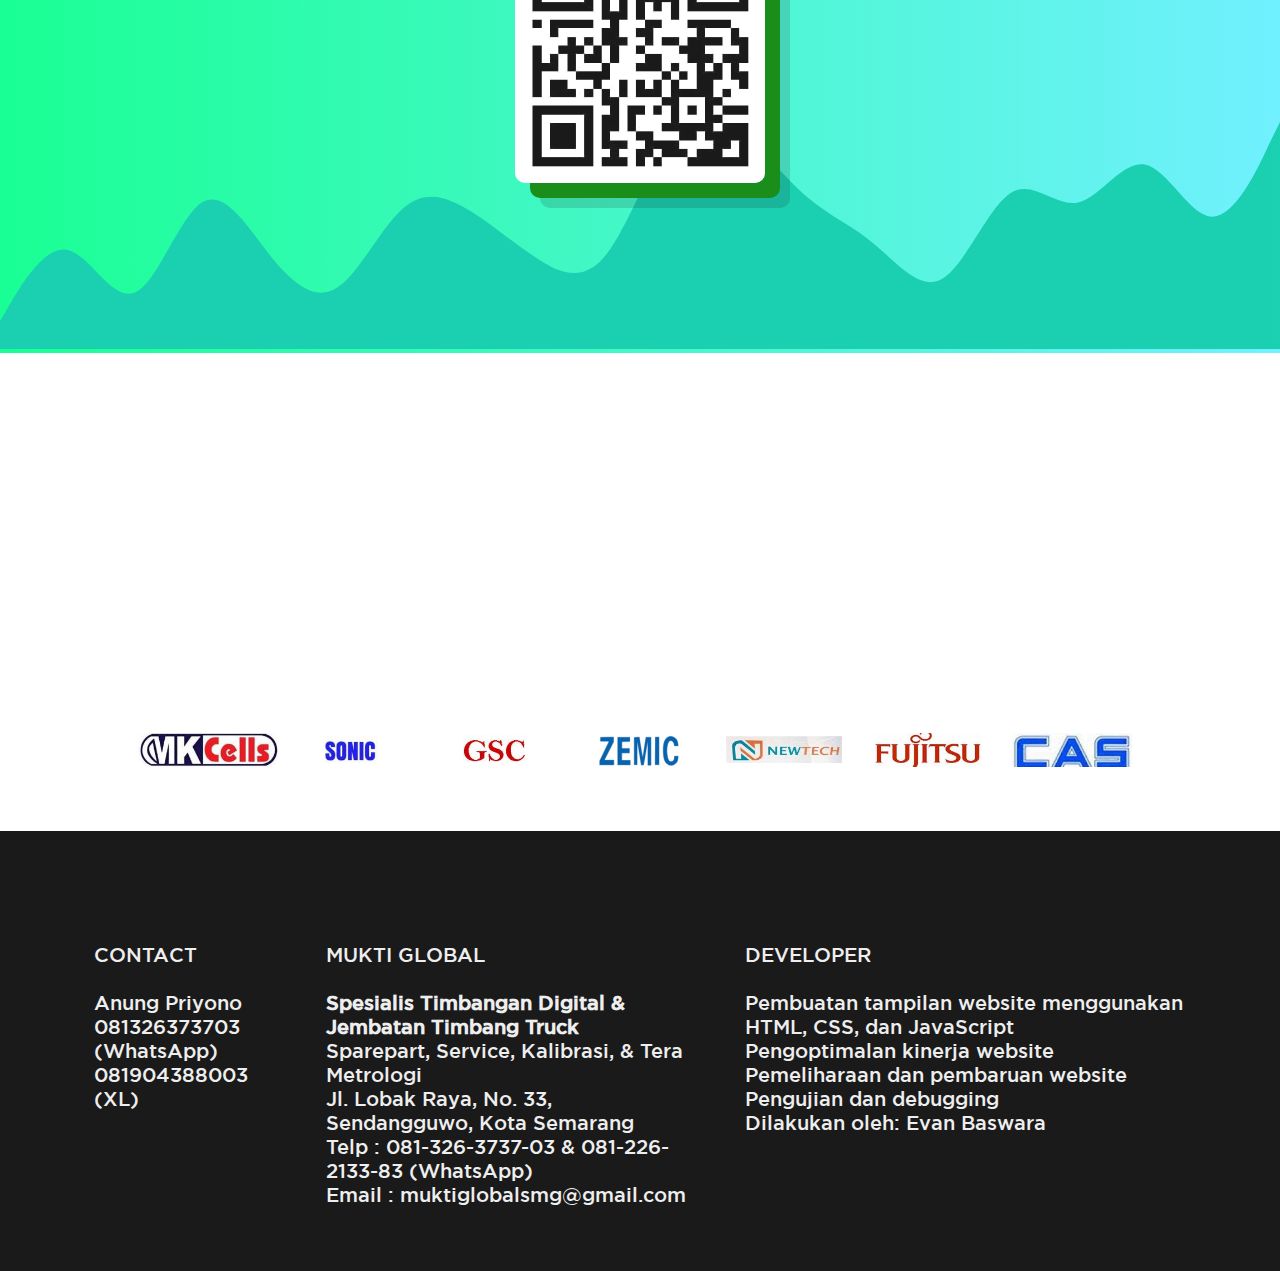
==== commit 7c02700c: "Test pushstate 4" ====
--- a/index.html
+++ b/index.html
@@ -53,22 +53,22 @@
 				<div class="container">
 					<ul> 
 						<font>
-							<li><a href="#">WhatsApp </a>
-							<li>
-								<a href="#profile" onclick="socialMedia()">Profile </a>
-							</li>
-							<li>
-								<a href="#produk" onclick="socialMedia()">Product </a>
-							</li>
-							<li>
-								<a href="#harga" onclick="socialMedia()">Price </a>
-							</li>
-							<li>
-								<a href="#contact" onclick="socialMedia()">Contact </a>
-							</li>
-							<li>
-								<a href="#" onclick="socialMedia()">Home </a>
-							</li>
+						<li><a href="#">WhatsApp </a>
+						<li>
+							<a href="#profile" onclick="socialMedia()">Profile </a>
+						</li>
+						<li>
+							<a href="#produk" onclick="socialMedia()">Product </a>
+						</li>
+						<li>
+							<a href="#harga" onclick="socialMedia()">Price </a>
+						</li>
+						<li>
+							<a href="#contact" onclick="socialMedia()">Contact </a>
+						</li>
+						<li>
+							<a href="#" onclick="socialMedia()">Home </a>
+						</li>
 						</font>
 					</ul>
 				</div>
@@ -223,7 +223,7 @@
 					</div>
 					<div class="selengkapnyaContainer">
 						<font class="textSelengkapnya" onclick="ButtonSelengkapnya()">
-							Klik Untuk Melihat Jenis Timbangan Lain!
+							See other products below!
 						</font>
 					</div>
 					<div class="buttonListProduct">
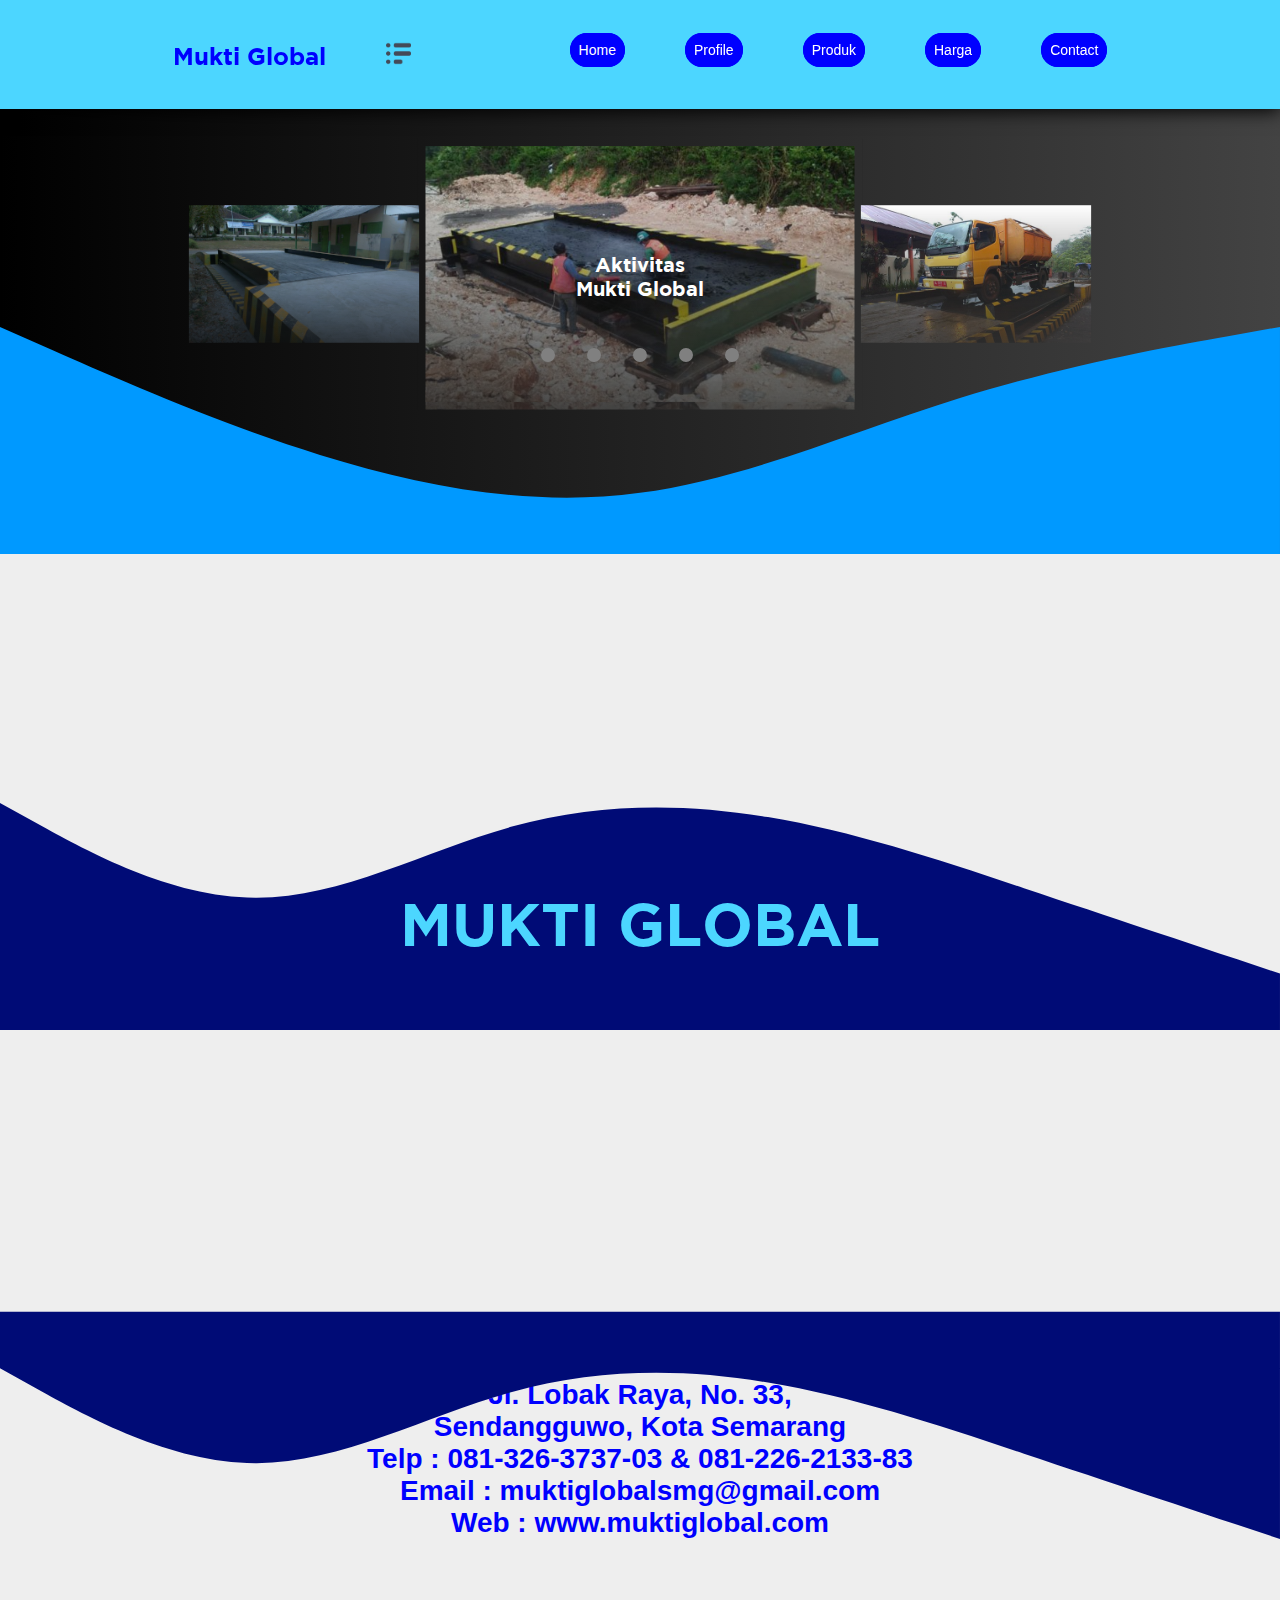
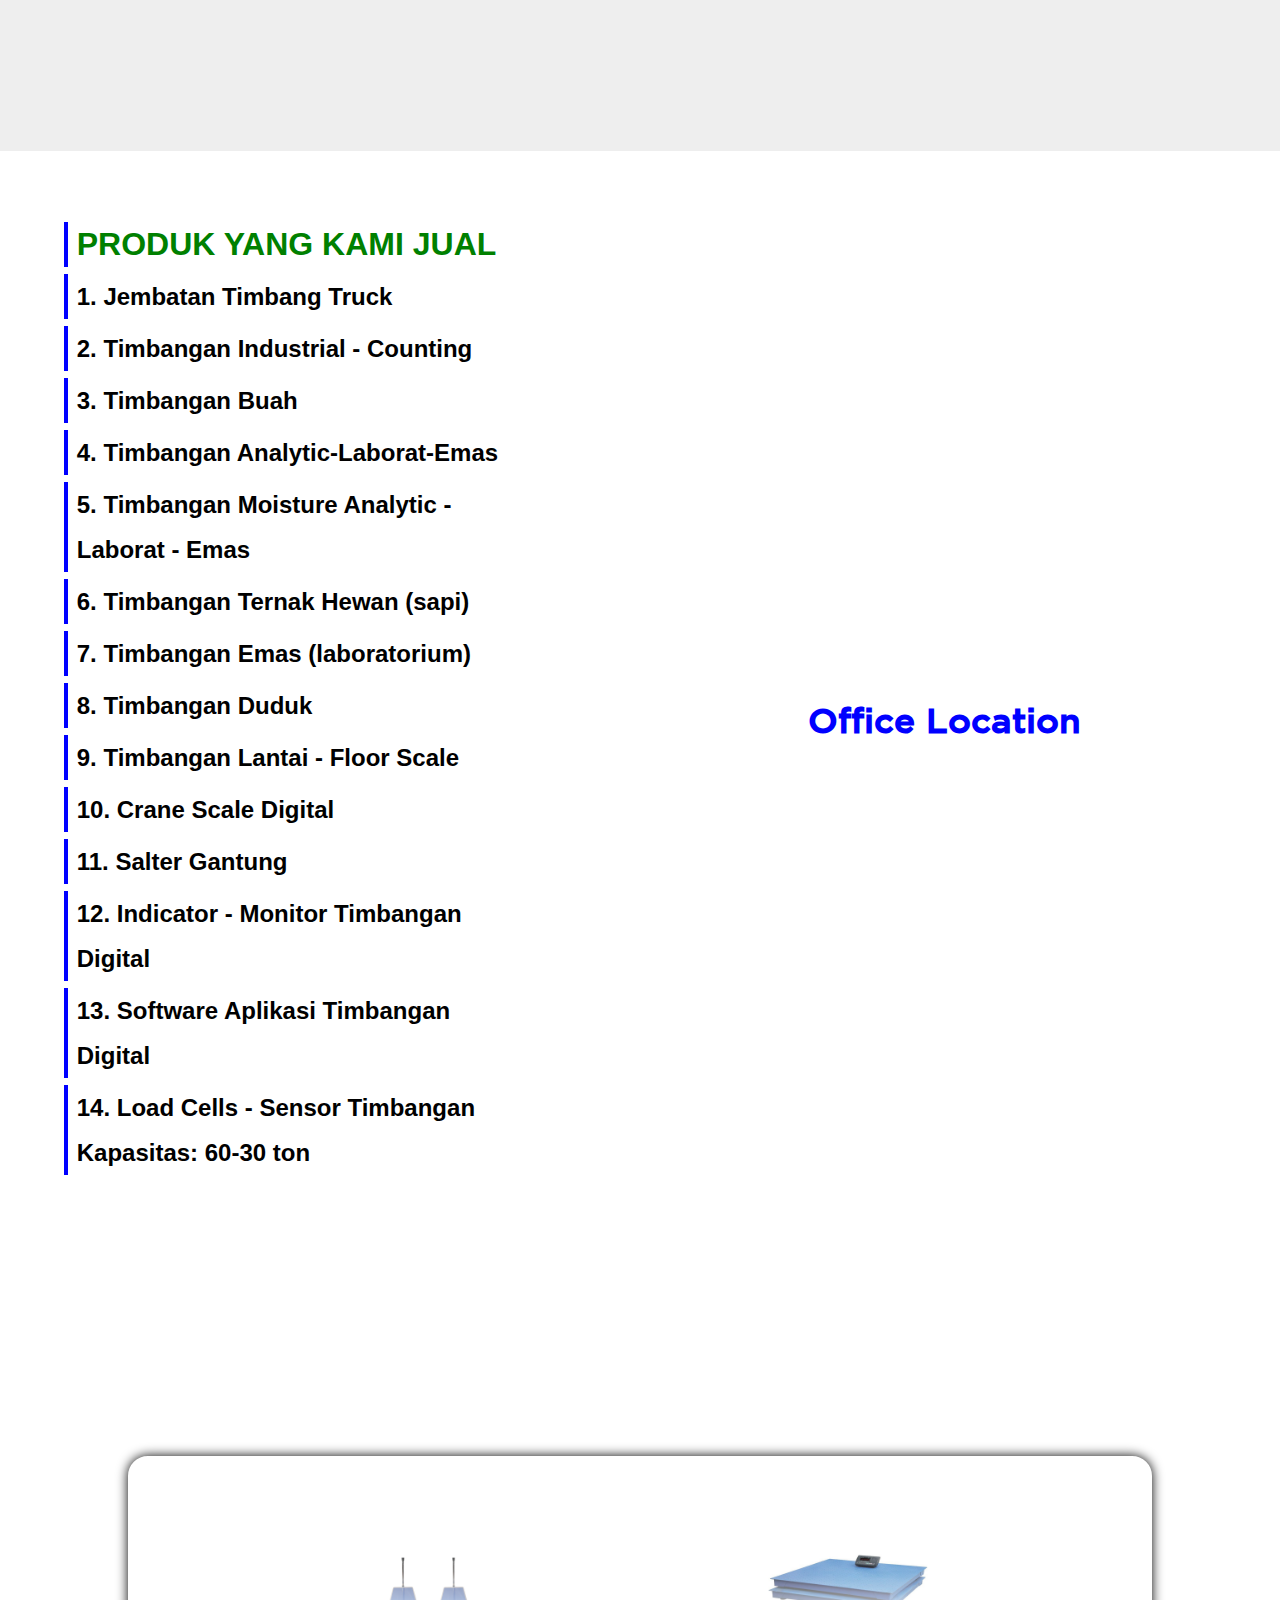
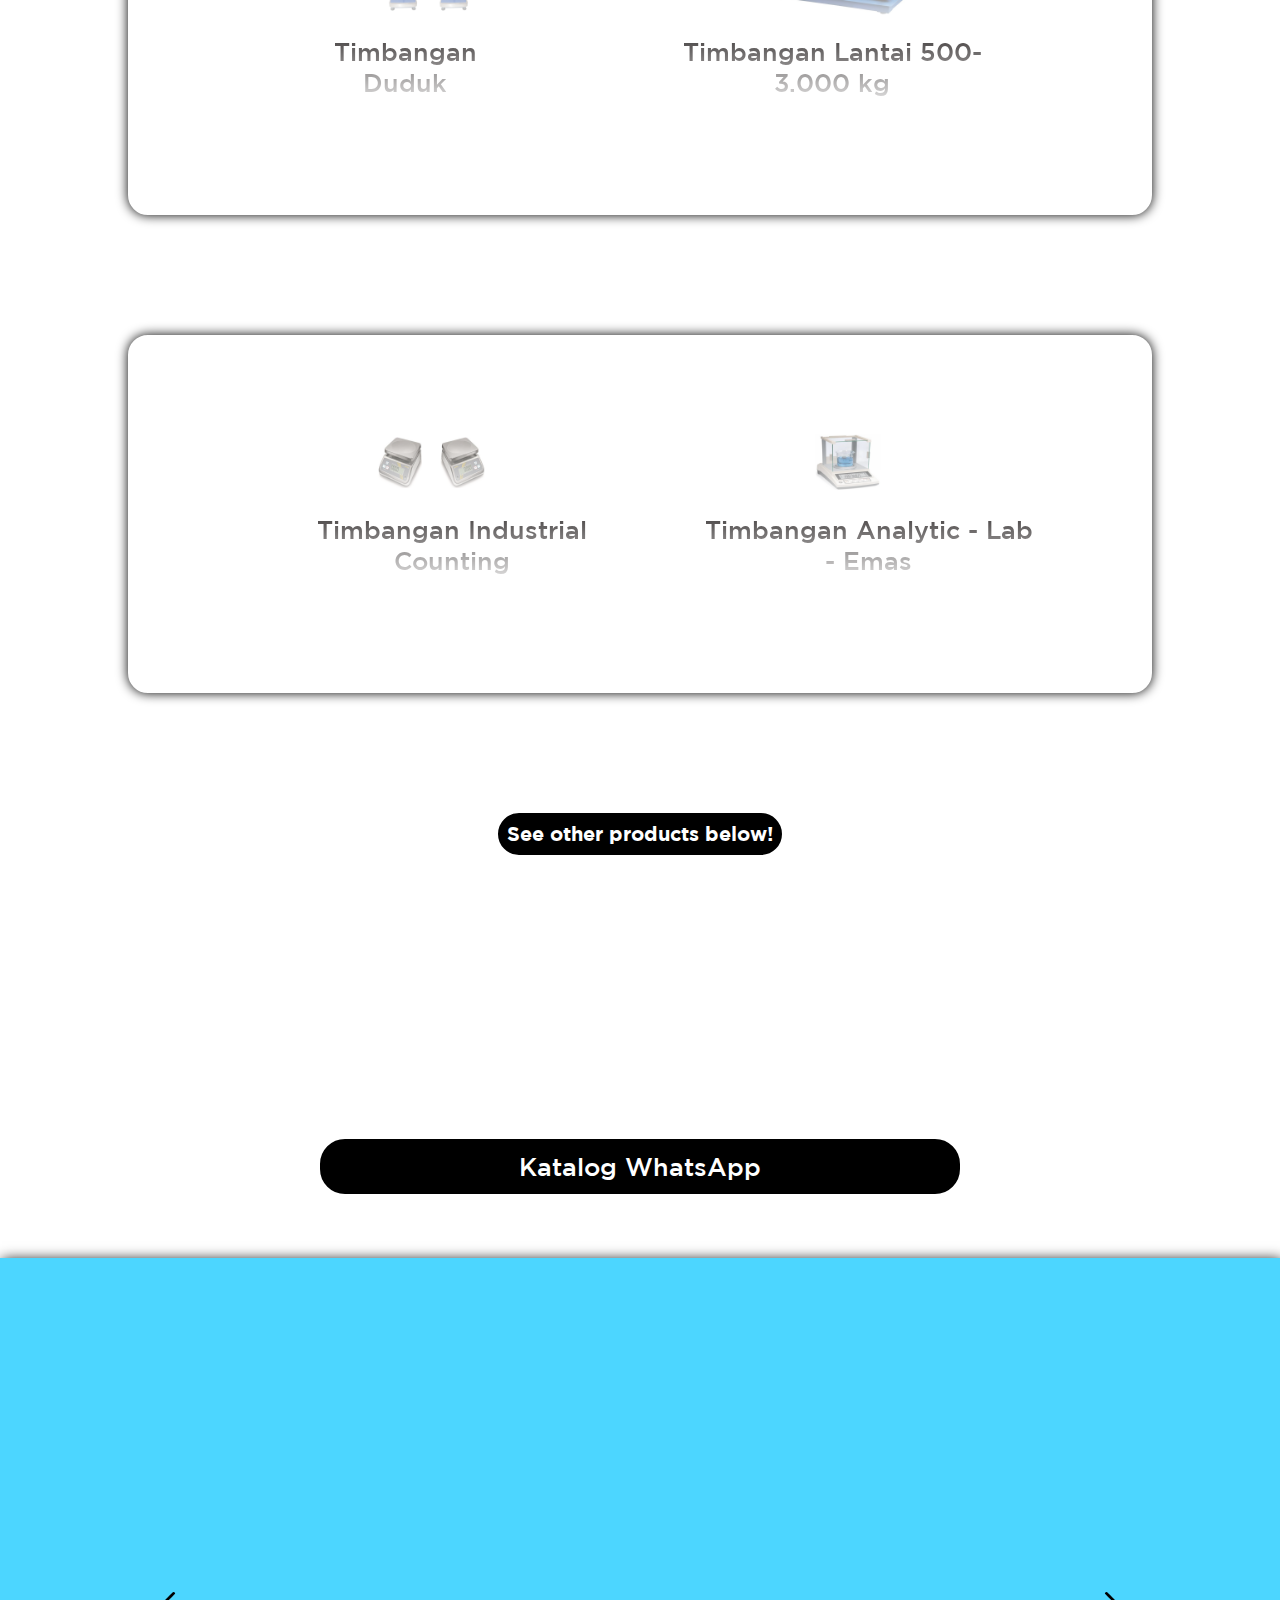
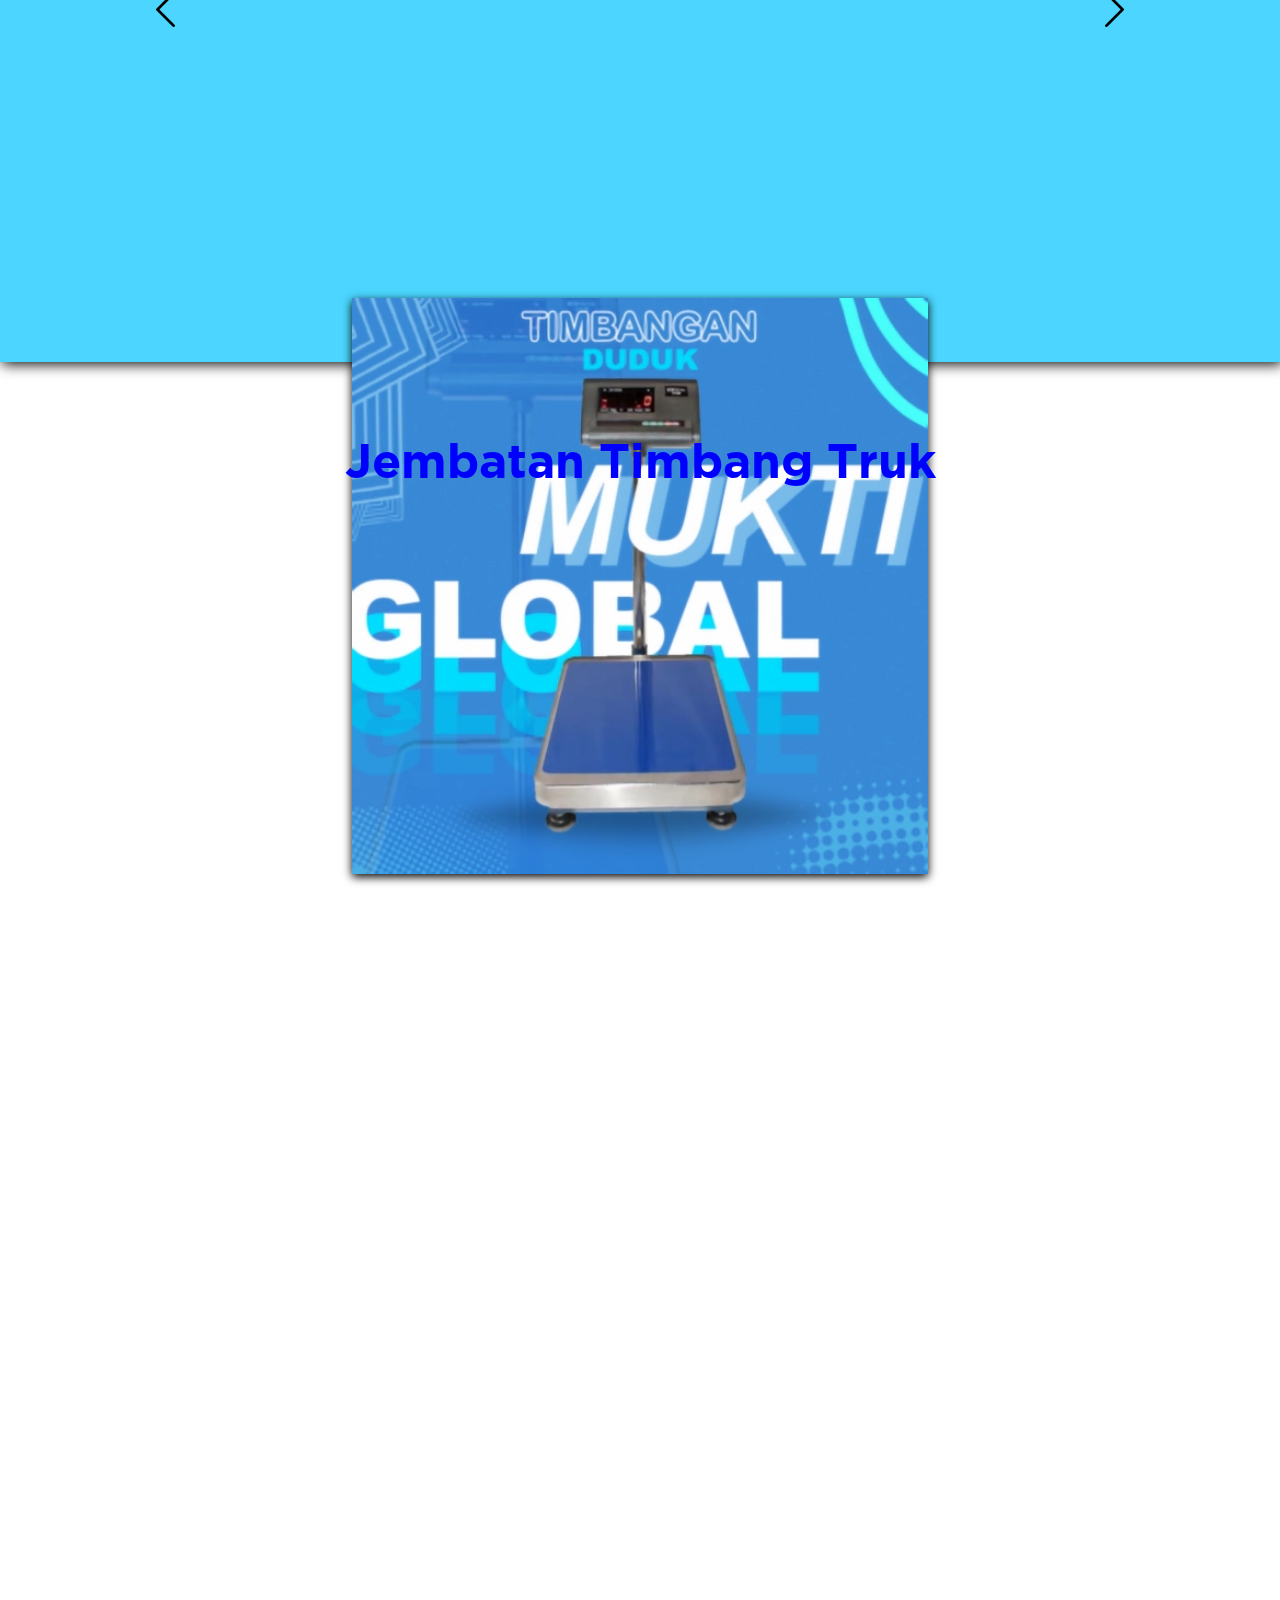
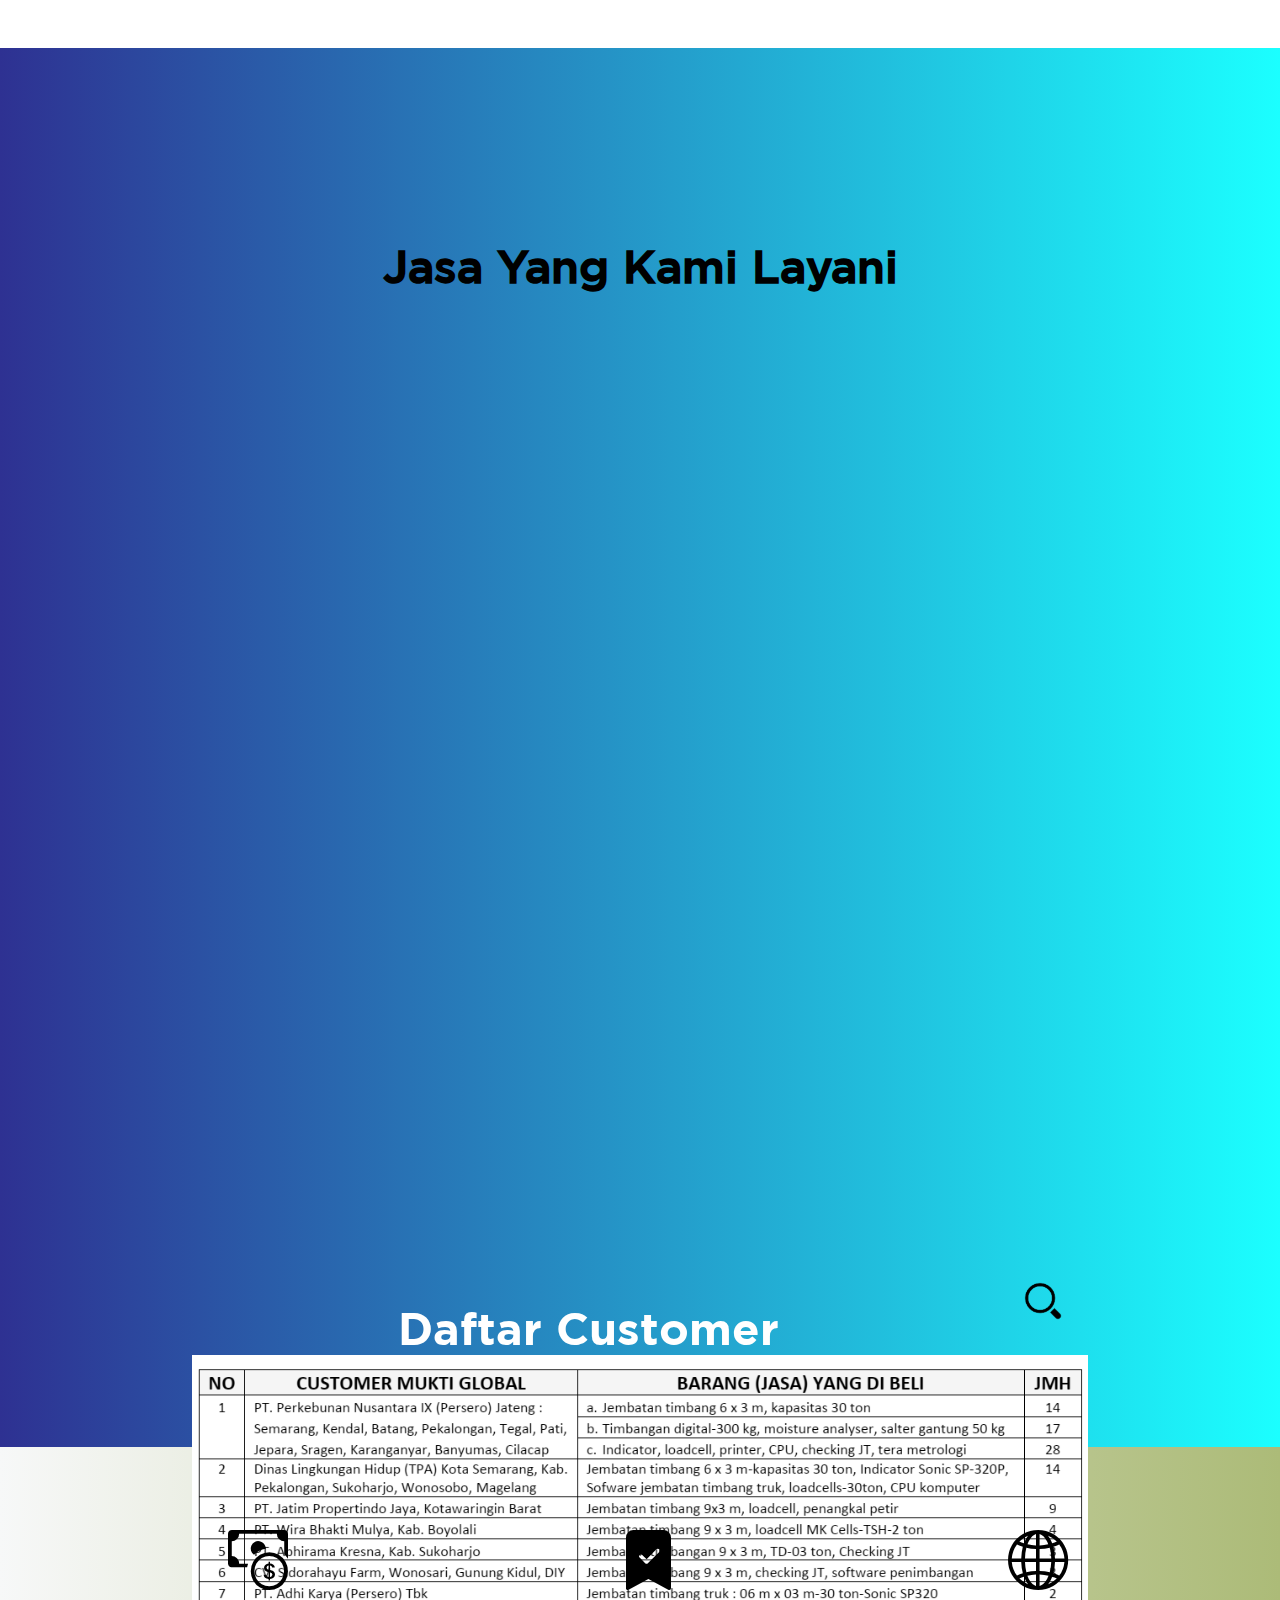
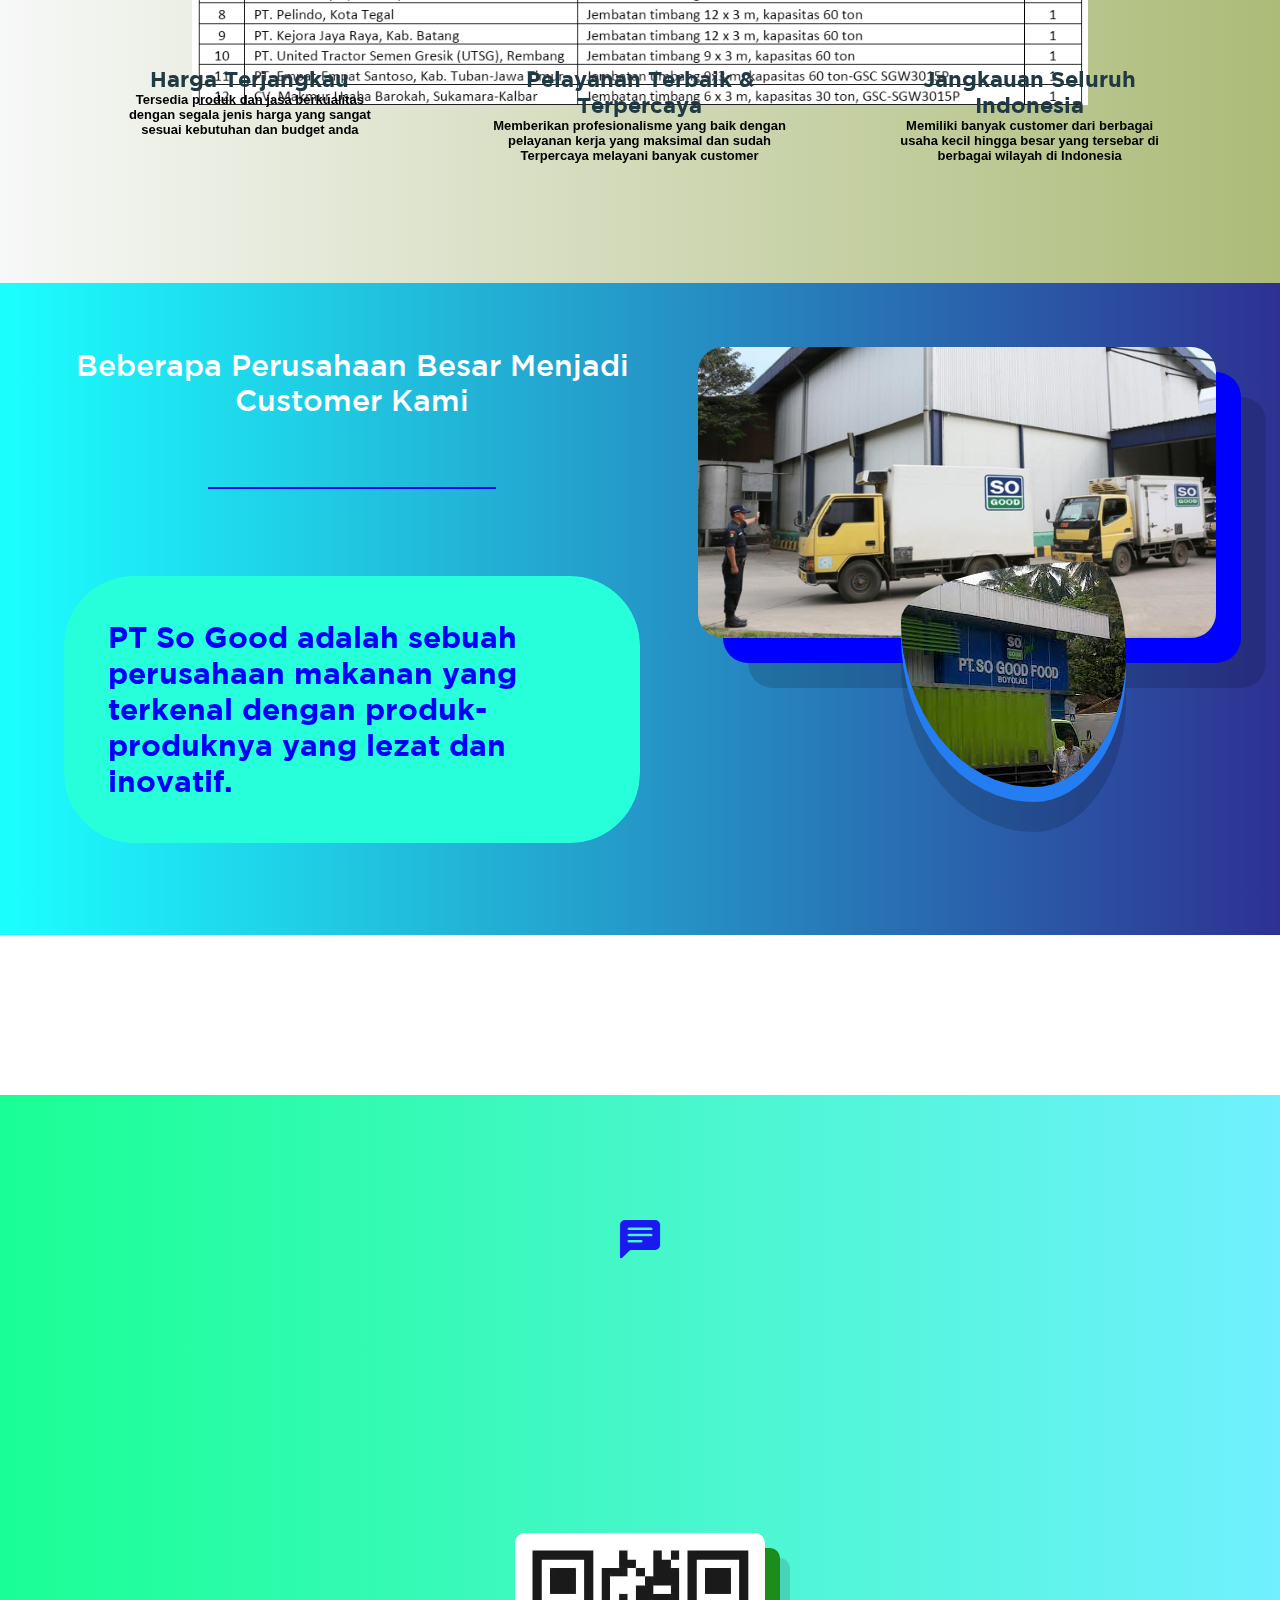
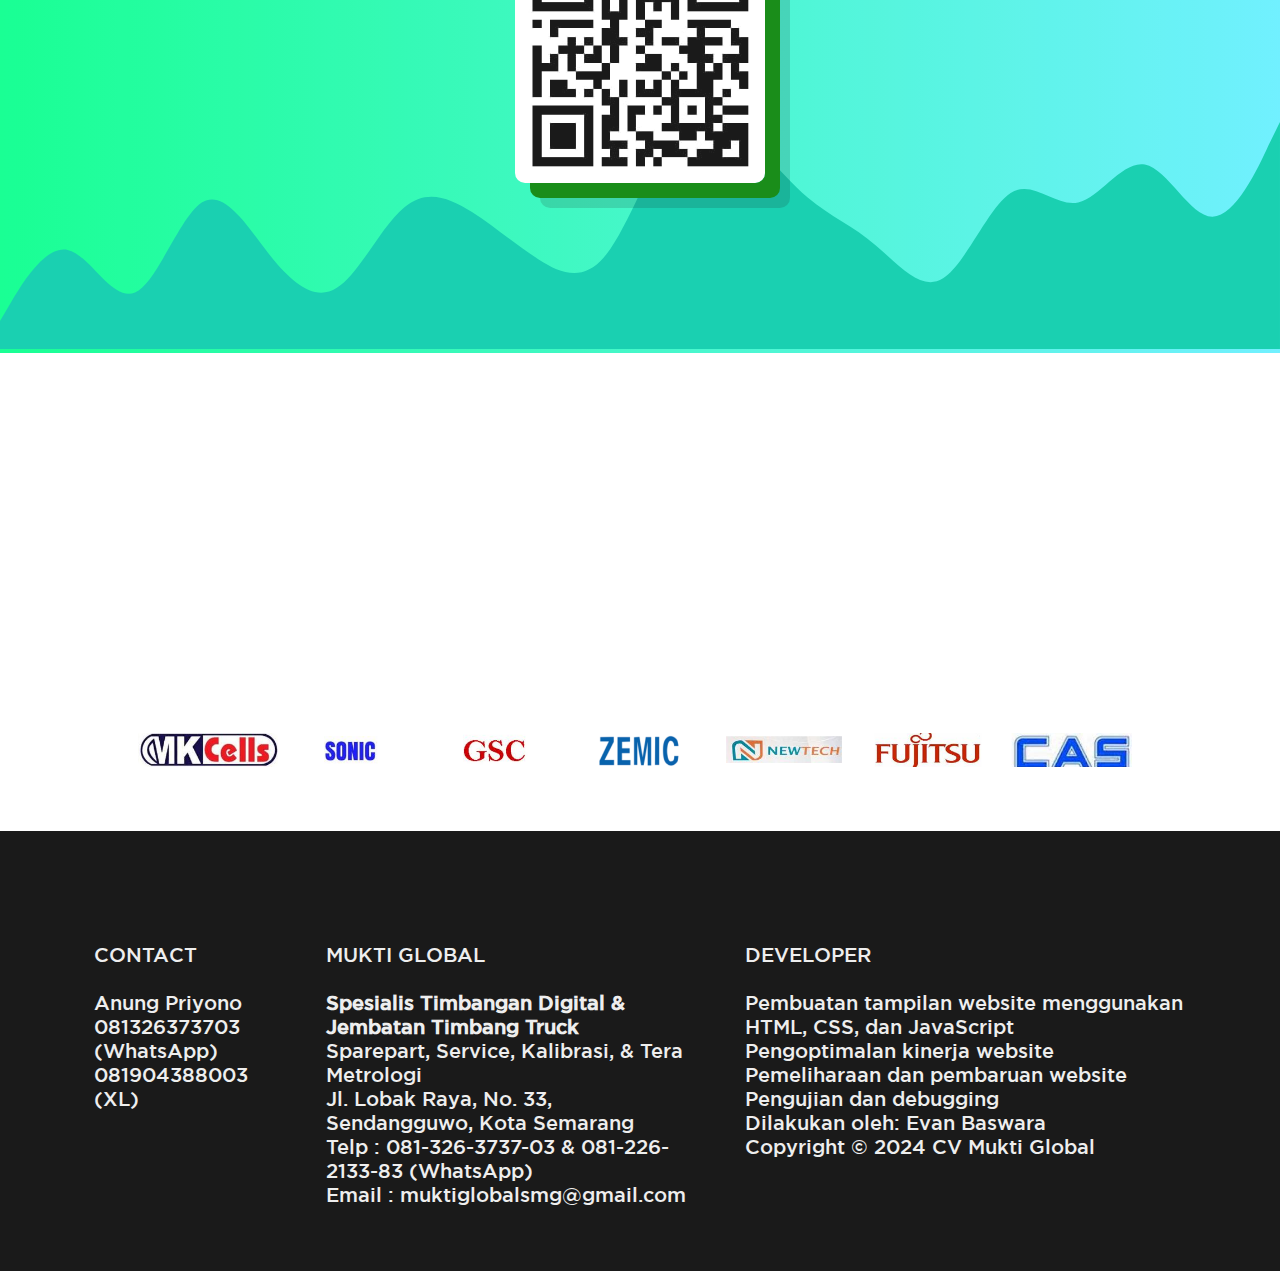
==== commit a2bdc626: "tes copyright 3" ====
--- a/index.html
+++ b/index.html
@@ -1,4 +1,38 @@
 <!DOCTYPE html>
+
+<!-- 
+========================================================
+  Copyright © 2024 CV Mukti Global.
+  Semua hak dilindungi undang-undang.
+
+  Deskripsi: 
+  File ini dilindungi oleh undang-undang hak cipta dan peraturan hukum yang berlaku. 
+  Penggunaan, penyalinan, distribusi, atau reproduksi sebagian atau seluruhnya 
+  dari kode ini tanpa izin tertulis dari pemilik hak cipta adalah ilegal dan 
+  dapat dikenakan tuntutan hukum sesuai dengan hukum yang berlaku di Indonesia.
+
+  Perlindungan hukum sesuai dengan:
+  - Undang-Undang Nomor 28 Tahun 2014 tentang Hak Cipta:
+    * Pasal 2 Ayat (1): Hak eksklusif pemilik untuk menggunakan dan memperbanyak karya.
+    * Pasal 9 Ayat (1): Perlindungan Hak Cipta untuk penggunaan tanpa izin.
+    * Pasal 113: Sanksi pidana bagi pelanggar Hak Cipta.
+  
+  - Undang-Undang Nomor 11 Tahun 2008 tentang Informasi dan Transaksi Elektronik (ITE), yang diubah oleh UU Nomor 19 Tahun 2016:
+    * Pasal 32 Ayat (1): Larangan mengubah, menambah, mengurangi, atau memindahkan Informasi Elektronik milik orang lain tanpa izin.
+    * Pasal 48 Ayat (2): Sanksi pidana bagi pelanggar yang memindahkan atau mentransfer Informasi Elektronik secara ilegal.
+
+  Peringatan:
+  Dilarang keras untuk menyalin, memodifikasi, mendistribusikan, atau menggunakan 
+  kode ini untuk keperluan komersial tanpa persetujuan tertulis.
+
+  Hubungi muktiglobal@gmail.com untuk informasi lebih lanjut.
+
+  Terima kasih telah menghormati hak kekayaan intelektual kami.
+
+  Dibuat pada: [Juli 2024]
+========================================================
+-->
+
 
 <html lang="en">
 
@@ -175,13 +209,13 @@
 				<div class="listProductContainer">
 					<div class="list1">
 						<div class="listProductImg">
-							<img src="product/TIMBANGAN_20230722_210503_1.png" class="listImg" onclick=showDetailFromImage(this) alt="Timbangan Duduk">
+							<img src="product/TIMBANGAN_20230722_210503_1.png" class="listImg" alt="Timbangan Duduk">
 							<div class="responsiveText1">
 								<font>
 								<font class="listText" onclick="showDetail(this)">Timbangan Duduk</font>
 								</font>
 							</div>
-							<img src="product/TIMBANGAN_20230722_210503_7.png" class="listImg" onclick=showDetailFromImage(this) alt="Timbangan Lantai 500-3.000 kg">
+							<img src="product/TIMBANGAN_20230722_210503_7.png" class="listImg" alt="Timbangan Lantai 500-3.000 kg">
 							<div class="responsiveText2">
 								<font>
 								<font class="listText" onclick="showDetail(this)">Timbangan Lantai 500-3.000 kg</font>
@@ -585,6 +619,7 @@
 									  <li>Pemeliharaan dan pembaruan website</li>
 									  <li>Pengujian dan debugging</li>
 									  <li>Dilakukan oleh: Evan Baswara</li>
+									  <li>Copyright © 2024 CV Mukti Global</li>
 									</ul>
 								</font>
 							</div>
--- a/New.css
+++ b/New.css
@@ -1,3 +1,43 @@
+/*-- 
+========================================================
+  Copyright © 2024 CV Mukti Global.
+  Semua hak dilindungi undang-undang.
+
+  Deskripsi: 
+  File ini dilindungi oleh undang-undang hak cipta dan peraturan hukum yang berlaku. 
+  Penggunaan, penyalinan, distribusi, atau reproduksi sebagian atau seluruhnya 
+  dari kode ini tanpa izin tertulis dari pemilik hak cipta adalah ilegal dan 
+  dapat dikenakan tuntutan hukum sesuai dengan hukum yang berlaku di Indonesia.
+
+  Perlindungan hukum sesuai dengan:
+  - Undang-Undang Nomor 28 Tahun 2014 tentang Hak Cipta:
+    * Pasal 2 Ayat (1): Hak eksklusif pemilik untuk menggunakan dan memperbanyak karya.
+    * Pasal 9 Ayat (1): Perlindungan Hak Cipta untuk penggunaan tanpa izin.
+    * Pasal 113: Sanksi pidana bagi pelanggar Hak Cipta.
+  
+  - Undang-Undang Nomor 11 Tahun 2008 tentang Informasi dan Transaksi Elektronik (ITE), yang diubah oleh UU Nomor 19 Tahun 2016:
+    * Pasal 32 Ayat (1): Larangan mengubah, menambah, mengurangi, atau memindahkan Informasi Elektronik milik orang lain tanpa izin.
+    * Pasal 48 Ayat (2): Sanksi pidana bagi pelanggar yang memindahkan atau mentransfer Informasi Elektronik secara ilegal.
+
+  Peringatan:
+  Dilarang keras untuk menyalin, memodifikasi, mendistribusikan, atau menggunakan 
+  kode ini untuk keperluan komersial tanpa persetujuan tertulis.
+
+  Hubungi muktiglobal@gmail.com untuk informasi lebih lanjut.
+
+  Terima kasih telah menghormati hak kekayaan intelektual kami.
+
+  Dibuat pada: [Juli 2024]
+========================================================
+--*/
+
+
+.col-12 {
+
+	flex: 0 0 100%;
+	max-width: 100%;
+}
+
 @font-face {
   font-family: 'GothamMedium';
   src: url('Gotham-Font/GothamMedium.ttf') format('truetype'); /* Sesuaikan dengan path dan format font yang digunakan */
